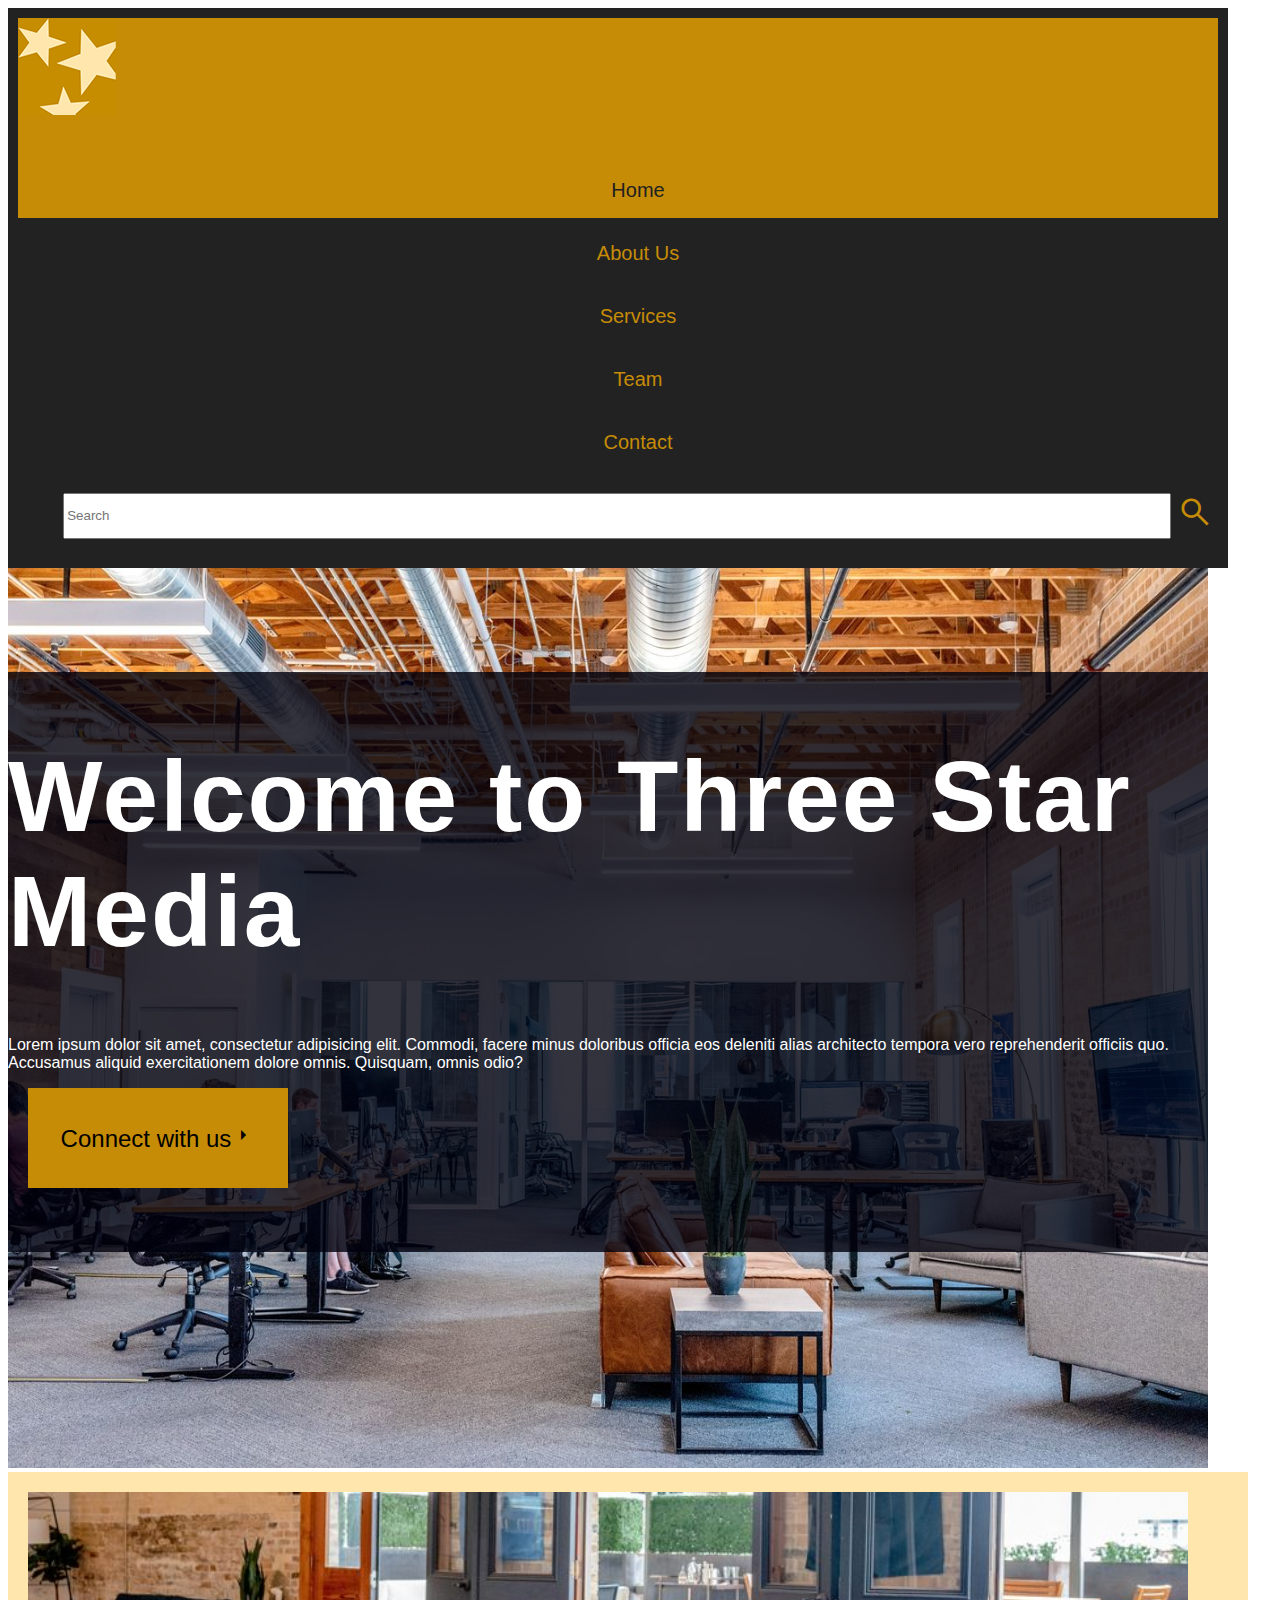
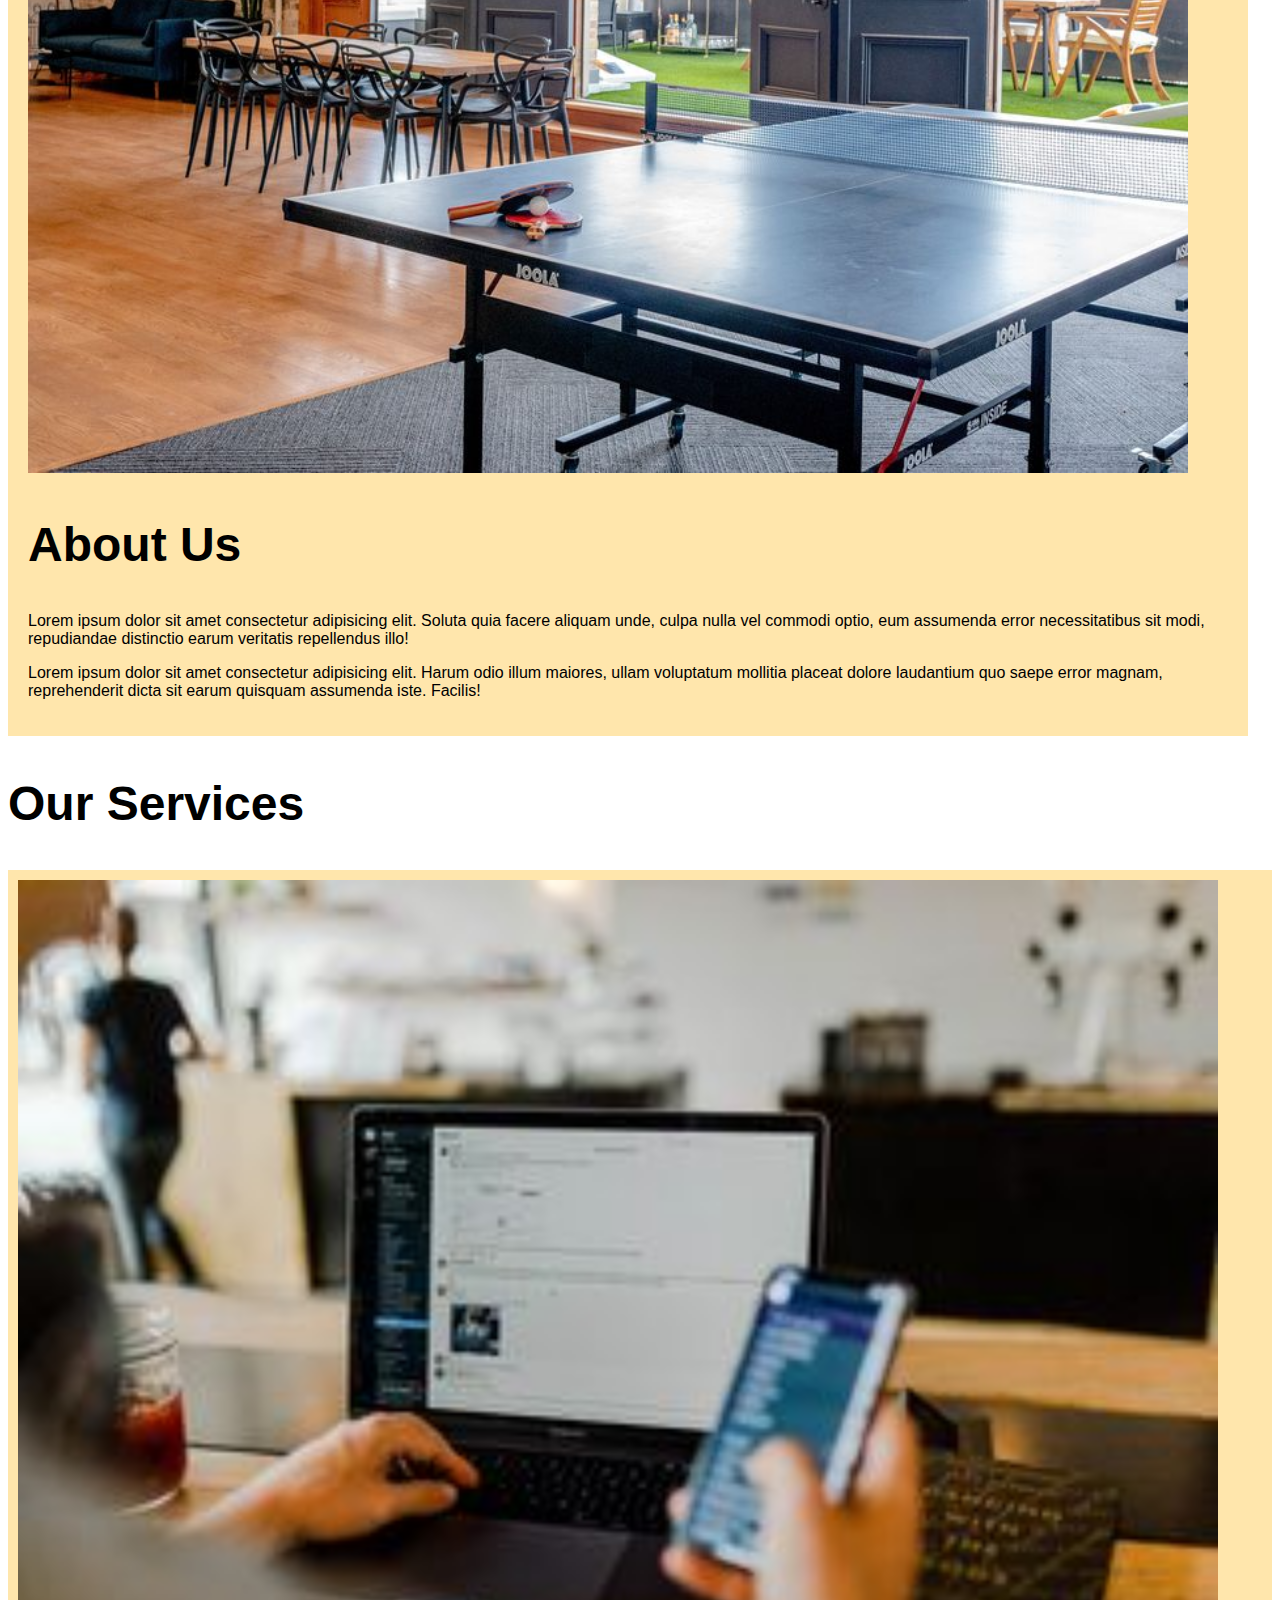
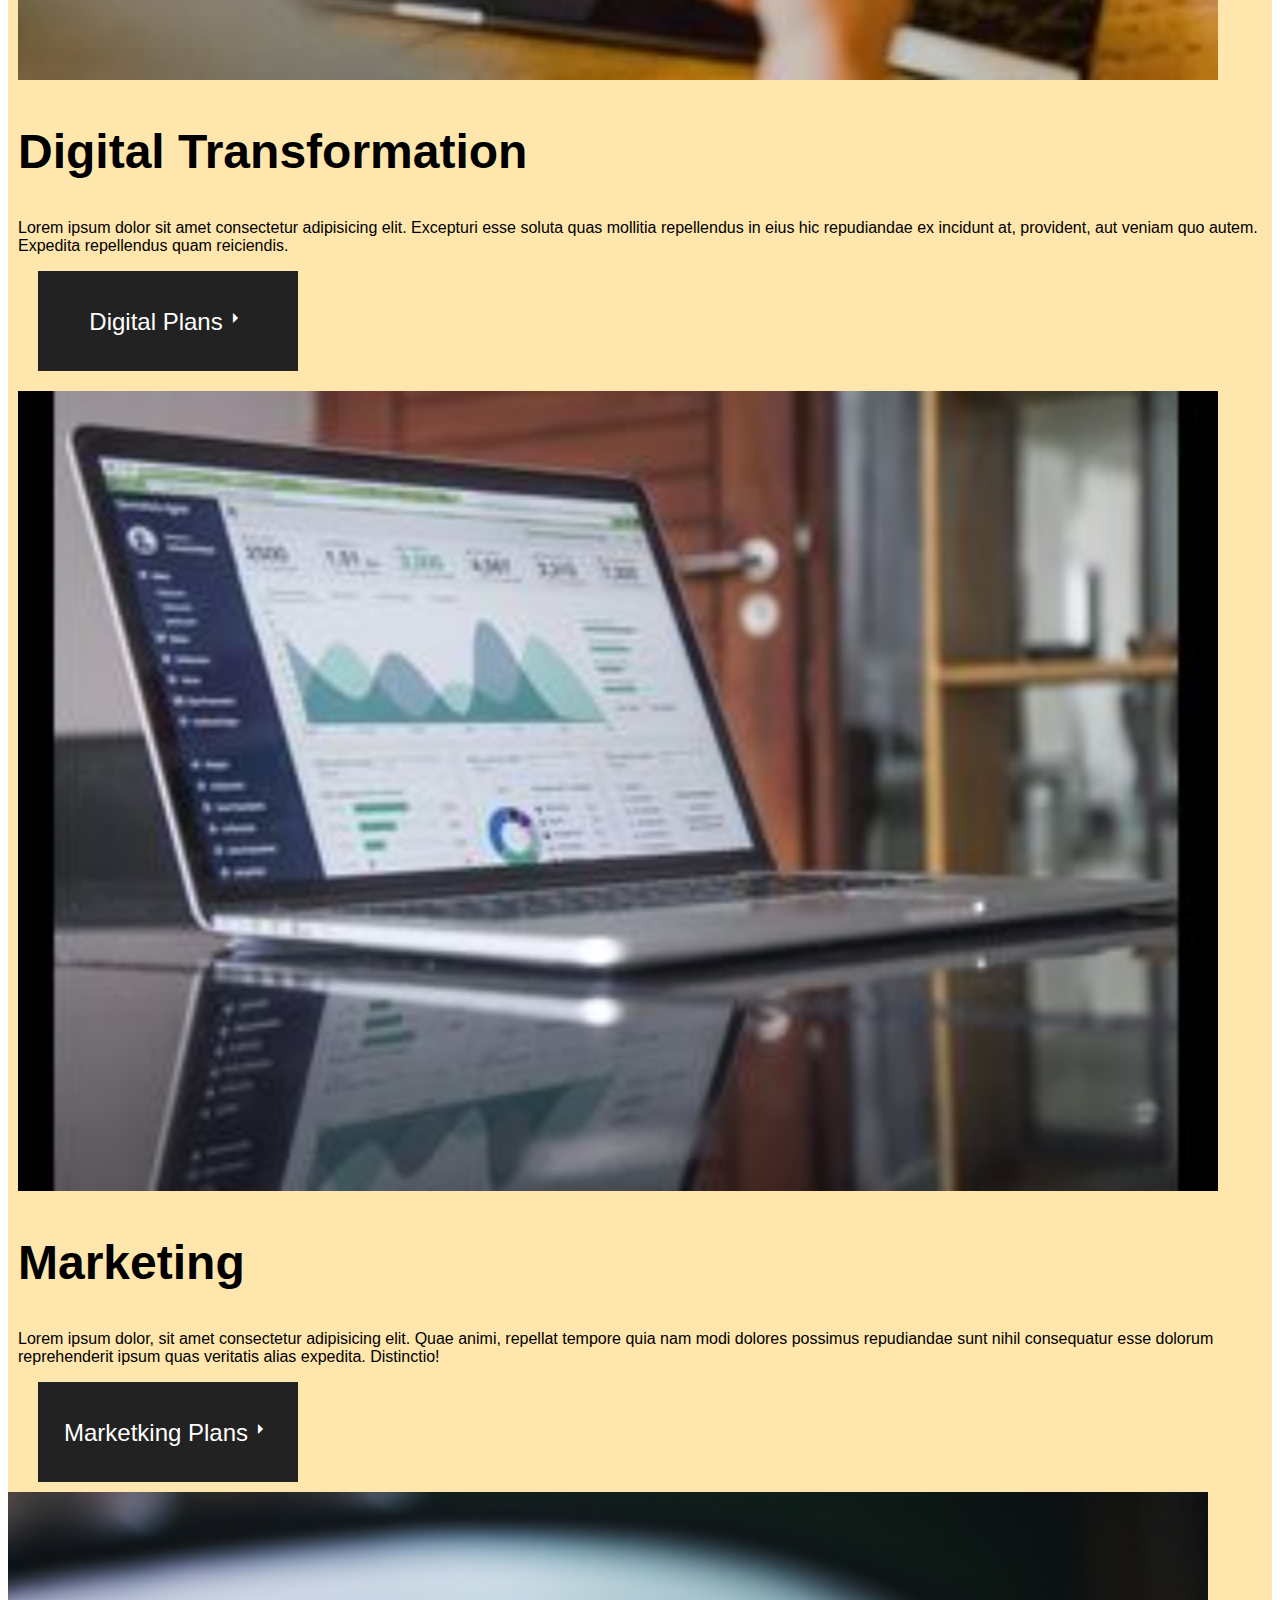
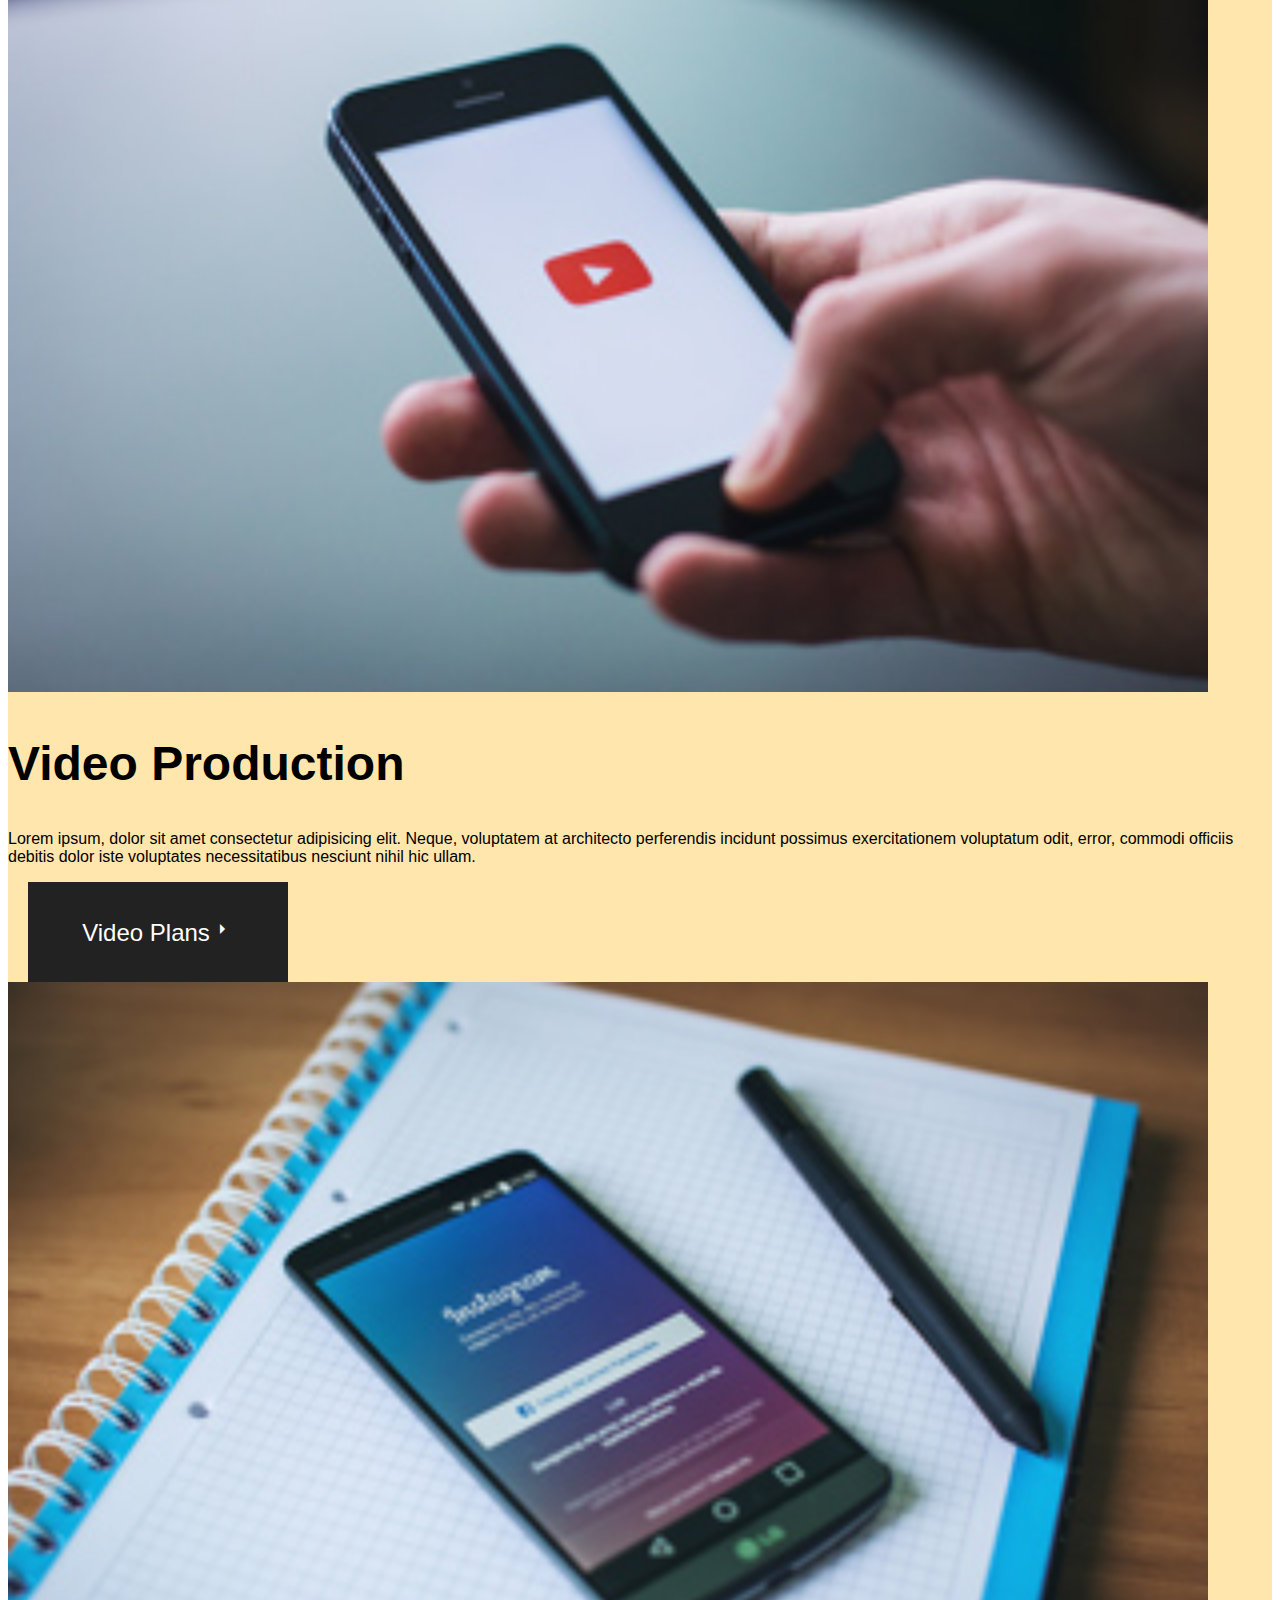
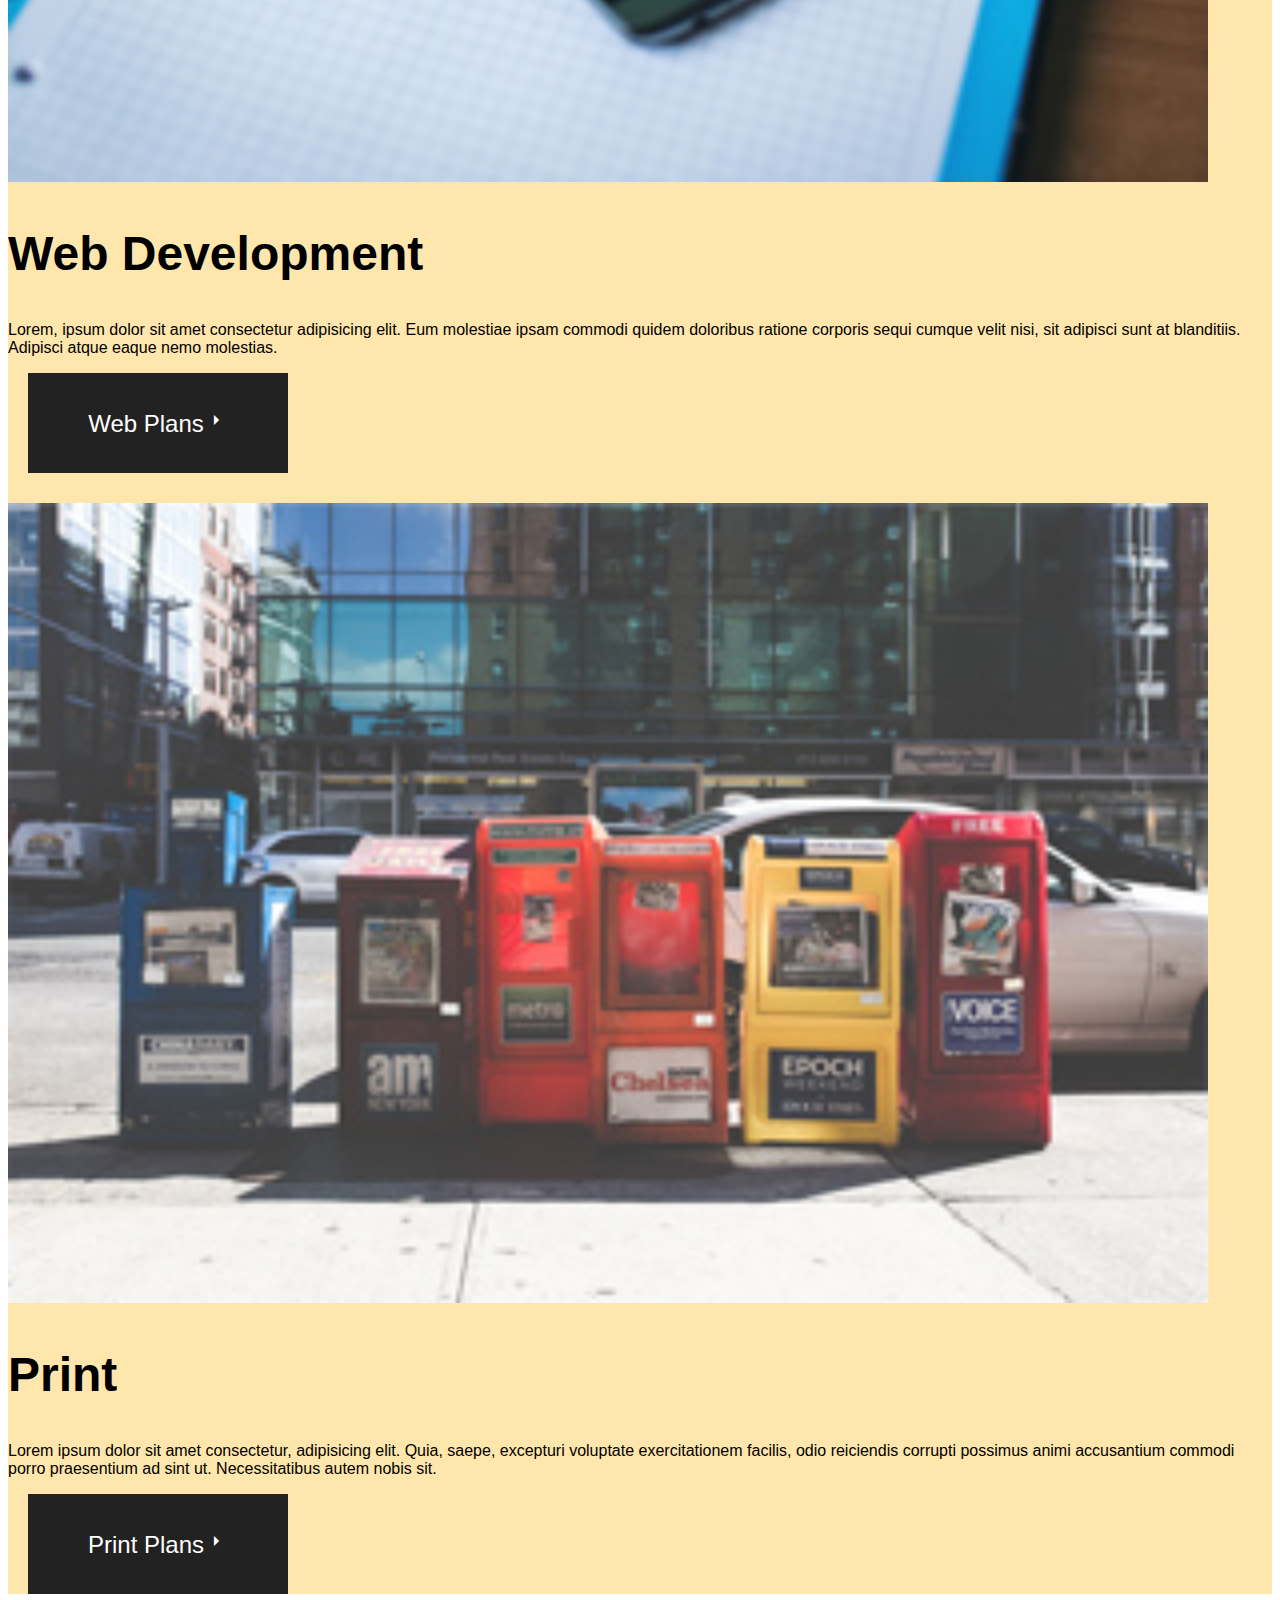
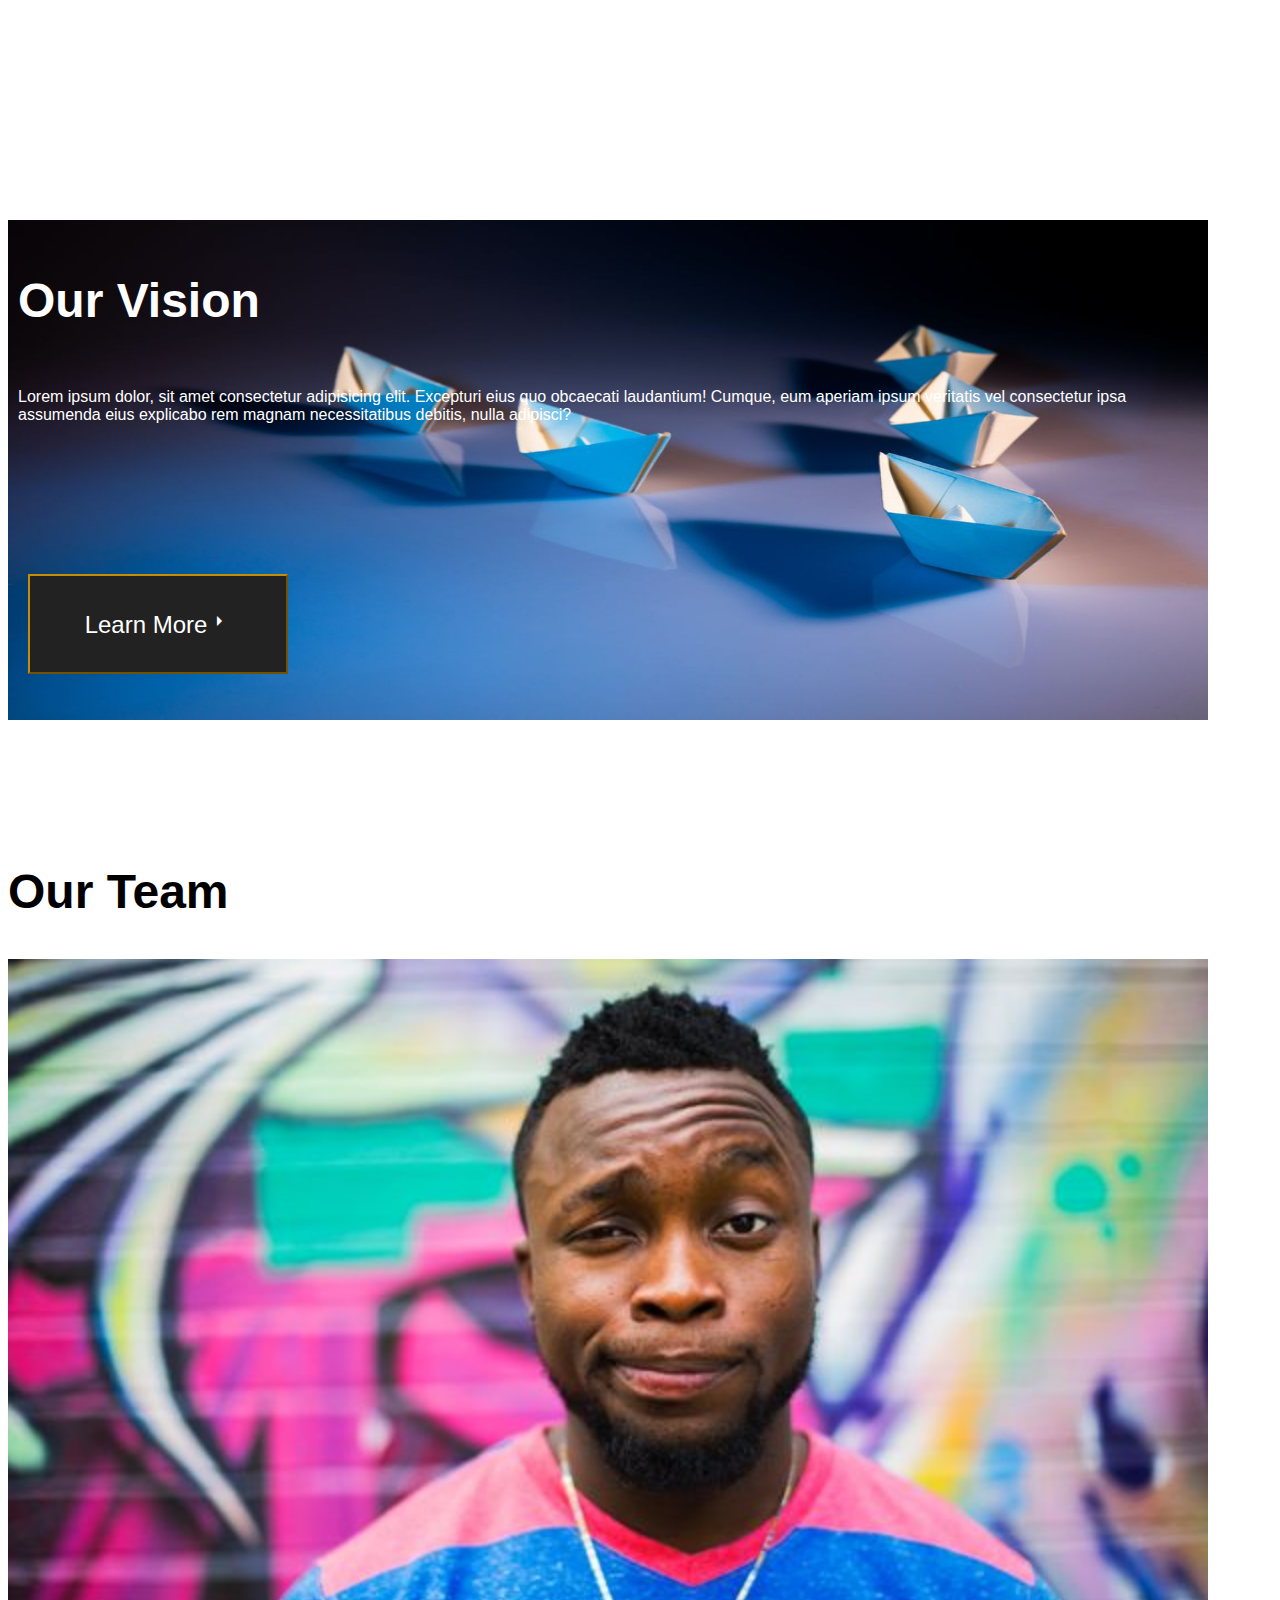
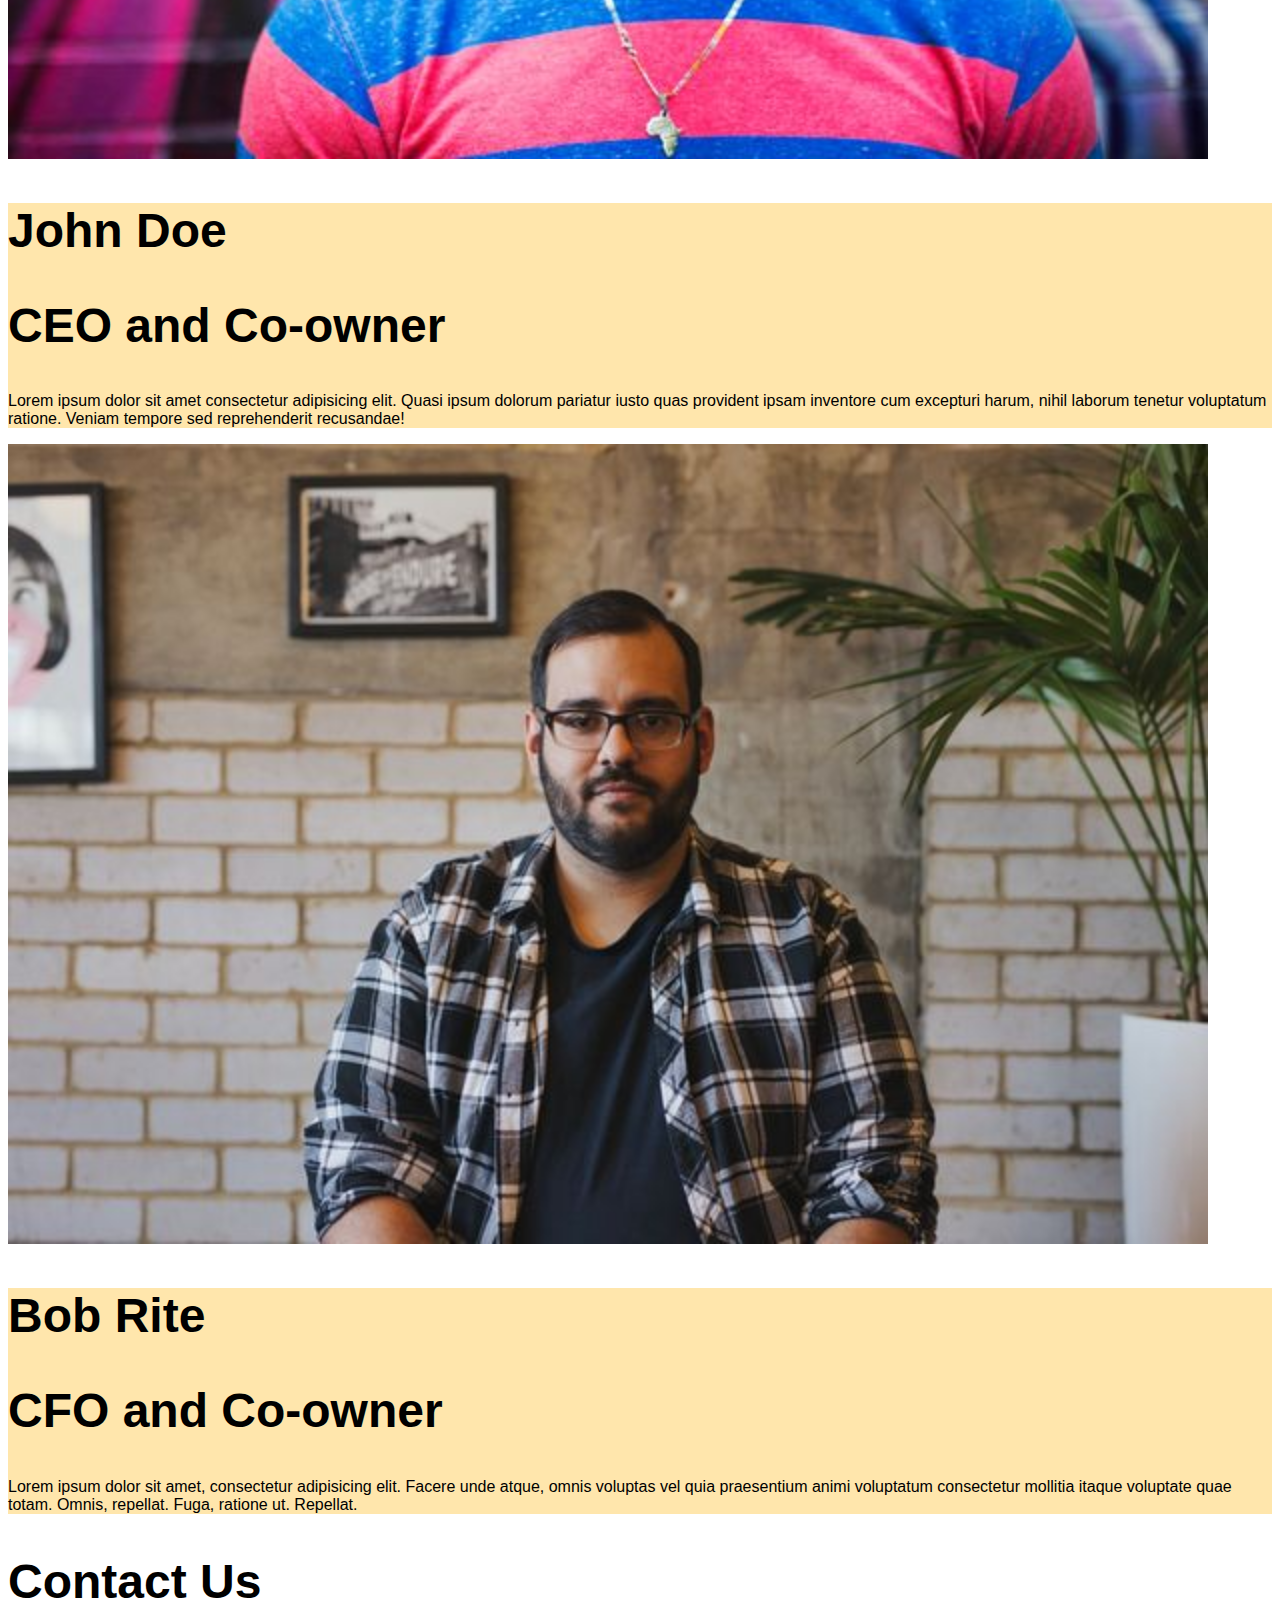
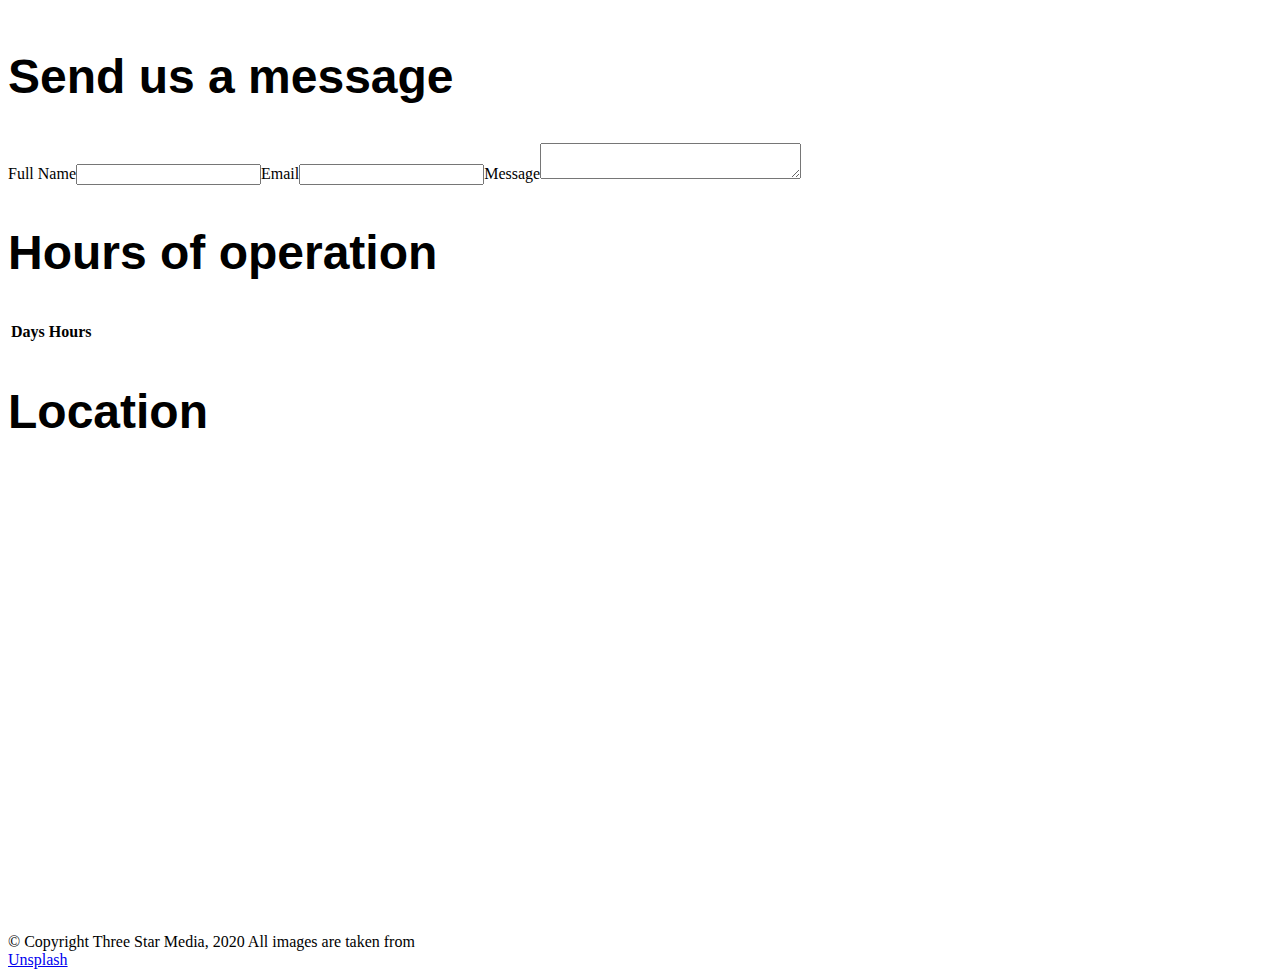
==== final-project/index.html @ a704720b "Adds googlemaps to index.html" ====
<!--Basic Html file structure-->
<!DOCTYPE html>
<html lang="en">
    <head>
        <meta charset="UTF-8">
        <meta name="viewport" content="width=device-width", initial-scale="1.0">
        <title>Welcome to Three Star Media</title>
        

        <!--Css linked-->
        <link rel="stylesheet" href="css/main.css">
        <link rel="stylesheet" href="https://fonts.googleapis.com/css2?family=Material+Symbols+Outlined:opsz,wght,FILL,GRAD@20..48,100..700,0..1,-50..200">
        <style>
            @import url('https://fonts.googleapis.com/css2?family=Open+Sans:wght@300&family=Smooch+Sans:wght@100;200;300;500&family=Vina+Sans&display=swap');

        </style>
    </head>
    <body>
        <header>
            <!--Main naviagtion and Header-->
        <div class="logowrap">
            <div class="rectangle"></div>
            <img class="logo" src="images/logo.png" alt="three stars media logo">
        </div>
        <div class="wrapper">
        <nav class="main-nav">
            <ul class="nav-list">
                <li class="firstnav"><a href="index.html" class="current">Home</a></li>
                <li><a href="#">About Us</a></li>
                <li><a href="#">Services</a></li>
                <li><a href="#">Team</a></li>
                <li><a href="#">Contact</a></li>
                <li><a href="#search"><input type="text" id="search" placeholder="Search">
                    <span class="material-symbols-outlined" style="font-size: 36px; color: #c78c06;">search
                    </span></a></li>

            </ul>
        </nav>
    </div>
        </header>
        <main>
            
            <section id="welcome">
                <img class="main-banner" src="images/main-banner.jpg" alt="Three Star Media Lobby">
                <div class="welcometext">
        <h1>Welcome to Three Star Media </h1>
        <p class="Wp">Lorem ipsum dolor sit amet, consectetur adipisicing elit. Commodi, facere minus doloribus officia eos deleniti alias architecto tempora vero reprehenderit officiis quo. Accusamus aliquid exercitationem dolore omnis. Quisquam, omnis odio?</p>
        
        <!--Connect with us-->
        
        <button class="ConnectButton" type="button">Connect with us<span class="material-symbols-outlined">
            arrow_right</span></button>
            
        </div>
        </section>
        
            <!--About us-->
            
            <section id="aboutus">
                <img class="AU" src="images/about-us.jpg" alt="Three Star Media Lobby">
            <h2>About Us</h2>
            <p>Lorem ipsum dolor sit amet consectetur adipisicing elit. Soluta quia facere aliquam unde, culpa nulla vel commodi optio, eum assumenda error necessitatibus sit modi, repudiandae distinctio earum veritatis repellendus illo!</p>

            <p>Lorem ipsum dolor sit amet consectetur adipisicing elit. Harum odio illum maiores, ullam voluptatum mollitia placeat dolore laudantium quo saepe error magnam, reprehenderit dicta sit earum quisquam assumenda iste. Facilis!</p>
        </section>
            
            <!--Our Services-->
            <section id="ourservices">
            <h2>Our Services</h2>
            
        </section>

            <!--Digital Transformation-->
           <section id="digitaltransformation">
            <img class="digi" src="images/digital.jpg" alt="Three Star Media Employee working">
            <h2>Digital Transformation</h2>
            <p>Lorem ipsum dolor sit amet consectetur adipisicing elit. Excepturi esse soluta quas mollitia repellendus in eius hic repudiandae ex incidunt at, provident, aut veniam quo autem. Expedita repellendus quam reiciendis.</p>
            <button class="Digiplan" type="button">Digital Plans<span class="material-symbols-outlined">
                arrow_right</span></button>
            </section>

            <!--Marketing-->
            <section id="marketing">
            <img class="mark" src="images/marketing.jpg" alt="laptop at three stars media">
            <h2>Marketing</h2>
            <p>Lorem ipsum dolor, sit amet consectetur adipisicing elit. Quae animi, repellat tempore quia nam modi dolores possimus repudiandae sunt nihil consequatur esse dolorum reprehenderit ipsum quas veritatis alias expedita. Distinctio!</p>
            <button class="markplan" type="button">Marketking Plans<span class="material-symbols-outlined">
                arrow_right</span></button>
            </section>

            <!--Video production-->
            <section id="videoproduction">
            <img class="vidprod" src="images/video.jpg" alt="phone with youtube logo">
            <h2>Video Production</h2>
            <p>Lorem ipsum, dolor sit amet consectetur adipisicing elit. Neque, voluptatem at architecto perferendis incidunt possimus exercitationem voluptatum odit, error, commodi officiis debitis dolor iste voluptates necessitatibus nesciunt nihil hic ullam.</p>
            <button class="vidplan" type="button">Video Plans<span class="material-symbols-outlined">
                arrow_right</span></button>
            </section>

            <!--Web Development-->
            <section id="webdev">
            <img class="web" src="images/web.jpg" alt="phone on notebook and pen with instagram">
            <h2>Web Development</h2>
            <p>Lorem, ipsum dolor sit amet consectetur adipisicing elit. Eum molestiae ipsam commodi quidem doloribus ratione corporis sequi cumque velit nisi, sit adipisci sunt at blanditiis. Adipisci atque eaque nemo molestias.</p>
            <button class="webplan" type="button">Web Plans<span class="material-symbols-outlined">
                arrow_right</span></button>
            </section>

            <!--Printing-->
            <section id="print">
            <img class="paperbox" src="images/print.jpg" alt="newspaper boxes on the side of the road">
            <h2>Print</h2>
            <p>Lorem ipsum dolor sit amet consectetur, adipisicing elit. Quia, saepe, excepturi voluptate exercitationem facilis, odio reiciendis corrupti possimus animi accusantium commodi porro praesentium ad sint ut. Necessitatibus autem nobis sit.</p>
            <button class="printplan" type="button">Print Plans<span class="material-symbols-outlined">
                arrow_right</span></button>
            </section>

            <!--Our vision-->
            <section id="ourvision">
            <h2 class="visiontext">Our Vision</h2>
            <p class="visionlorem">Lorem ipsum dolor, sit amet consectetur adipisicing elit. Excepturi eius quo obcaecati laudantium! Cumque, eum aperiam ipsum veritatis vel consectetur ipsa assumenda eius explicabo rem magnam necessitatibus debitis, nulla adipisci?</p>
            <img class="vis" src="images/vision.jpg" alt="paper boats">
            <button class="learning" type="button">Learn More<span class="material-symbols-outlined">
                arrow_right</span></button>
            </section>

            <!--Our team-->
            <section id="ourteam">
            <h2>Our Team</h2>
            <img class="john" src="images/john.jpg" alt="john doe">
        <div class="JohnDoe">
            <h2>John Doe</h2>
            <h2>CEO and Co-owner</h2>
            <p>Lorem ipsum dolor sit amet consectetur adipisicing elit. Quasi ipsum dolorum pariatur iusto quas provident ipsam inventore cum excepturi harum, nihil laborum tenetur voluptatum ratione. Veniam tempore sed reprehenderit recusandae!</p>
        </div>
            <img class="bob" src="images/bob.jpg" alt="bob rite">
        <div class="BobRite"> 
            <h2>Bob Rite</h2>
            <h2>CFO and Co-owner</h2>
            <p>Lorem ipsum dolor sit amet, consectetur adipisicing elit. Facere unde atque, omnis voluptas vel quia praesentium animi voluptatum consectetur mollitia itaque voluptate quae totam. Omnis, repellat. Fuga, ratione ut. Repellat.</p>
        </div>
        </section>

            <!--Contact us-->
            <section id="contactus">
            <h2>Contact Us</h2>
            <h2>Send us a message</h2>
        

            <form>
                <label for="fullname">Full Name</label><input type="text" id="fullname" name="fullname"><label for="email">Email</label><input type="email" id="email" name="email"><label for="message">Message</label><textarea name="message" rows="2" cols="30"></textarea>
            </form>
        </section>

            <!--Hours of operation-->
            <section id="hoursofoperation">
            <h2>Hours of operation</h2>
            
            <table>
                <thead>
                    <tr>
                        <th colspan="2">Days</th>
                        <th rowspan="3">Hours</th>
                    </tr>
                </thead>





            </table>
        </section>

        <!--Location and map-->
        <h2>Location</h2>
        <iframe class="googlemaps" src="https://www.google.com/maps/embed?pb=!1m18!1m12!1m3!1d5608.071470457849!2d-75.76611792229006!3d45.348090899999995!2m3!1f0!2f0!3f0!3m2!1i1024!2i768!4f13.1!3m3!1m2!1s0x4cce0713a10cfe09%3A0xc2c243a18ef99409!2sAlgonquin%20College%20(ITS)!5e0!3m2!1sen!2sca!4v1702329165837!5m2!1sen!2sca" width="600" height="450" style="border:0;" allowfullscreen="" loading="lazy" referrerpolicy="no-referrer-when-downgrade"></iframe>





    </body>
</main>
    <footer>
        <!--Copyright info-->
        &copy; Copyright Three Star Media, 2020
        All images are taken from <nav class="unsplash"><a href="#">Unsplash</a></nav>
    </footer>
</html>
---- final-project/css/main.css ----
/*All Mobile Styling goes HERE*/
/*Colours values used in the layout #c78c06, #ffe6ac, #222 and white*/




/*main navigation*/

.rectangle {
    max-width: 1200px;
    z-index: 0;
    position: relative;
    width: 1200px;
    height: 200px;
    color: #c78c06;
    background-color: #c78c06;
    
}

.logo {
    z-index: 1;
    position: relative;
    transform: translateY(-200px);
}

header {
    max-width: 1200px;
    background-color: #222;
    color: #fff; 
    padding: 10px; 
    max-height: 540px;
}

/* Add style for the navigation links */
.nav-list li {
    position: relative;
    z-index: 2;
    display: block;
    text-align: center;
    margin-top: 40px;
    transform: translateY(-180px);
}

.current {
    
    position: relative;
    z-index: 3;
    color:hsl(0, 0%, 13%);
    
}

li a {
    font-family: sans-serif;
    font-size: 20px;
    color: #c78c06;
    text-decoration: none;
}

/* Style the search input */
#search {
    height: 40px;
    width: 1100px;
    transform: translateY(-10px);
    
}

#search .material-symbol-outlined {
    border-style: solid;
    border-color: #c78c06;
    border-width: 1px;
}

/*connect with us*/
.main-banner {
    max-width: 1200px;
    position: relative;
    z-index: -1;
}

.welcometext {
    max-width: 1200px;
    position: absolute;
    transform: translateY(-800px);
    background: rgba(0, 0, 13, 0.8);
    color: white;
    font-family: sans-serif;
    height: 580px;
}

h1 {
    font-size: 100px;
    max-width: 1200px;
    font-family: sans-serif;
    letter-spacing: 2px;
}

.ConnectButton {
    background-color: #c78c06;
    border-width: 0;
    font-size: 24px;
    width: 260px;
    height: 100px;
    transform: translateX(20px);
}




/*about us*/

#aboutus {
    background-color: #ffe6ac;
    padding: 20px;
    max-width: 1200px;
}

h2 {
    font-size: 48px;
    font-family: sans-serif;
}

p {
    font-family: sans-serif;
    
}

.AU {
    max-width: 1200px;
    width: 1160px;
}



/*our services*/
#ourservices {
    position: relative;

}







/*digital transformation*/
#digitaltransformation {
    background-color: #ffe6ac;
    padding: 10px;
}

.digi {
    max-width: 1200px;
    min-width: 1200px;
    padding: 0;
    margin: 0;
    border: 0;
}

     .Digiplan   {
    background-color: #222;
    color: white;
    border-width: 0;
    font-size: 24px;
    width: 260px;
    height: 100px;
    transform: translateX(20px);
}





/*marketing*/
#marketing {
    background-color: #ffe6ac;
    padding: 10px;
}

.mark {
    max-width: 1200px;
    min-width: 1200px;
}

.markplan {
    background-color: #222;
    color: white;
    border-width: 0;
    font-size: 24px;
    width: 260px;
    height: 100px;
    transform: translateX(20px);
}





/*video production*/
#videoproduction {
    background-color: #ffe6ac;
}

.vidprod {
    max-width: 1200px;
    min-width: 1200px;
}

.vidplan {
    background-color: #222;
    color: white;
    border-width: 0;
    font-size: 24px;
    width: 260px;
    height: 100px;
    transform: translateX(20px);
}



/*web dev*/
#webdev {
    background-color: #ffe6ac;
}

.web {
    max-width: 1200px;
    min-width: 1200px; 
}

.webplan {
    background-color: #222;
    color: white;
    border-width: 0;
    font-size: 24px;
    width: 260px;
    height: 100px;
    transform: translateX(20px);
}





/*printing*/
#print {
    background-color: #ffe6ac;
}

.paperbox {
    max-width: 1200px;
    min-width: 1200px; 
    padding-top: 30px;
}

.printplan {
    background-color: #222;
    color: white;
    border-width: 0;
    font-size: 24px;
    width: 260px;
    height: 100px;
    transform: translateX(20px);
}


/*Our vision*/

#ourvision {
    max-width: 1200px;
}
.vis {
    max-width: 1200px;
    min-width: 1200px;
    max-height: 500px;
    
}

.learning {
    
    background-color: #222;
    color: white;
    border-width: 2px;
    border-color: #c78c06;
    font-size: 24px;
    width: 260px;
    height: 100px;
    transform: translateY(-150px);
    margin-left: 20px;
}

.visiontext {
color:white;
padding: 10px;
    transform: translateY(230px);
}

.visionlorem{
    color: white;
    padding: 10px;
    transform: translateY(230px);
}


/*Our team*/

    


.john {
    max-width: 1200px;
    min-width: 1200px;
    
}

.JohnDoe {
   
    background-color: #ffe6ac;

}

.bob {
    max-width: 1200px;
    min-width: 1200px;
    
}

.BobRite {
    background-color: #ffe6ac;
}


/*contact us*/







/*hours of operartion*/







/*location*/
.googlemaps {
    max-width: 1200px;
    width: 1200px;
}






/*copyright info*/














/*All Desktop Styling goes HERE*/

/*main navigation*/





/*connect with us*/






/*about us*/







/*our services*/







/*digital transformation*/










/*marketing*/







/*video production*/







/*web dev*/








/*printing*/








/*Our vision*/









/*Our team*/







/*contact us*/







/*hours of operartion*/







/*copyright info*/
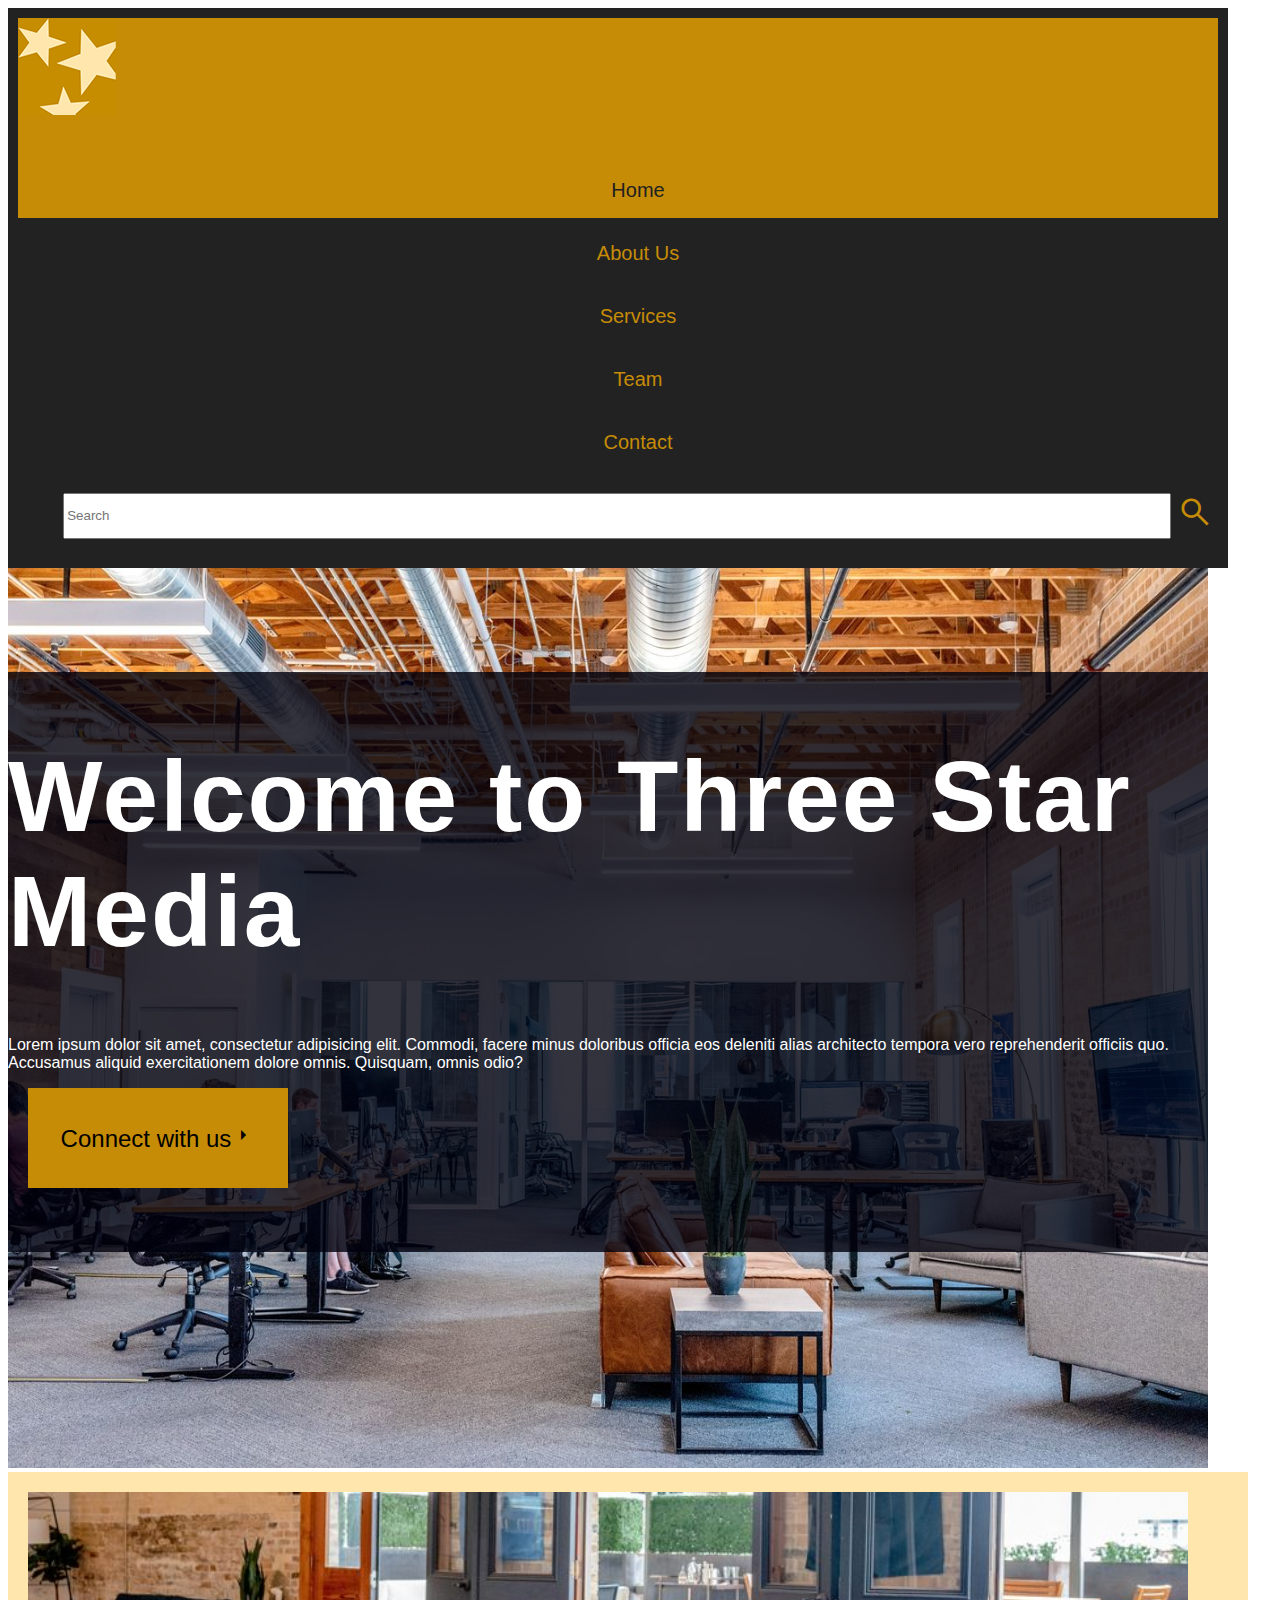
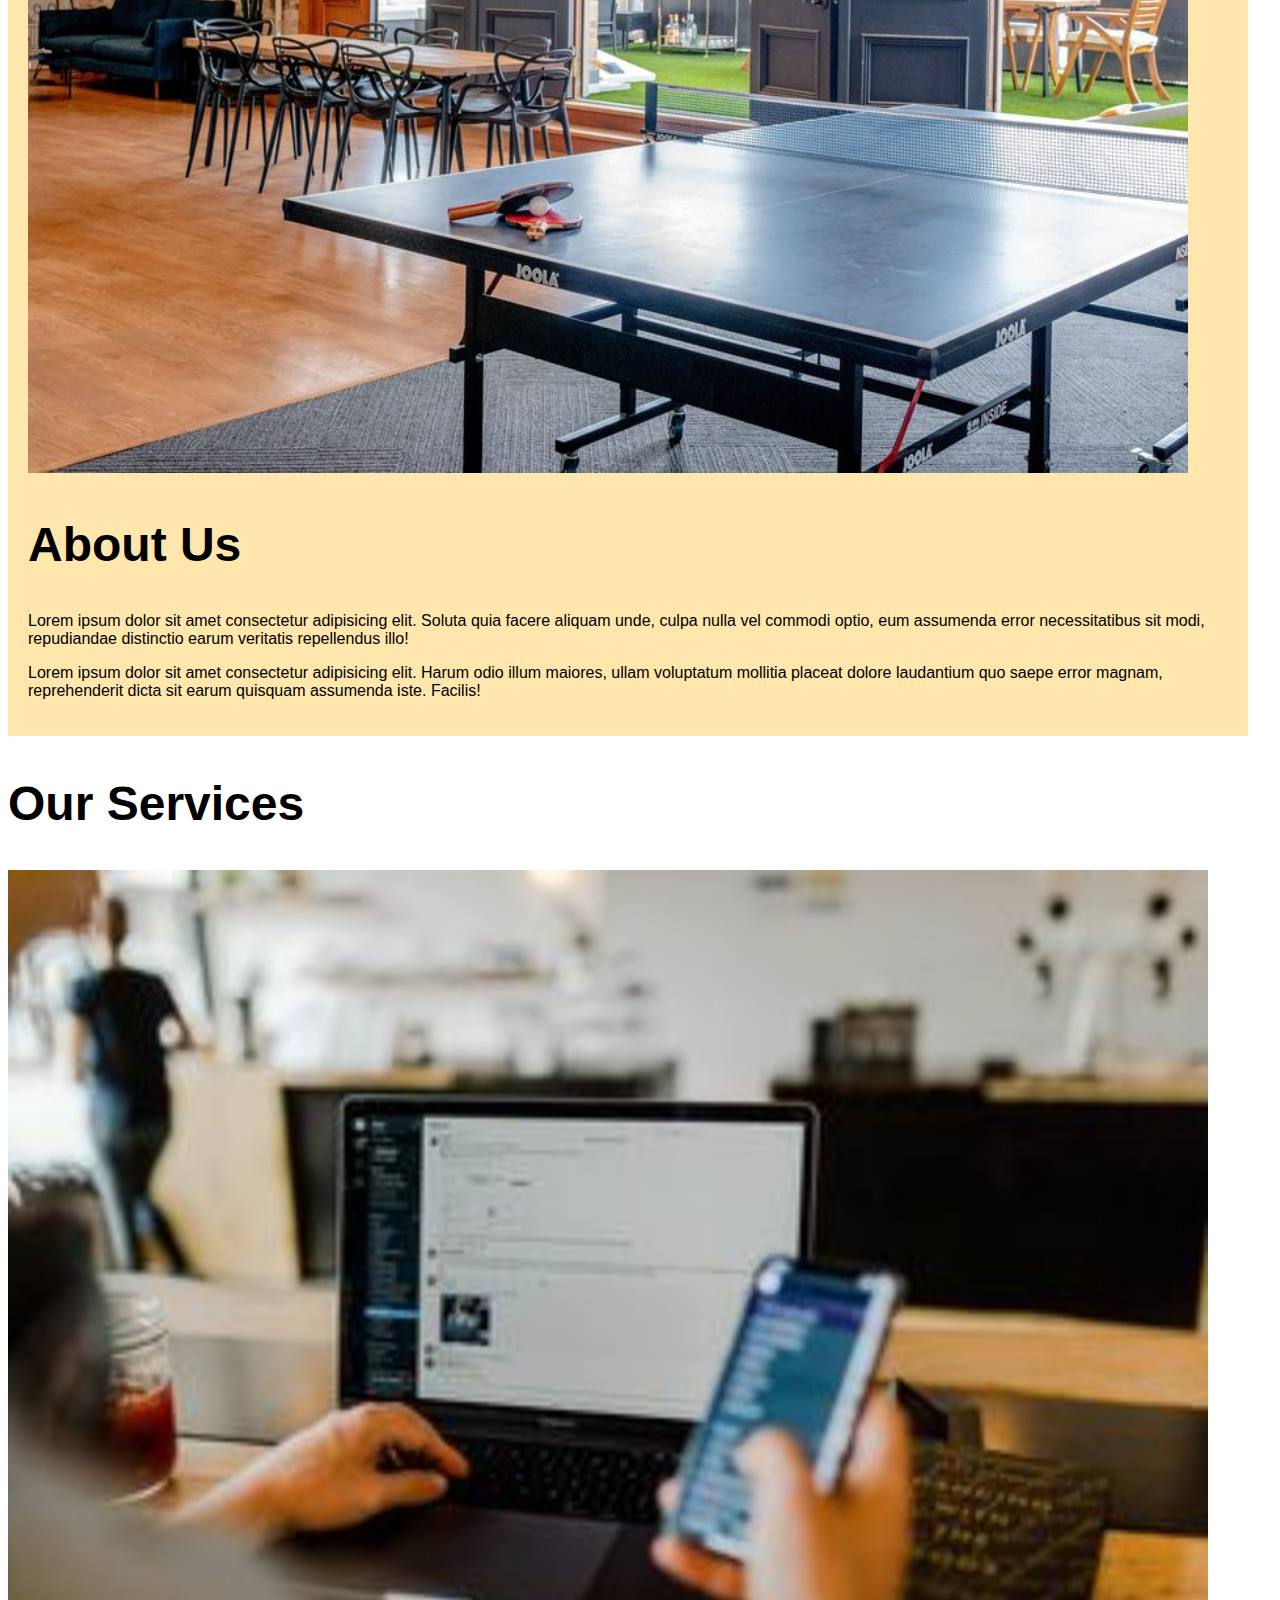
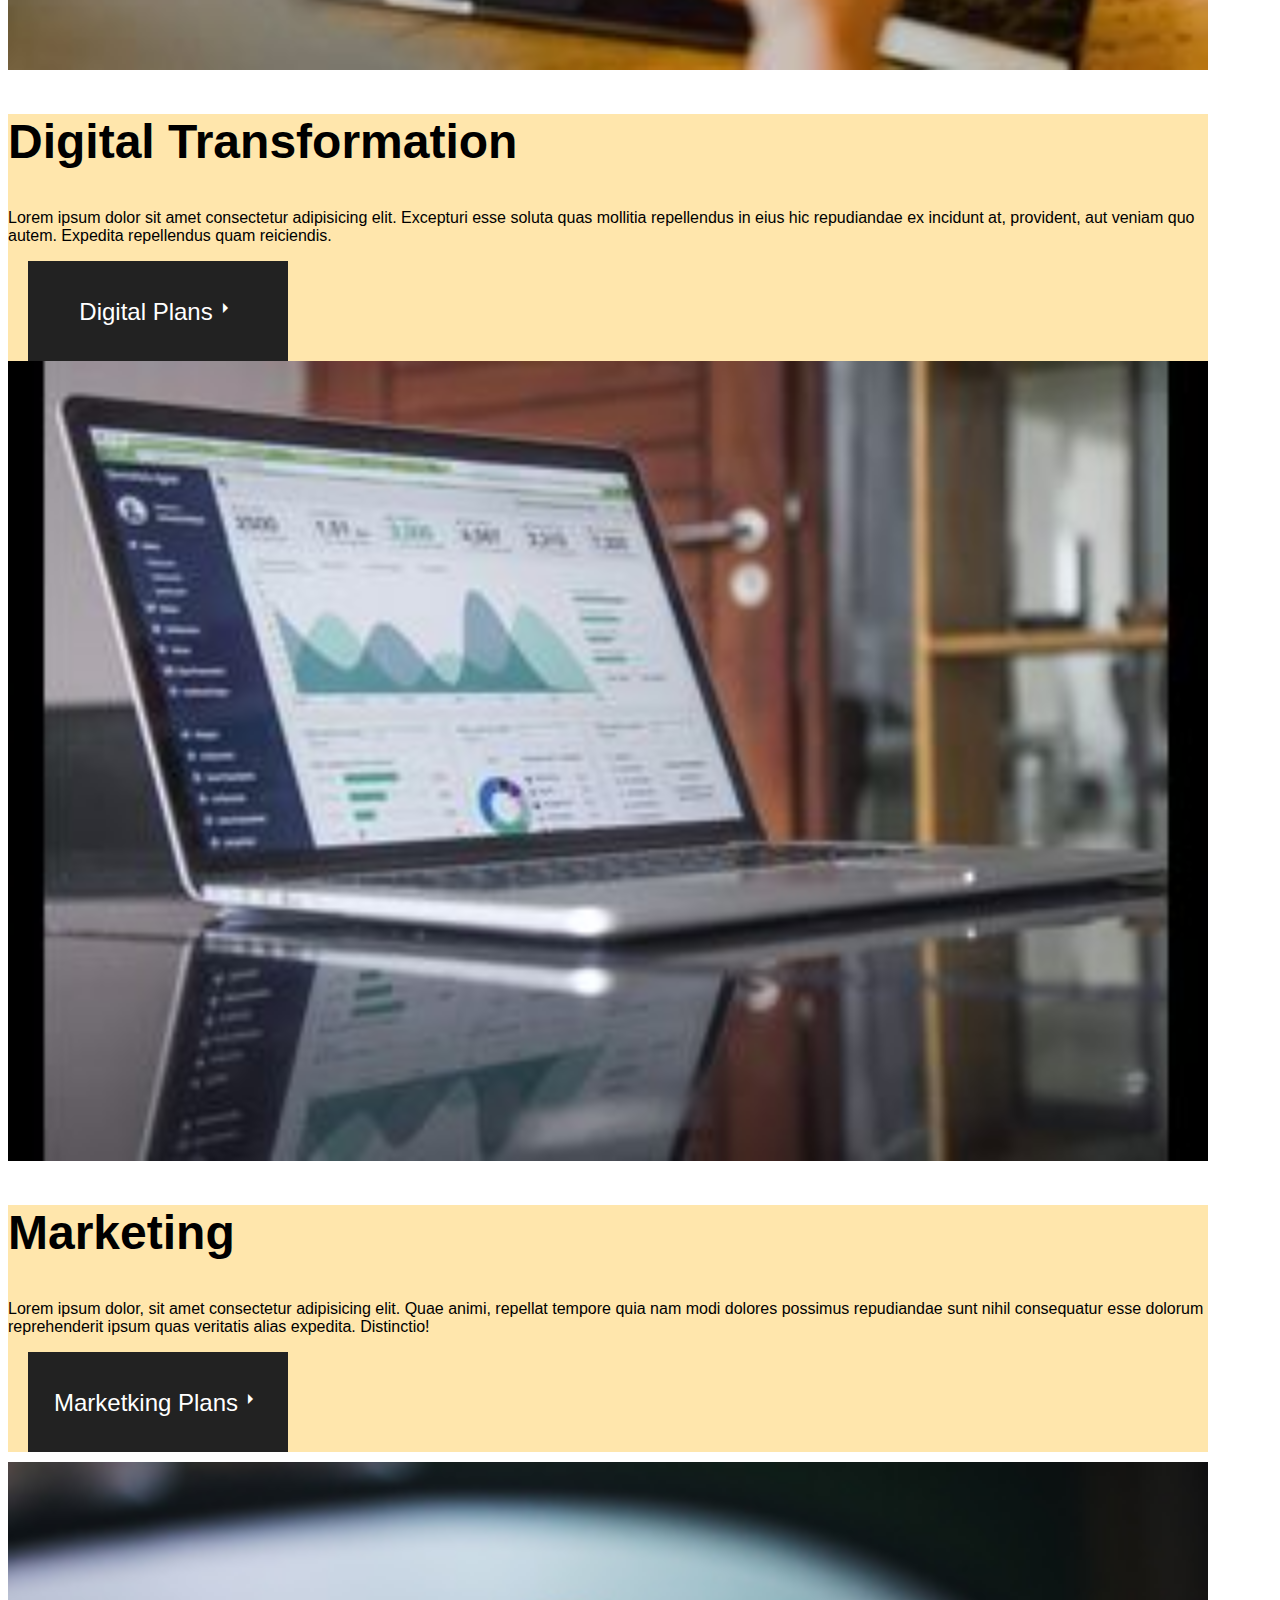
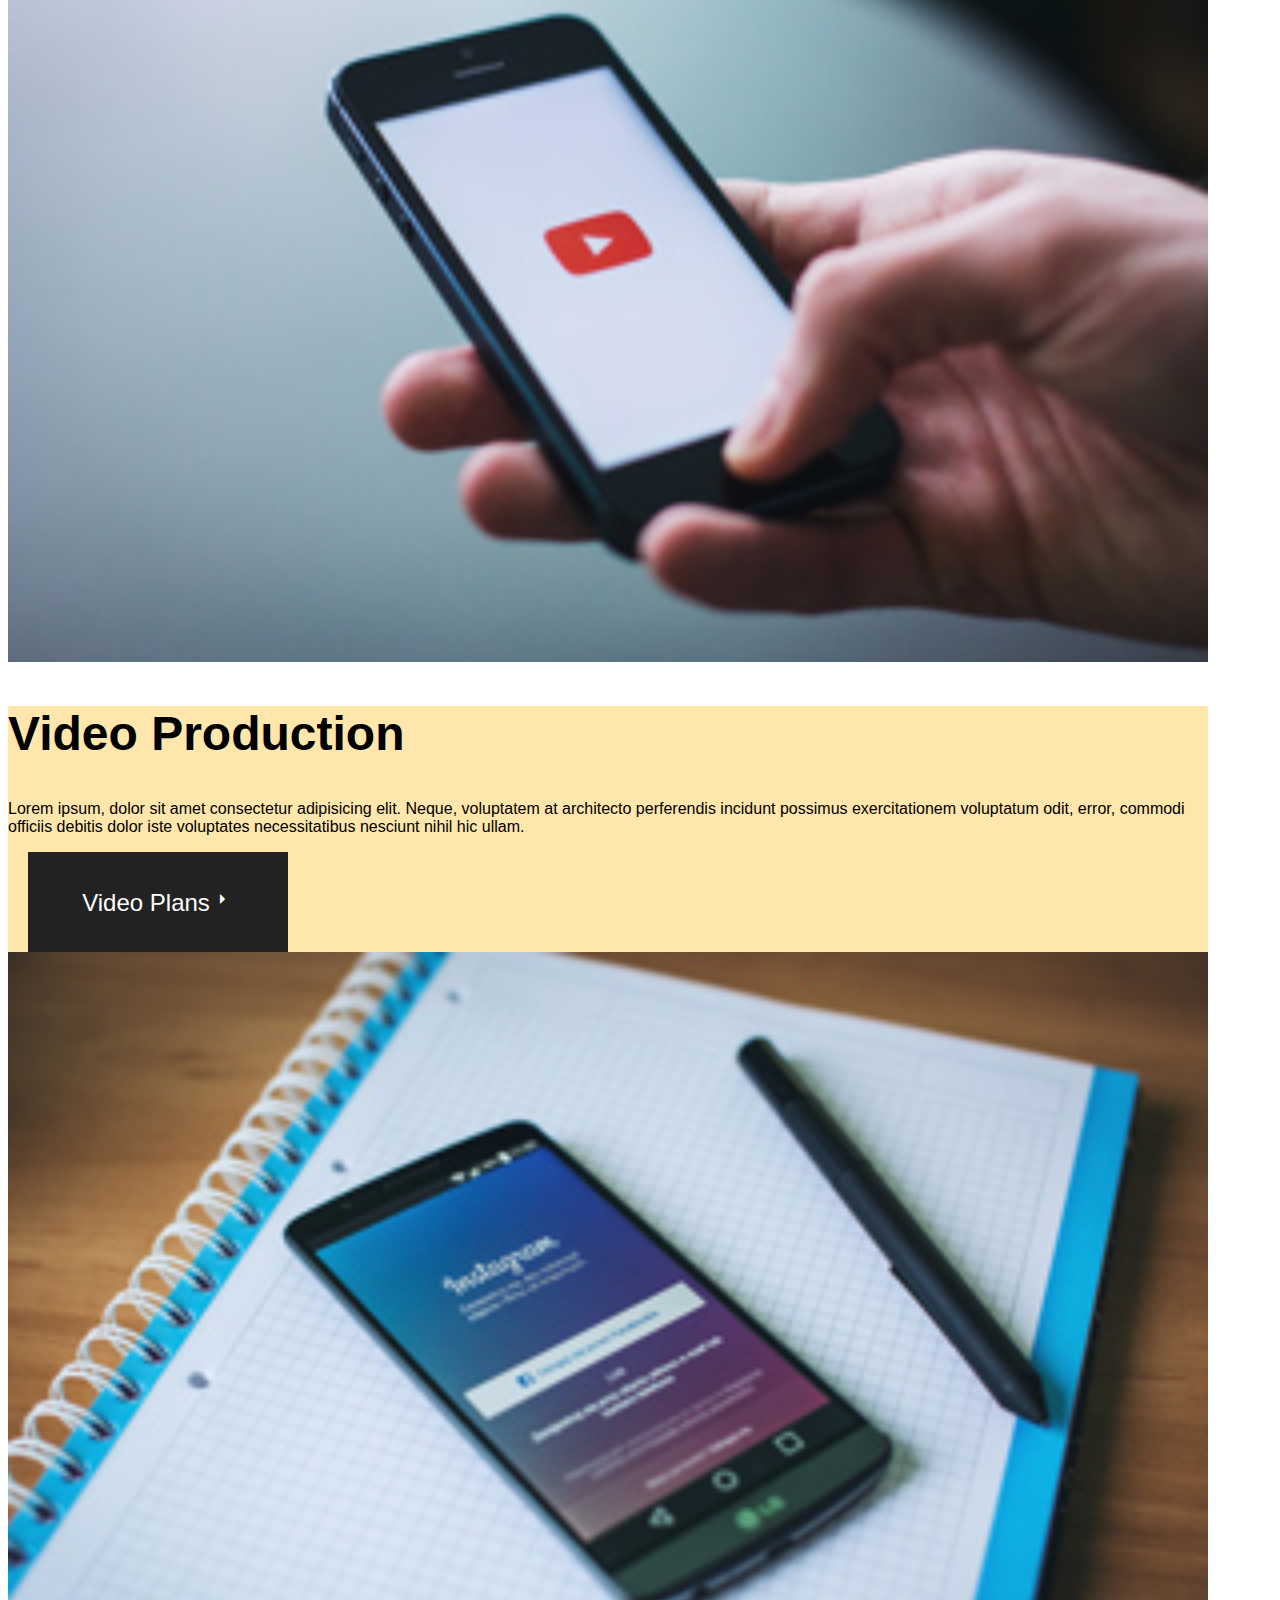
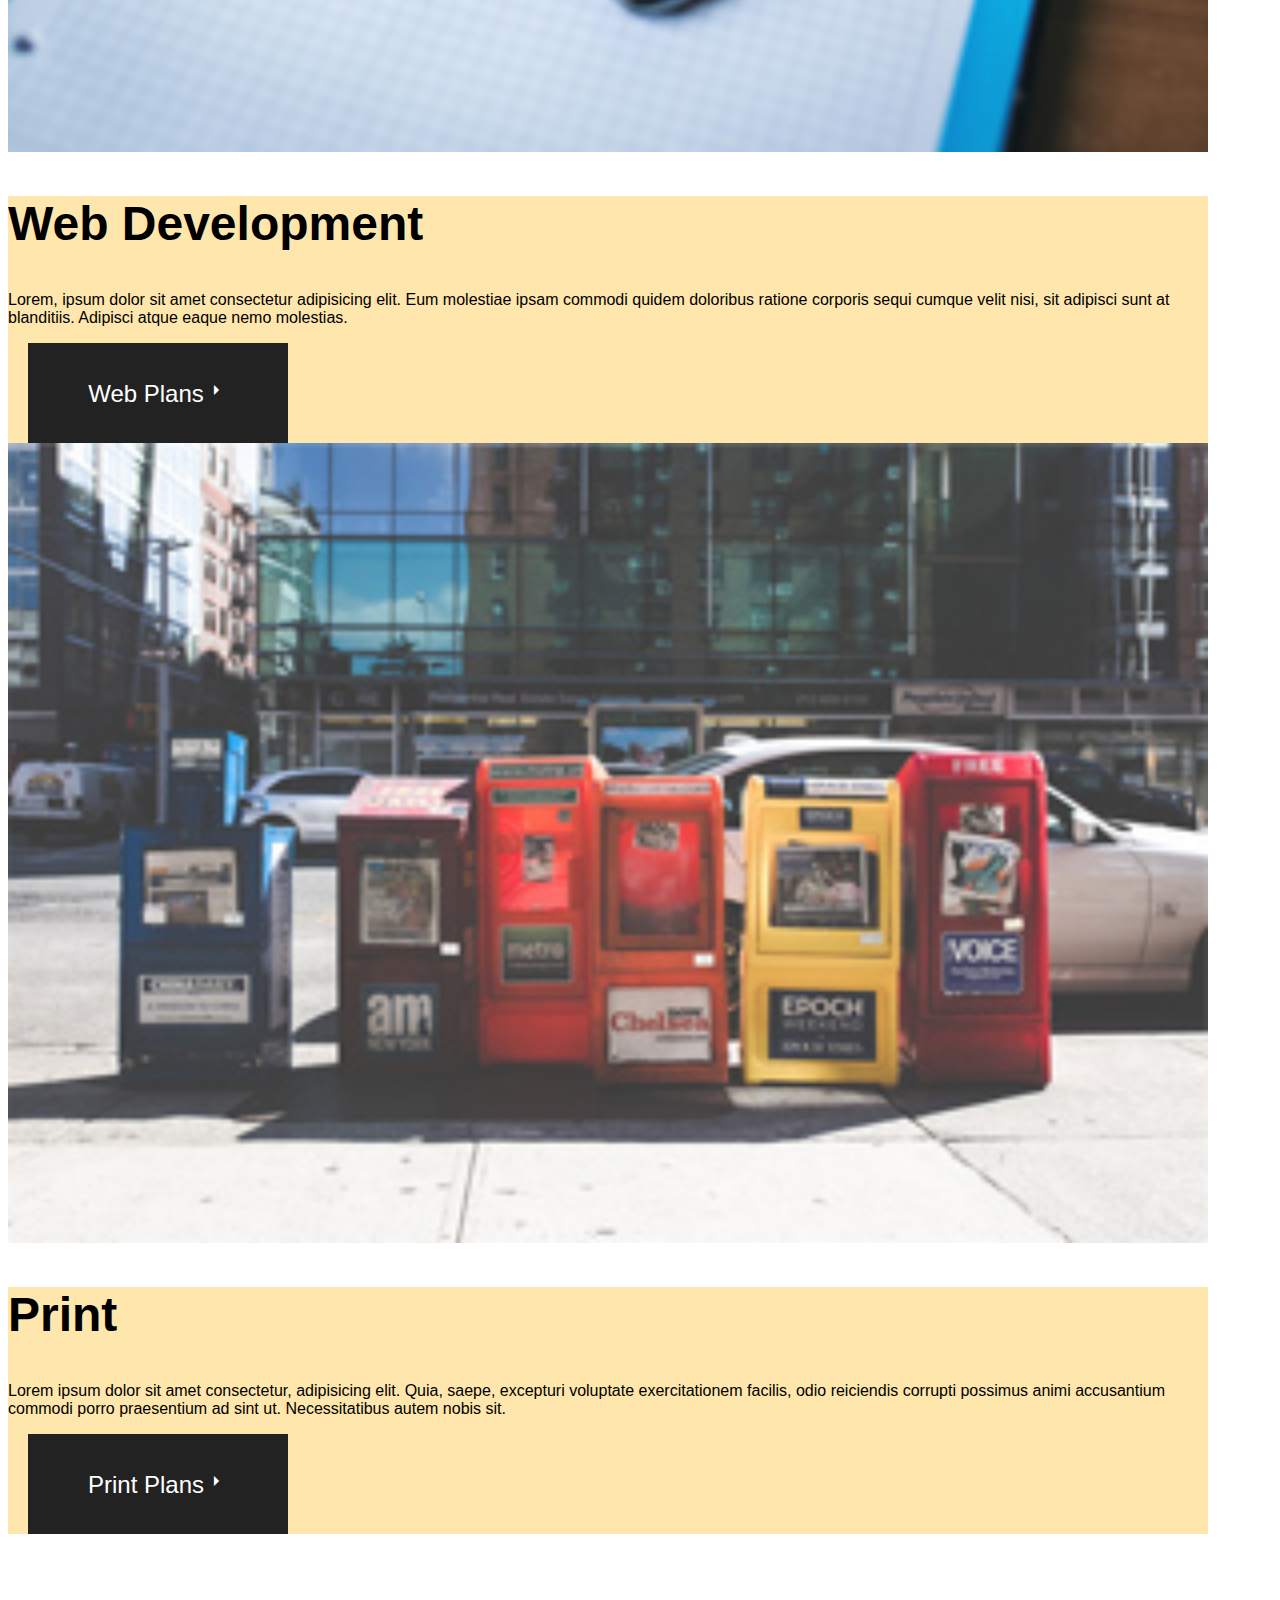
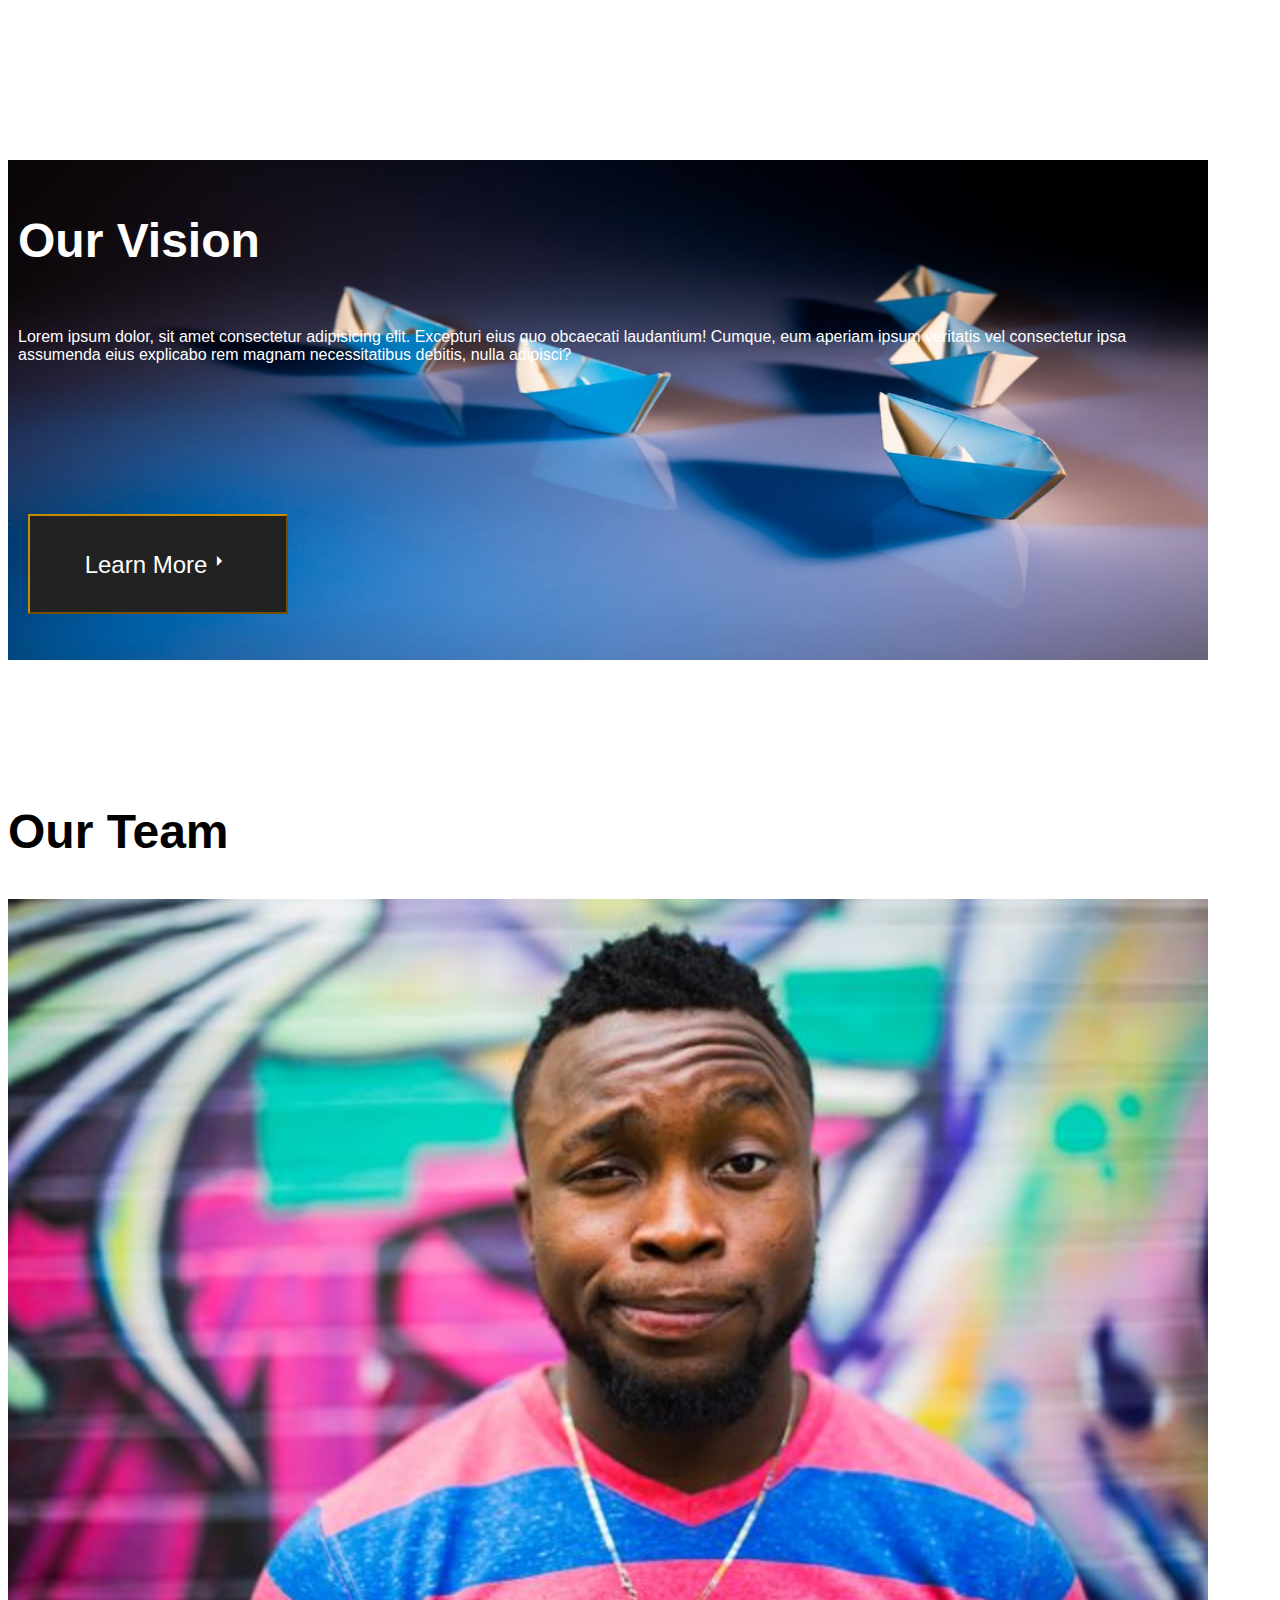
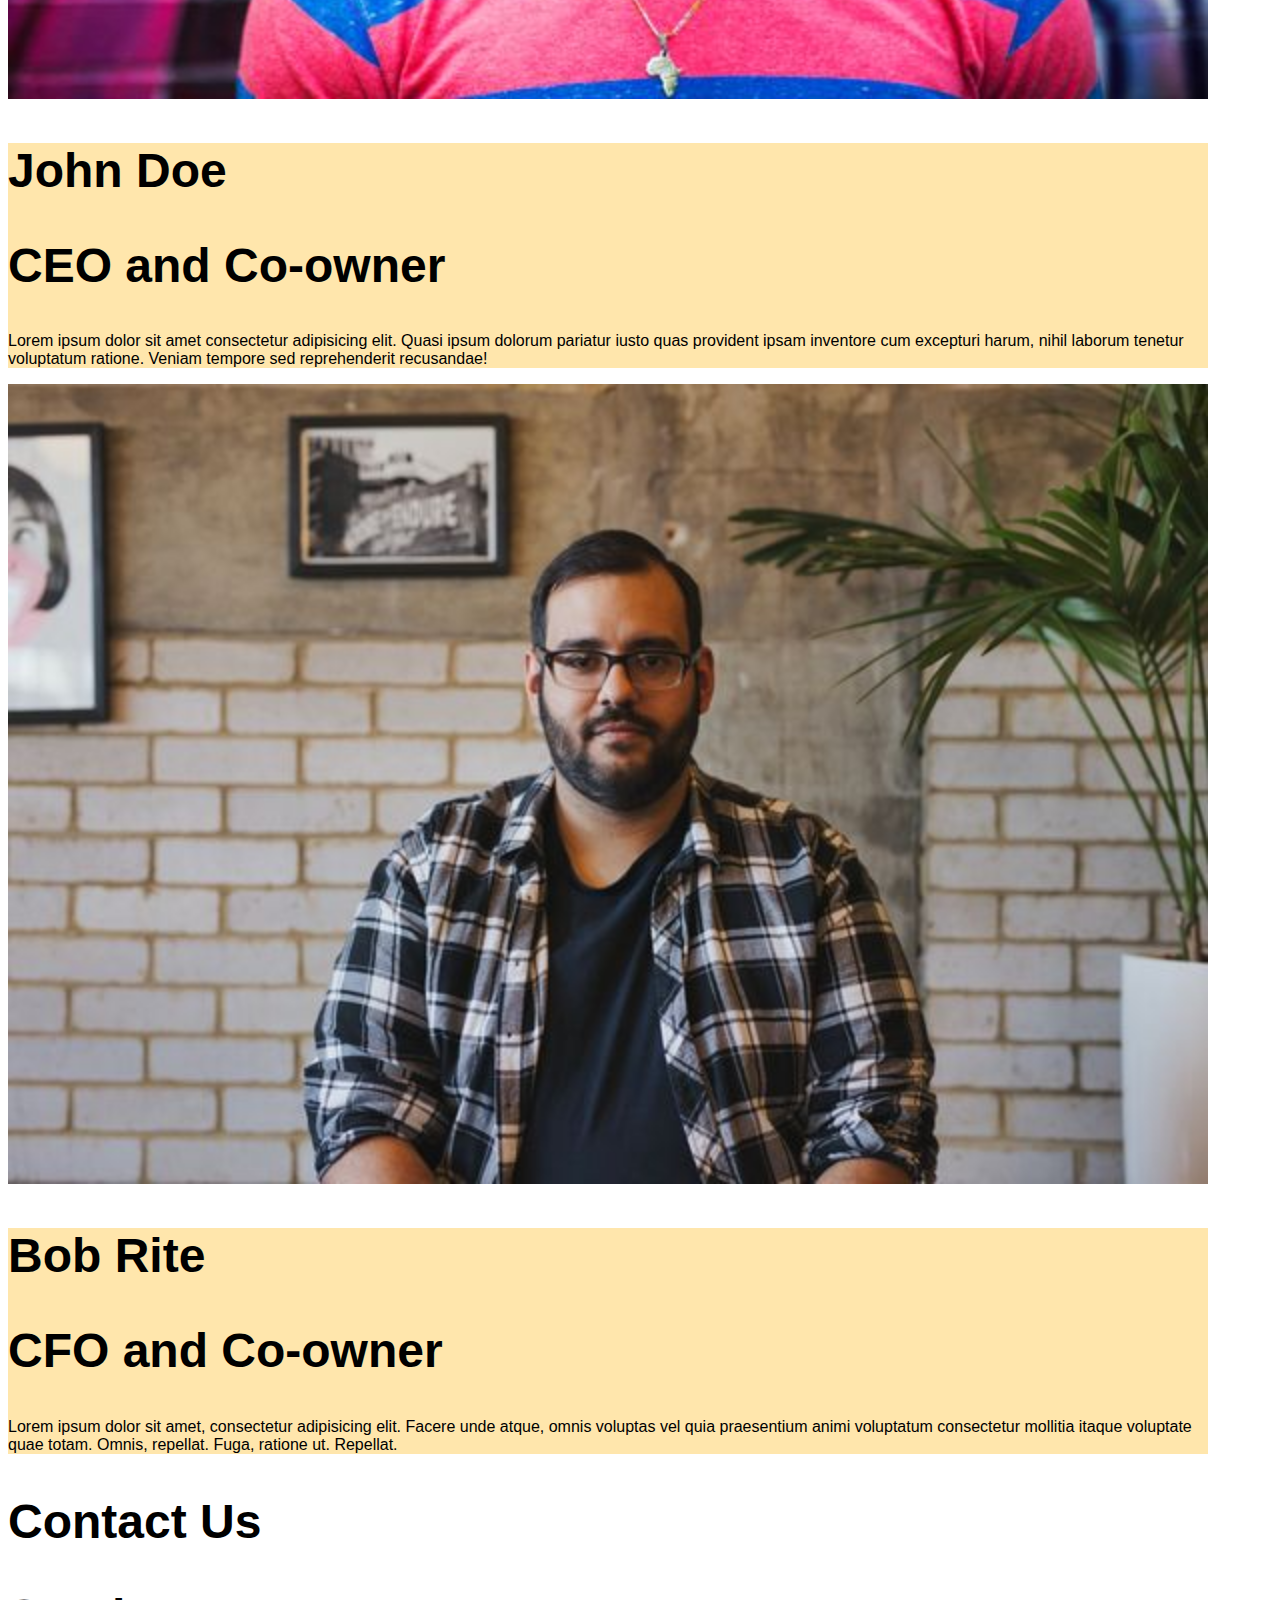
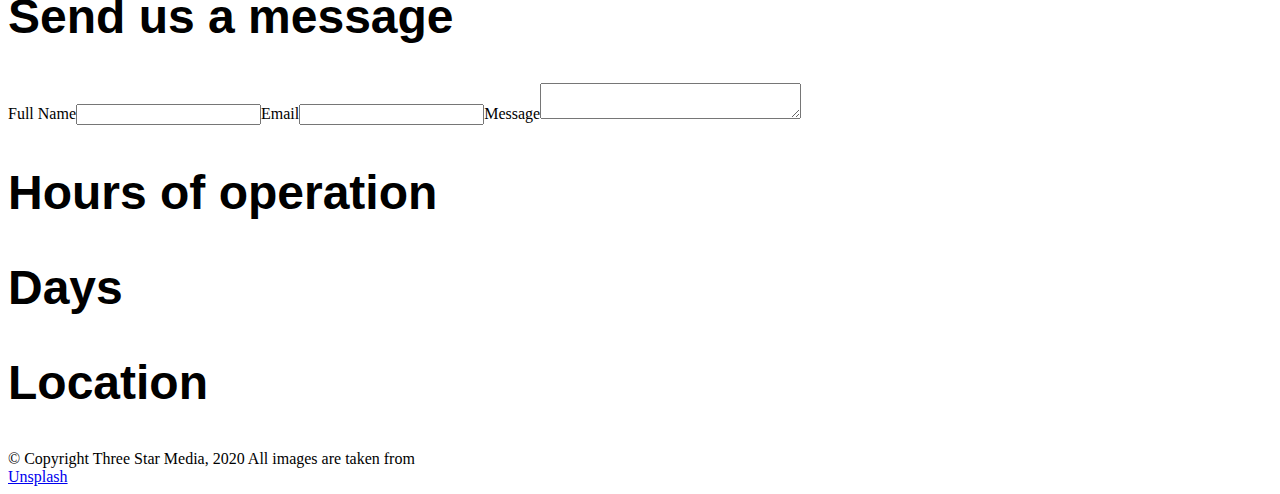
==== commit 0594eb55: "Formates sections to line up in index.html" ====
--- a/final-project/index.html
+++ b/final-project/index.html
@@ -71,8 +71,8 @@
         </section>
 
             <!--Digital Transformation-->
-           <section id="digitaltransformation">
             <img class="digi" src="images/digital.jpg" alt="Three Star Media Employee working">
+            <section id="digitaltransformation">
             <h2>Digital Transformation</h2>
             <p>Lorem ipsum dolor sit amet consectetur adipisicing elit. Excepturi esse soluta quas mollitia repellendus in eius hic repudiandae ex incidunt at, provident, aut veniam quo autem. Expedita repellendus quam reiciendis.</p>
             <button class="Digiplan" type="button">Digital Plans<span class="material-symbols-outlined">
@@ -80,8 +80,8 @@
             </section>
 
             <!--Marketing-->
+            <img class="mark" src="images/marketing.jpg" alt="laptop at three stars media">
             <section id="marketing">
-            <img class="mark" src="images/marketing.jpg" alt="laptop at three stars media">
             <h2>Marketing</h2>
             <p>Lorem ipsum dolor, sit amet consectetur adipisicing elit. Quae animi, repellat tempore quia nam modi dolores possimus repudiandae sunt nihil consequatur esse dolorum reprehenderit ipsum quas veritatis alias expedita. Distinctio!</p>
             <button class="markplan" type="button">Marketking Plans<span class="material-symbols-outlined">
@@ -89,8 +89,8 @@
             </section>
 
             <!--Video production-->
+            <img class="vidprod" src="images/video.jpg" alt="phone with youtube logo">
             <section id="videoproduction">
-            <img class="vidprod" src="images/video.jpg" alt="phone with youtube logo">
             <h2>Video Production</h2>
             <p>Lorem ipsum, dolor sit amet consectetur adipisicing elit. Neque, voluptatem at architecto perferendis incidunt possimus exercitationem voluptatum odit, error, commodi officiis debitis dolor iste voluptates necessitatibus nesciunt nihil hic ullam.</p>
             <button class="vidplan" type="button">Video Plans<span class="material-symbols-outlined">
@@ -98,8 +98,8 @@
             </section>
 
             <!--Web Development-->
+            <img class="web" src="images/web.jpg" alt="phone on notebook and pen with instagram">
             <section id="webdev">
-            <img class="web" src="images/web.jpg" alt="phone on notebook and pen with instagram">
             <h2>Web Development</h2>
             <p>Lorem, ipsum dolor sit amet consectetur adipisicing elit. Eum molestiae ipsam commodi quidem doloribus ratione corporis sequi cumque velit nisi, sit adipisci sunt at blanditiis. Adipisci atque eaque nemo molestias.</p>
             <button class="webplan" type="button">Web Plans<span class="material-symbols-outlined">
@@ -107,8 +107,8 @@
             </section>
 
             <!--Printing-->
+            <img class="paperbox" src="images/print.jpg" alt="newspaper boxes on the side of the road">
             <section id="print">
-            <img class="paperbox" src="images/print.jpg" alt="newspaper boxes on the side of the road">
             <h2>Print</h2>
             <p>Lorem ipsum dolor sit amet consectetur, adipisicing elit. Quia, saepe, excepturi voluptate exercitationem facilis, odio reiciendis corrupti possimus animi accusantium commodi porro praesentium ad sint ut. Necessitatibus autem nobis sit.</p>
             <button class="printplan" type="button">Print Plans<span class="material-symbols-outlined">
@@ -155,30 +155,9 @@
             <!--Hours of operation-->
             <section id="hoursofoperation">
             <h2>Hours of operation</h2>
-            
-            <table>
-                <thead>
-                    <tr>
-                        <th colspan="2">Days</th>
-                        <th rowspan="3">Hours</th>
-                    </tr>
-                </thead>
-
-
-
-
-
-            </table>
+            <h2>Days</h2>
+            <h2>Location</h2>
         </section>
-
-        <!--Location and map-->
-        <h2>Location</h2>
-        <iframe class="googlemaps" src="https://www.google.com/maps/embed?pb=!1m18!1m12!1m3!1d5608.071470457849!2d-75.76611792229006!3d45.348090899999995!2m3!1f0!2f0!3f0!3m2!1i1024!2i768!4f13.1!3m3!1m2!1s0x4cce0713a10cfe09%3A0xc2c243a18ef99409!2sAlgonquin%20College%20(ITS)!5e0!3m2!1sen!2sca!4v1702329165837!5m2!1sen!2sca" width="600" height="450" style="border:0;" allowfullscreen="" loading="lazy" referrerpolicy="no-referrer-when-downgrade"></iframe>
-
-
-
-
-
     </body>
 </main>
     <footer>
--- a/final-project/css/main.css
+++ b/final-project/css/main.css
@@ -147,15 +147,12 @@
 /*digital transformation*/
 #digitaltransformation {
     background-color: #ffe6ac;
-    padding: 10px;
+    max-width: 1200px;
 }
 
 .digi {
     max-width: 1200px;
     min-width: 1200px;
-    padding: 0;
-    margin: 0;
-    border: 0;
 }
 
      .Digiplan   {
@@ -175,12 +172,14 @@
 /*marketing*/
 #marketing {
     background-color: #ffe6ac;
-    padding: 10px;
+    margin-bottom: 10px;
+    max-width: 1200px;
 }
 
 .mark {
     max-width: 1200px;
     min-width: 1200px;
+
 }
 
 .markplan {
@@ -200,6 +199,7 @@
 /*video production*/
 #videoproduction {
     background-color: #ffe6ac;
+    max-width: 1200px;
 }
 
 .vidprod {
@@ -222,6 +222,7 @@
 /*web dev*/
 #webdev {
     background-color: #ffe6ac;
+    max-width: 1200px;
 }
 
 .web {
@@ -246,12 +247,12 @@
 /*printing*/
 #print {
     background-color: #ffe6ac;
+    max-width: 1200px;
 }
 
 .paperbox {
     max-width: 1200px;
     min-width: 1200px; 
-    padding-top: 30px;
 }
 
 .printplan {
@@ -311,12 +312,11 @@
 .john {
     max-width: 1200px;
     min-width: 1200px;
-    
 }
 
 .JohnDoe {
-   
-    background-color: #ffe6ac;
+    background-color: #ffe6ac;
+    max-width: 1200px;
 
 }
 
@@ -328,6 +328,7 @@
 
 .BobRite {
     background-color: #ffe6ac;
+    max-width: 1200px;
 }
 
 
@@ -347,17 +348,6 @@
 
 
 
-/*location*/
-.googlemaps {
-    max-width: 1200px;
-    width: 1200px;
-}
-
-
-
-
-
-
 /*copyright info*/
 
 
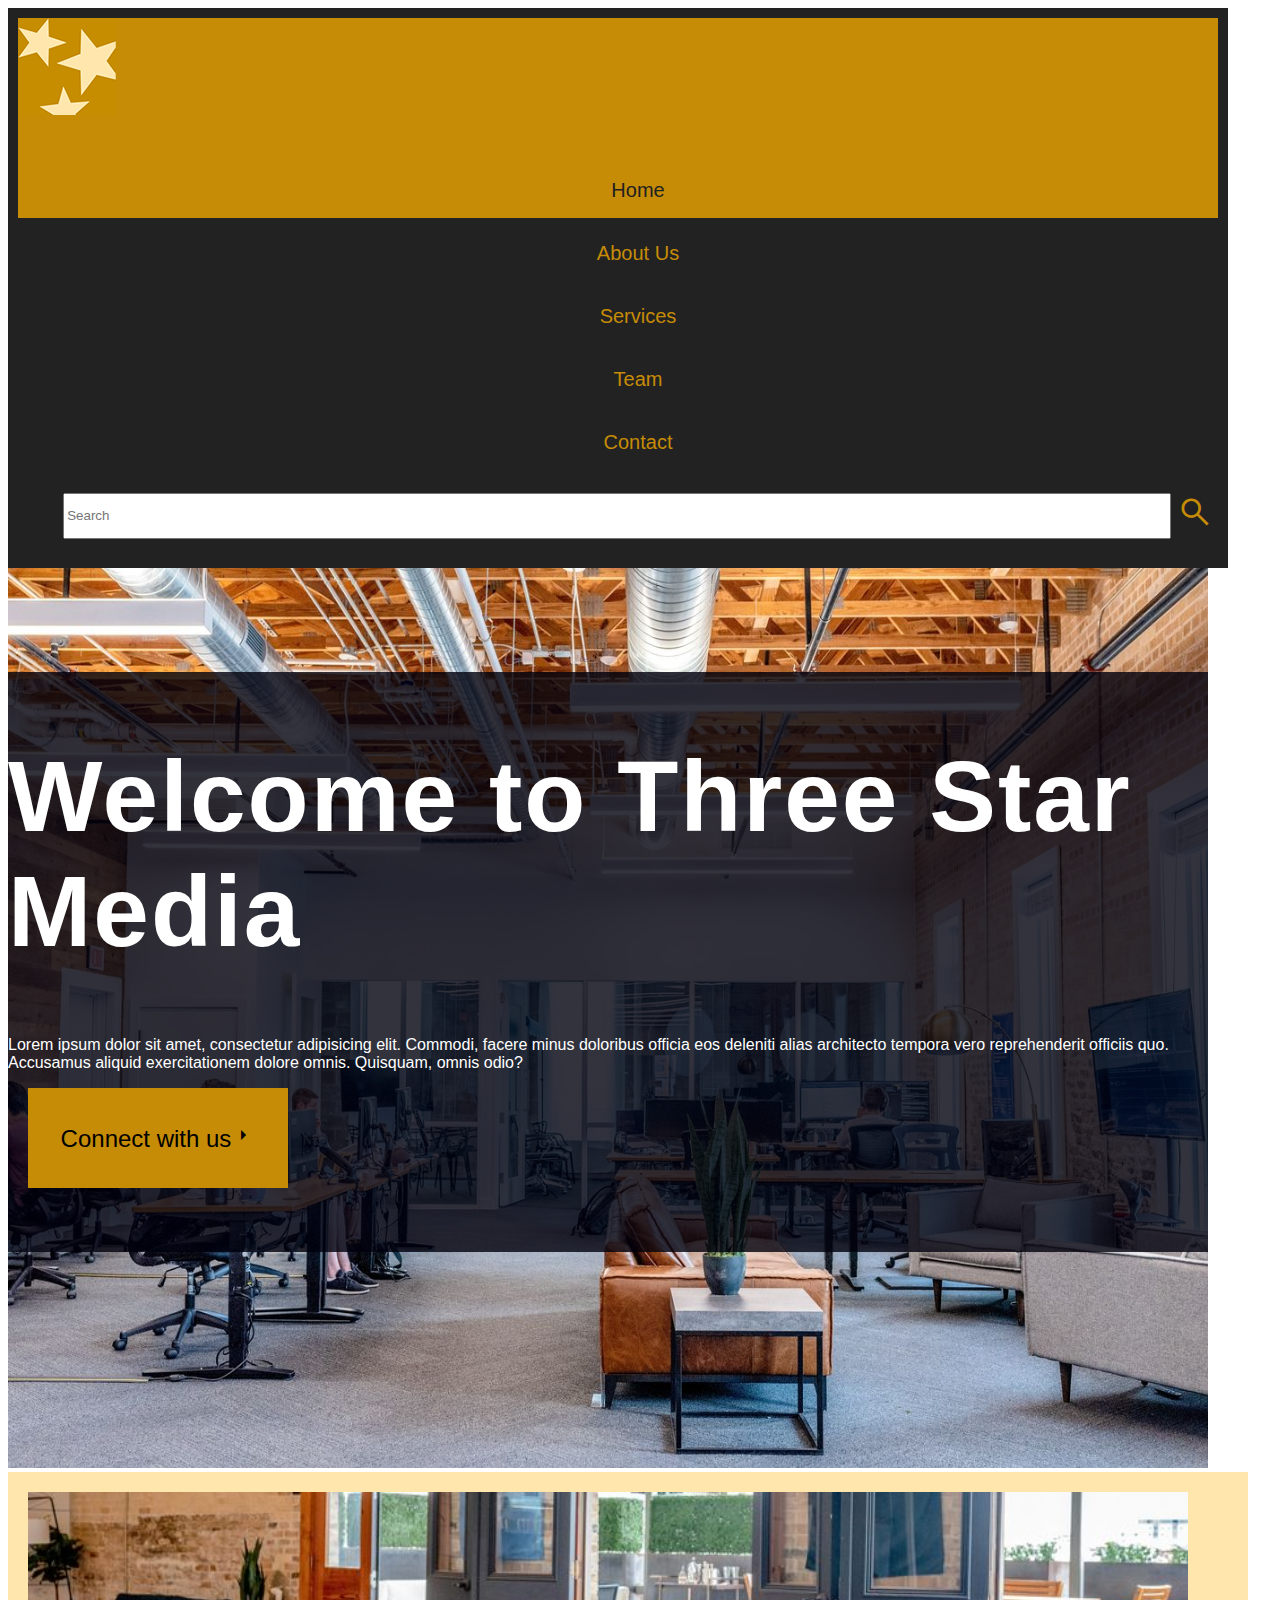
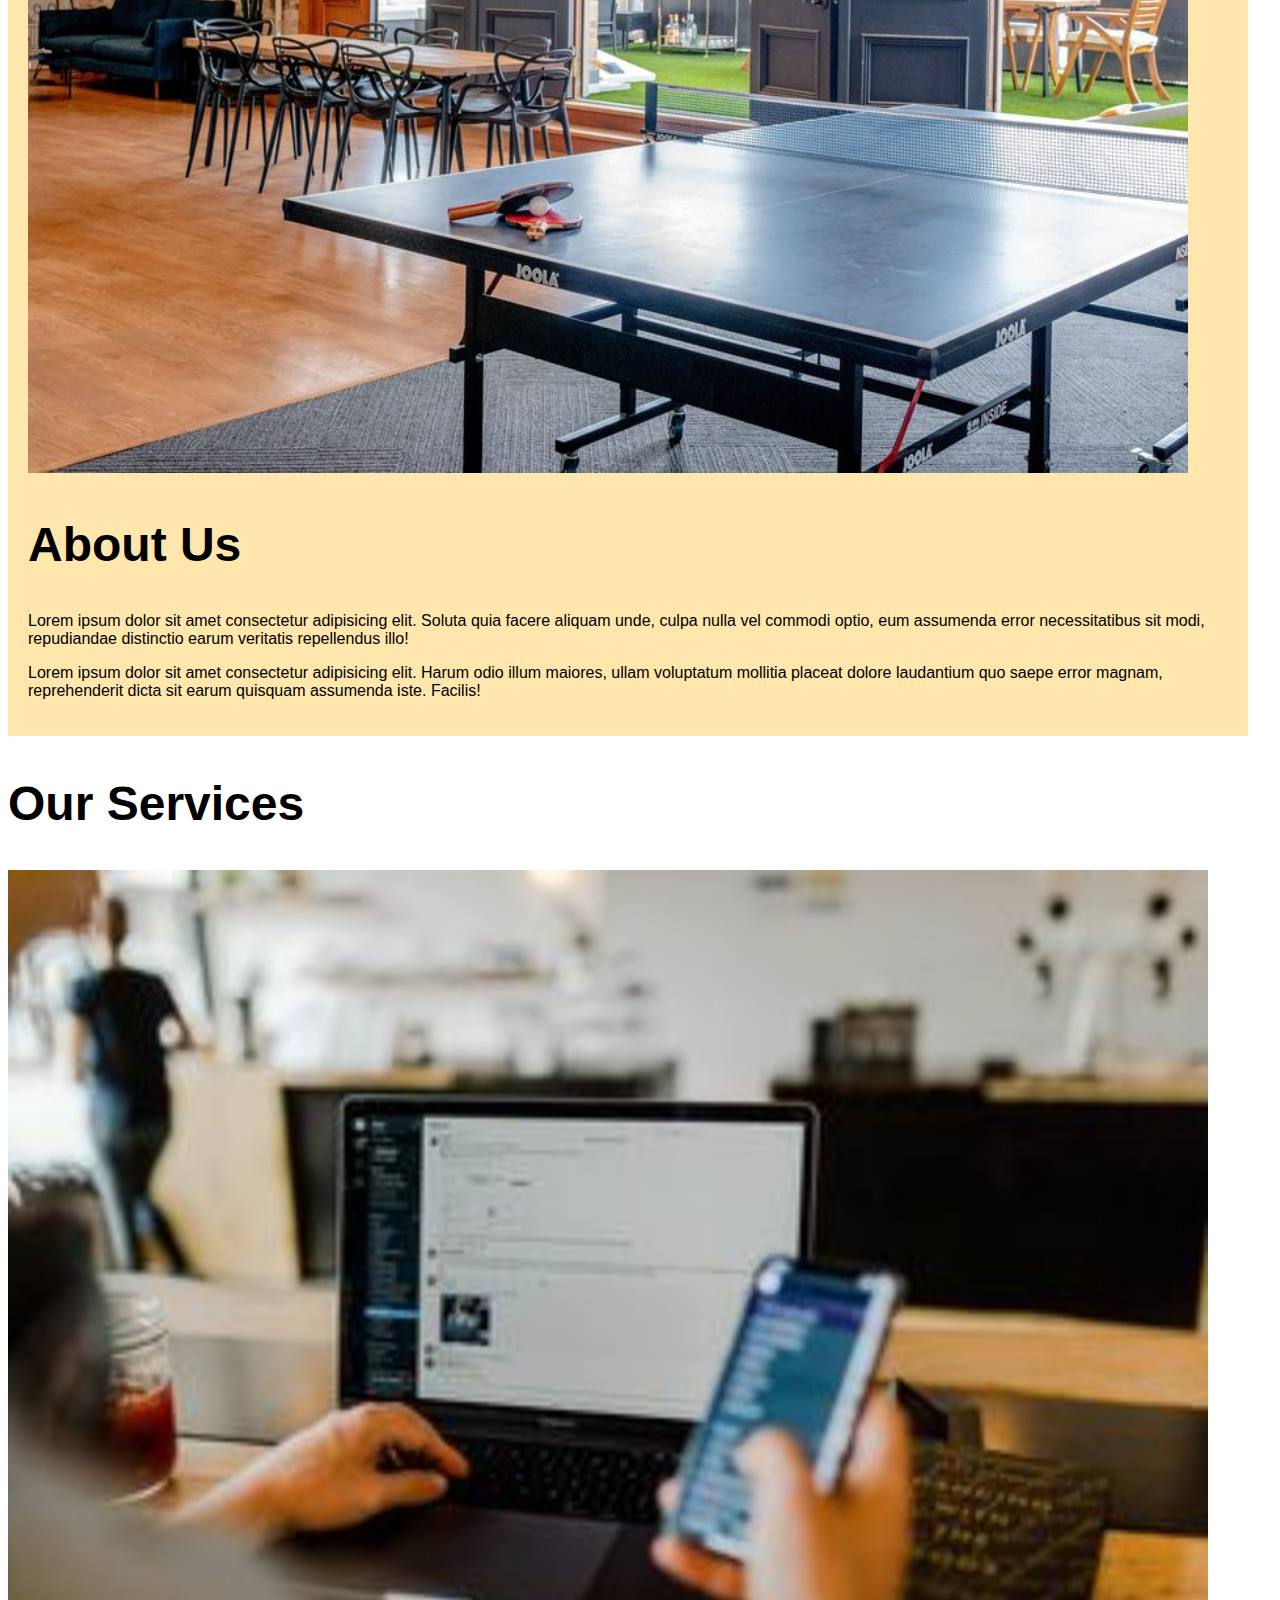
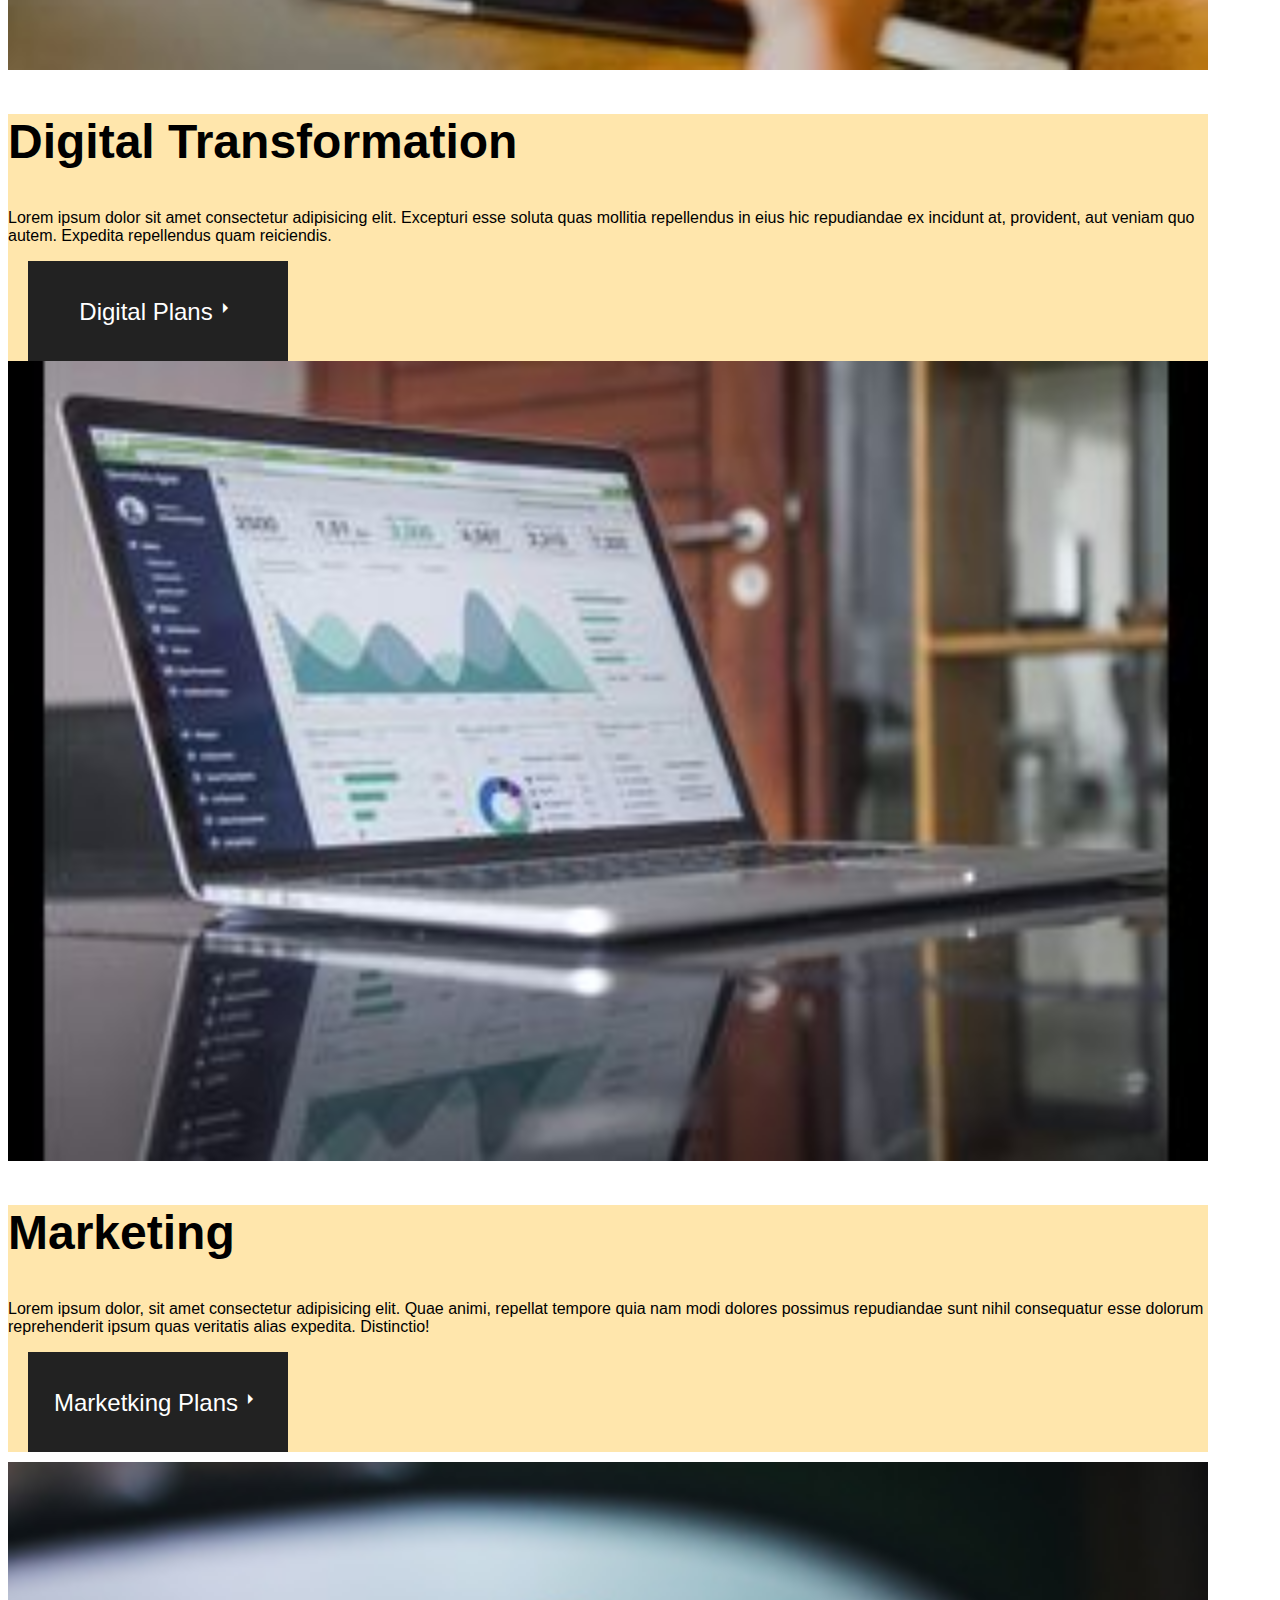
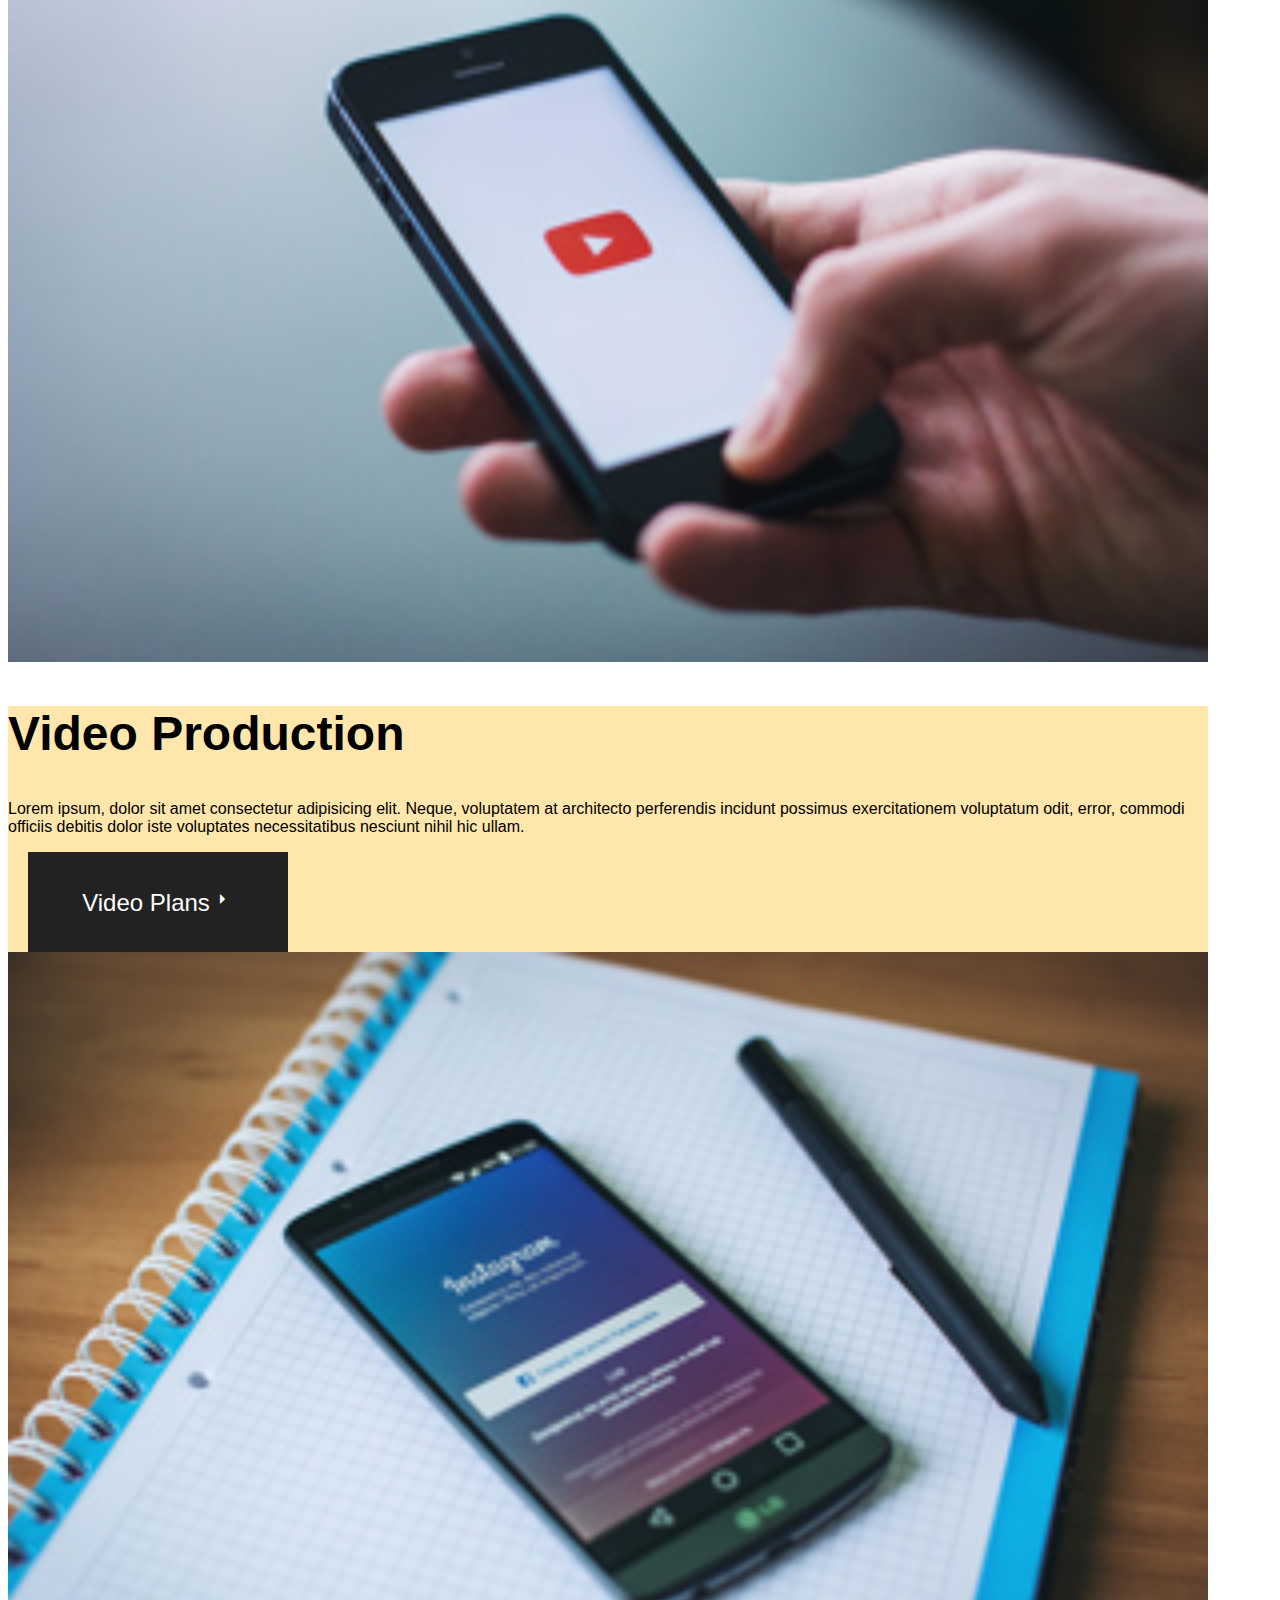
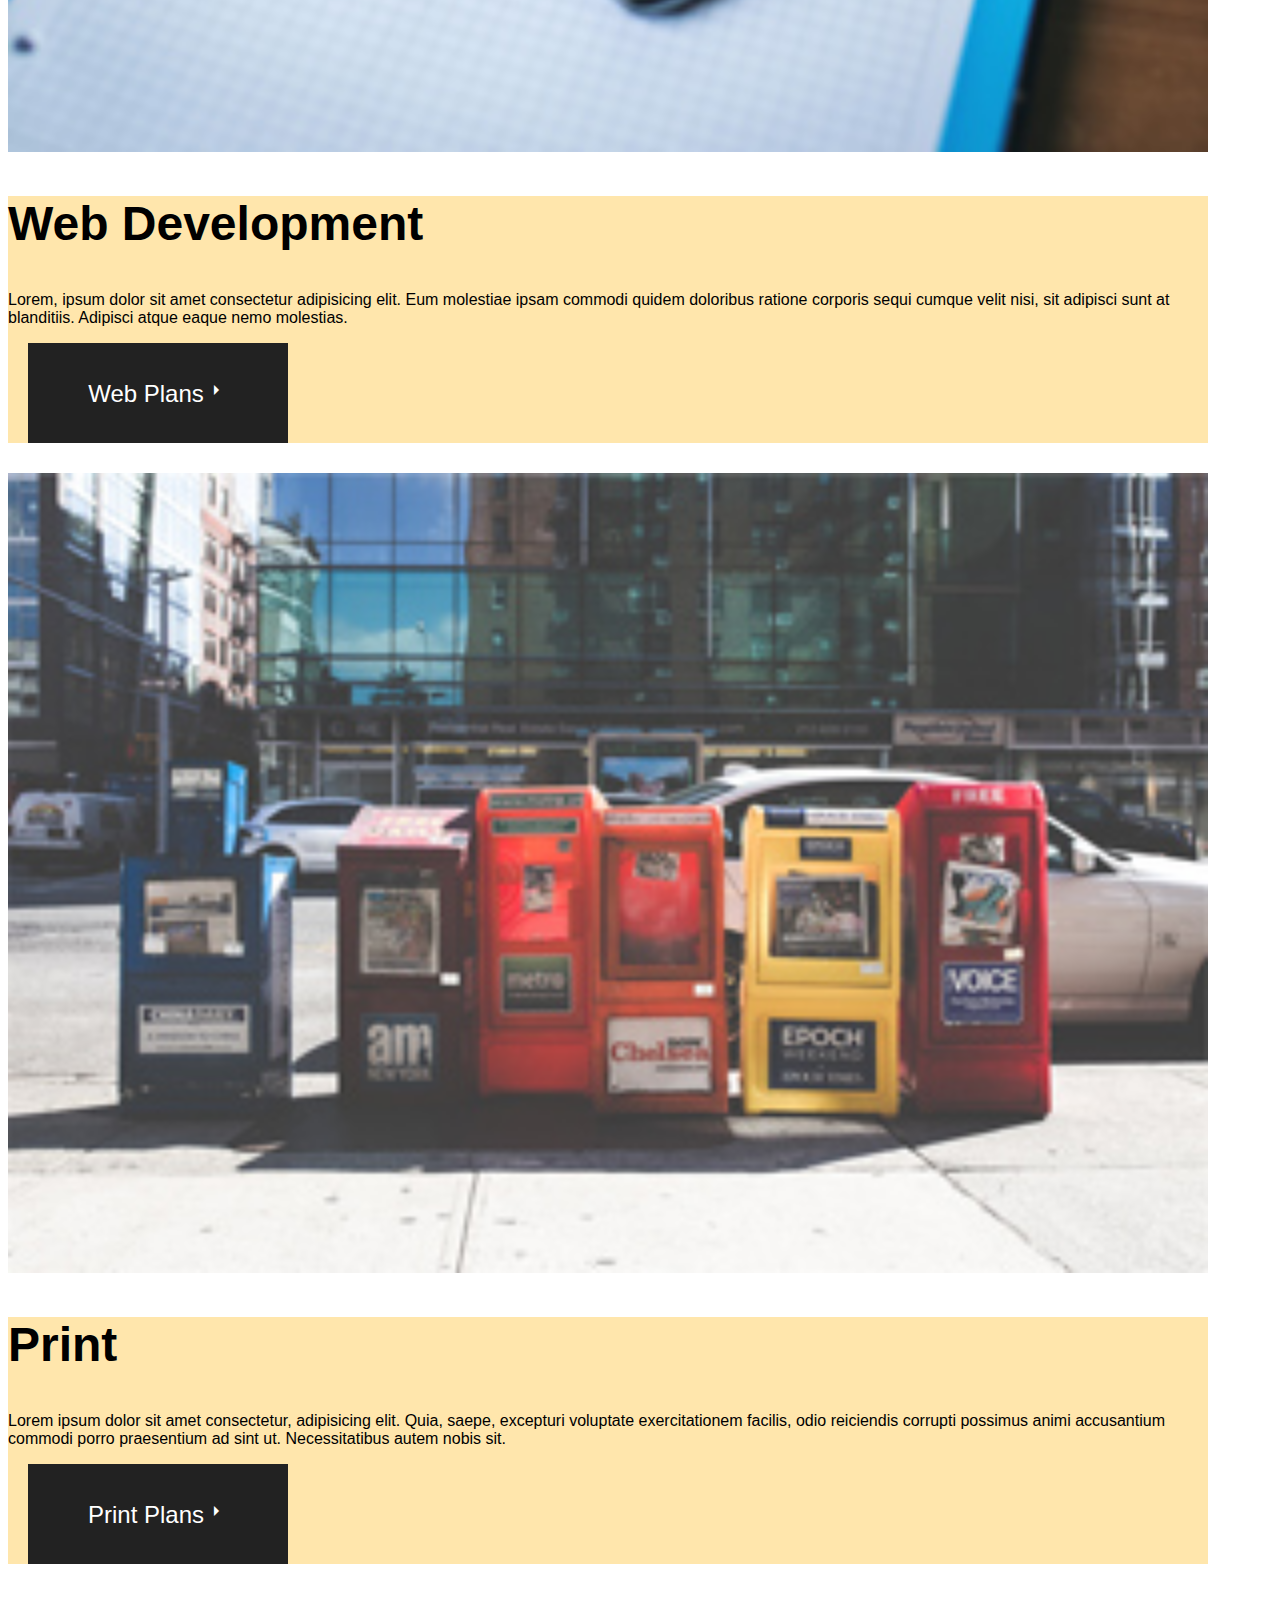
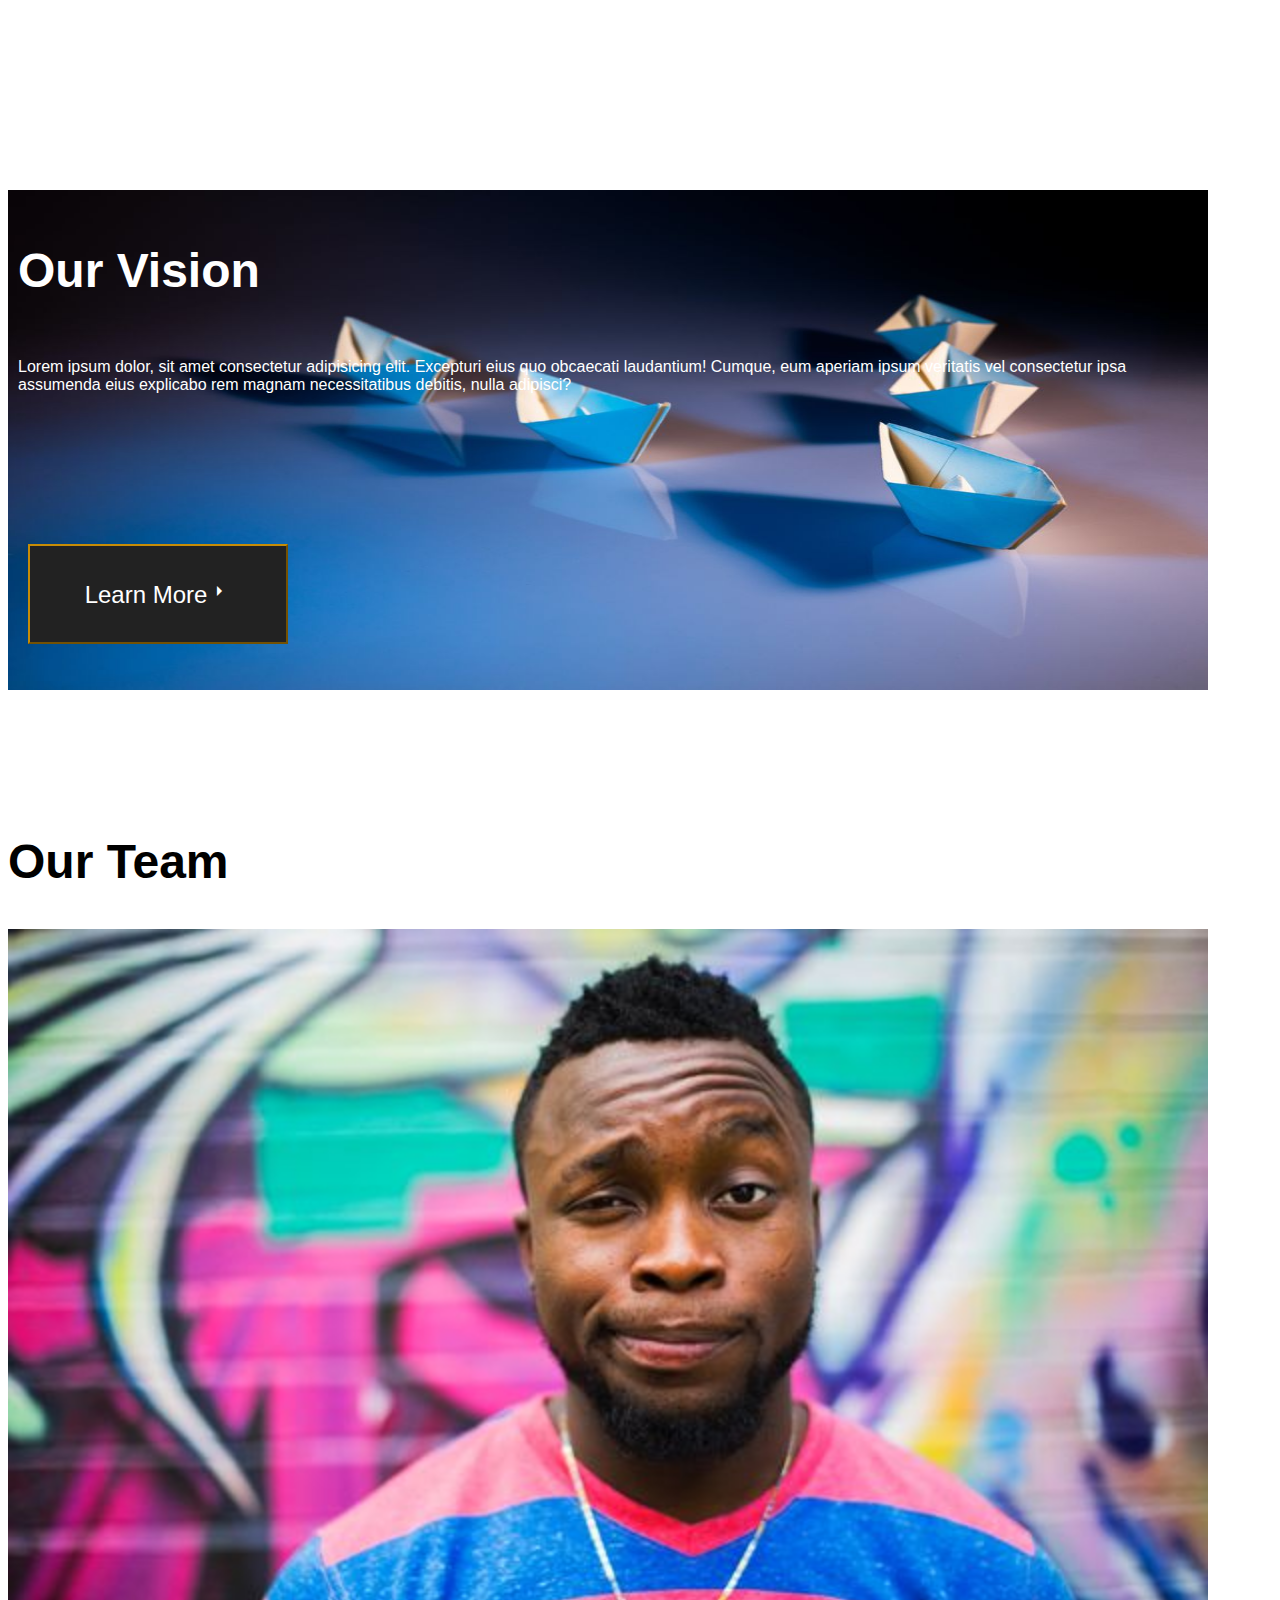
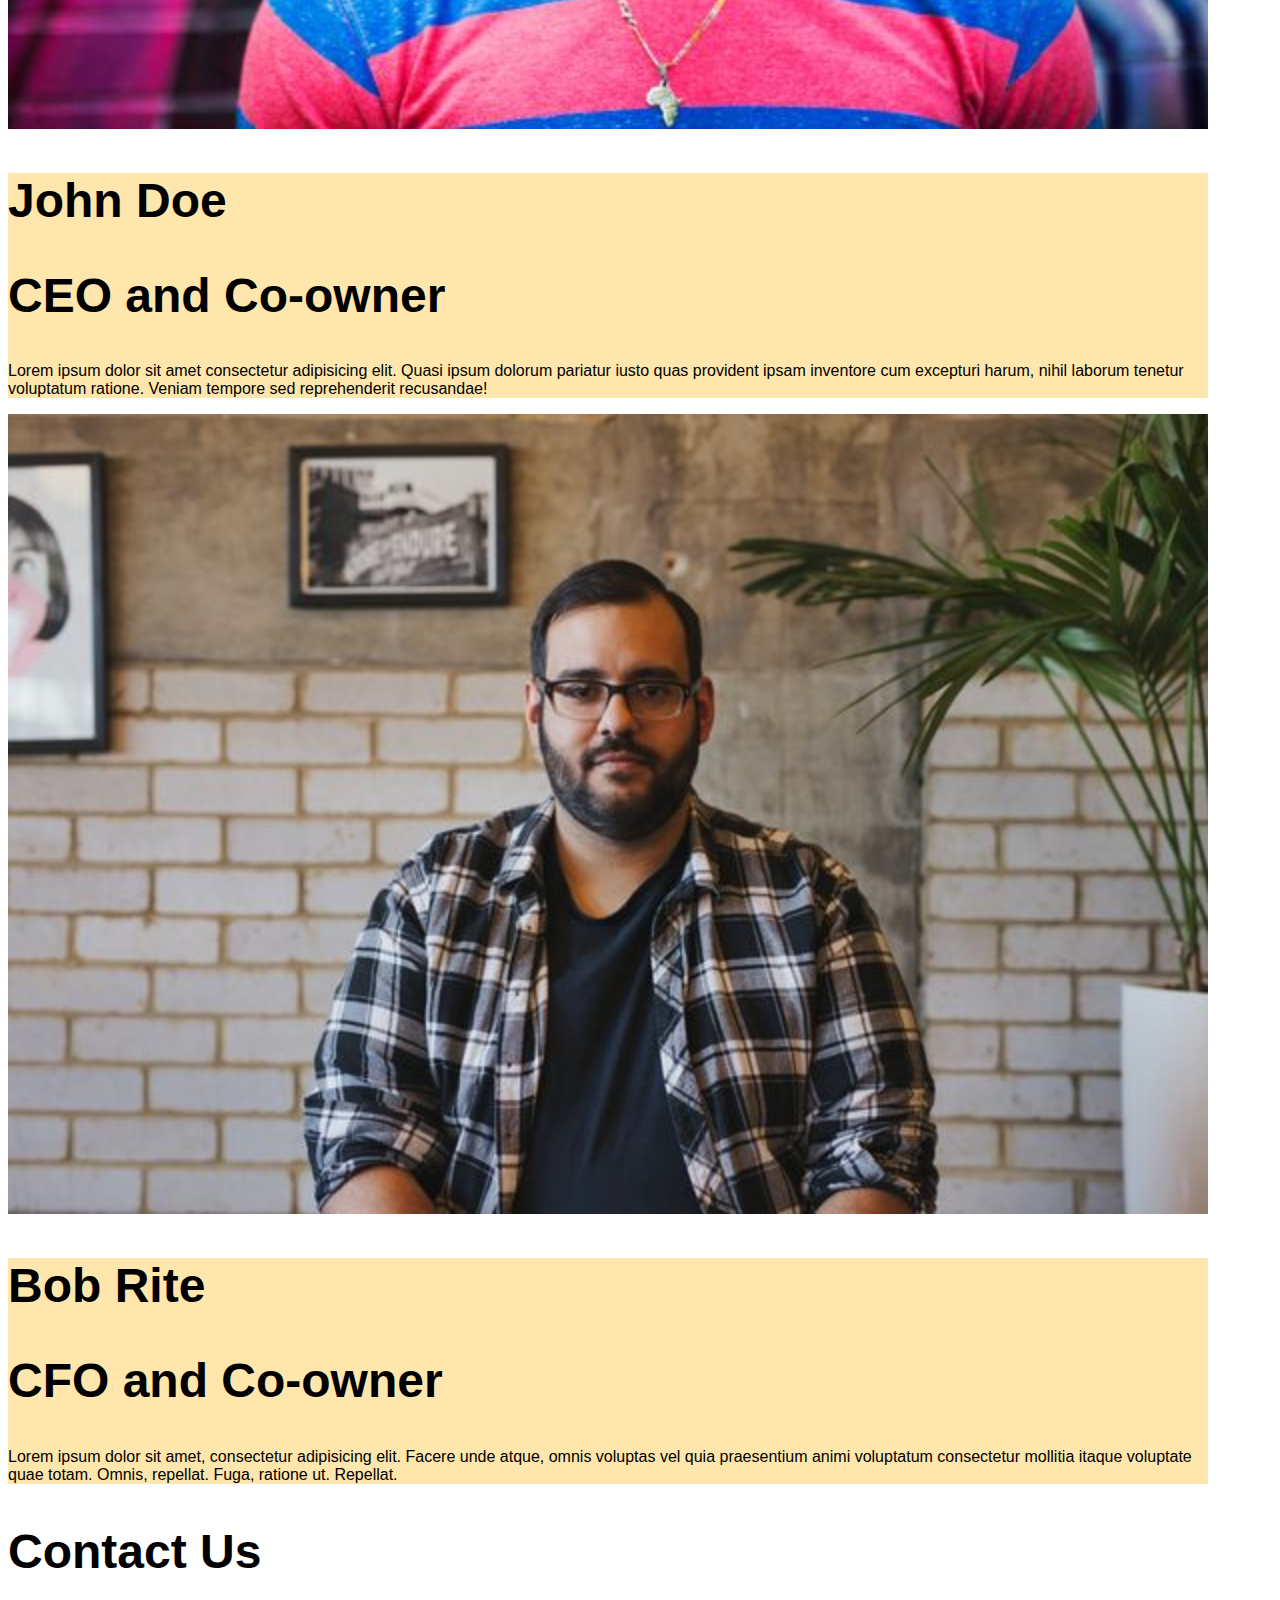
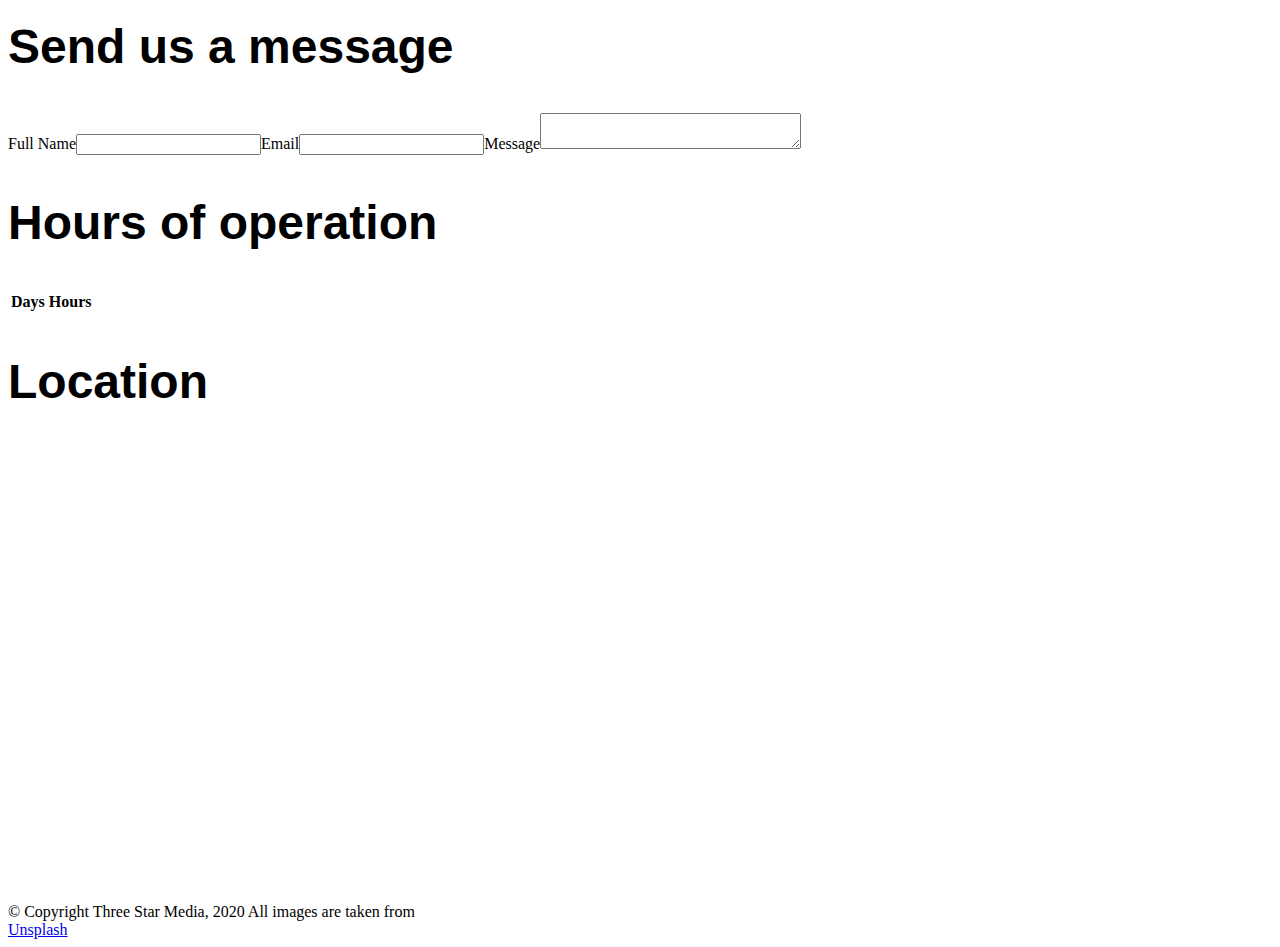
==== commit fe252091: "Merge branch 'main' of https://github.com/malb0020/malb0020.github.io" ====
--- a/final-project/index.html
+++ b/final-project/index.html
@@ -155,9 +155,30 @@
             <!--Hours of operation-->
             <section id="hoursofoperation">
             <h2>Hours of operation</h2>
-            <h2>Days</h2>
-            <h2>Location</h2>
+            
+            <table>
+                <thead>
+                    <tr>
+                        <th colspan="2">Days</th>
+                        <th rowspan="3">Hours</th>
+                    </tr>
+                </thead>
+
+
+
+
+
+            </table>
         </section>
+
+        <!--Location and map-->
+        <h2>Location</h2>
+        <iframe class="googlemaps" src="https://www.google.com/maps/embed?pb=!1m18!1m12!1m3!1d5608.071470457849!2d-75.76611792229006!3d45.348090899999995!2m3!1f0!2f0!3f0!3m2!1i1024!2i768!4f13.1!3m3!1m2!1s0x4cce0713a10cfe09%3A0xc2c243a18ef99409!2sAlgonquin%20College%20(ITS)!5e0!3m2!1sen!2sca!4v1702329165837!5m2!1sen!2sca" width="600" height="450" style="border:0;" allowfullscreen="" loading="lazy" referrerpolicy="no-referrer-when-downgrade"></iframe>
+
+
+
+
+
     </body>
 </main>
     <footer>
--- a/final-project/css/main.css
+++ b/final-project/css/main.css
@@ -153,6 +153,9 @@
 .digi {
     max-width: 1200px;
     min-width: 1200px;
+    padding: 0;
+    margin: 0;
+    border: 0;
 }
 
      .Digiplan   {
@@ -253,6 +256,7 @@
 .paperbox {
     max-width: 1200px;
     min-width: 1200px; 
+    padding-top: 30px;
 }
 
 .printplan {
@@ -312,9 +316,11 @@
 .john {
     max-width: 1200px;
     min-width: 1200px;
+    
 }
 
 .JohnDoe {
+   
     background-color: #ffe6ac;
     max-width: 1200px;
 
@@ -348,6 +354,17 @@
 
 
 
+/*location*/
+.googlemaps {
+    max-width: 1200px;
+    width: 1200px;
+}
+
+
+
+
+
+
 /*copyright info*/
 
 
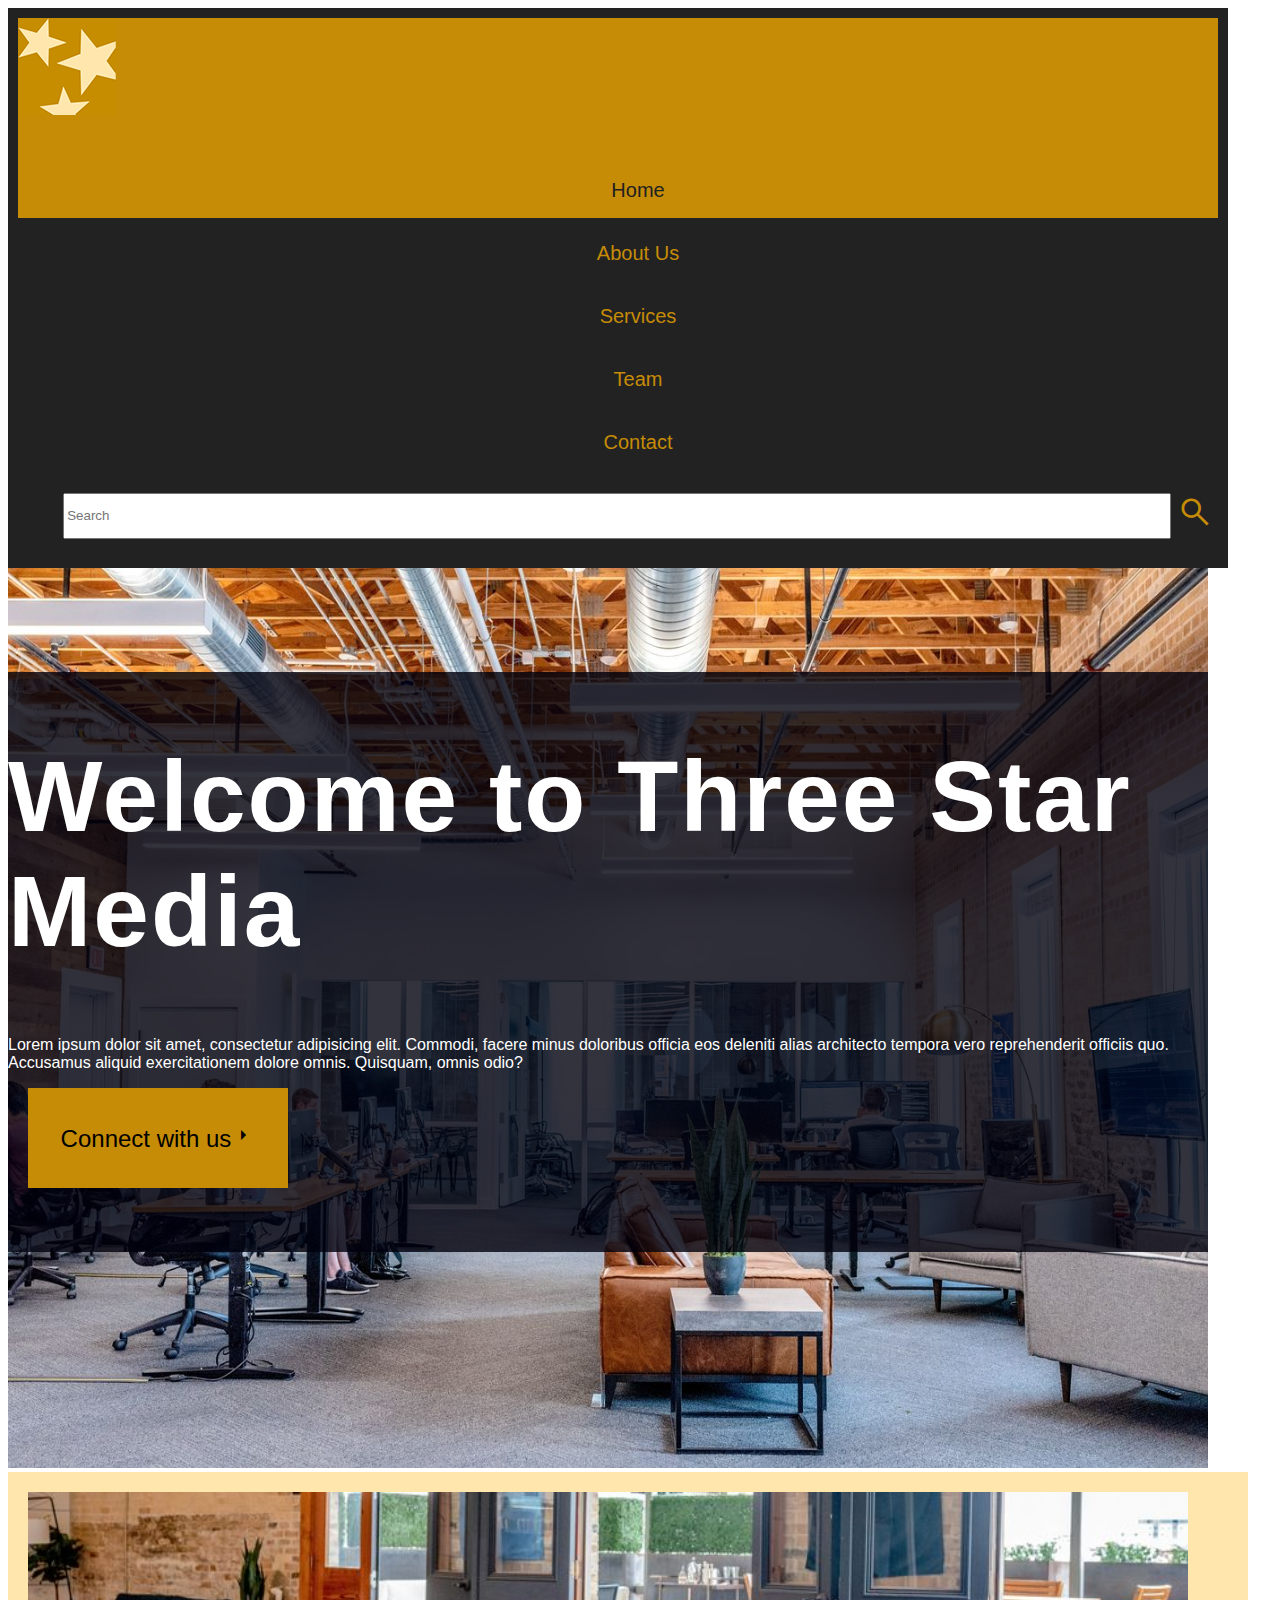
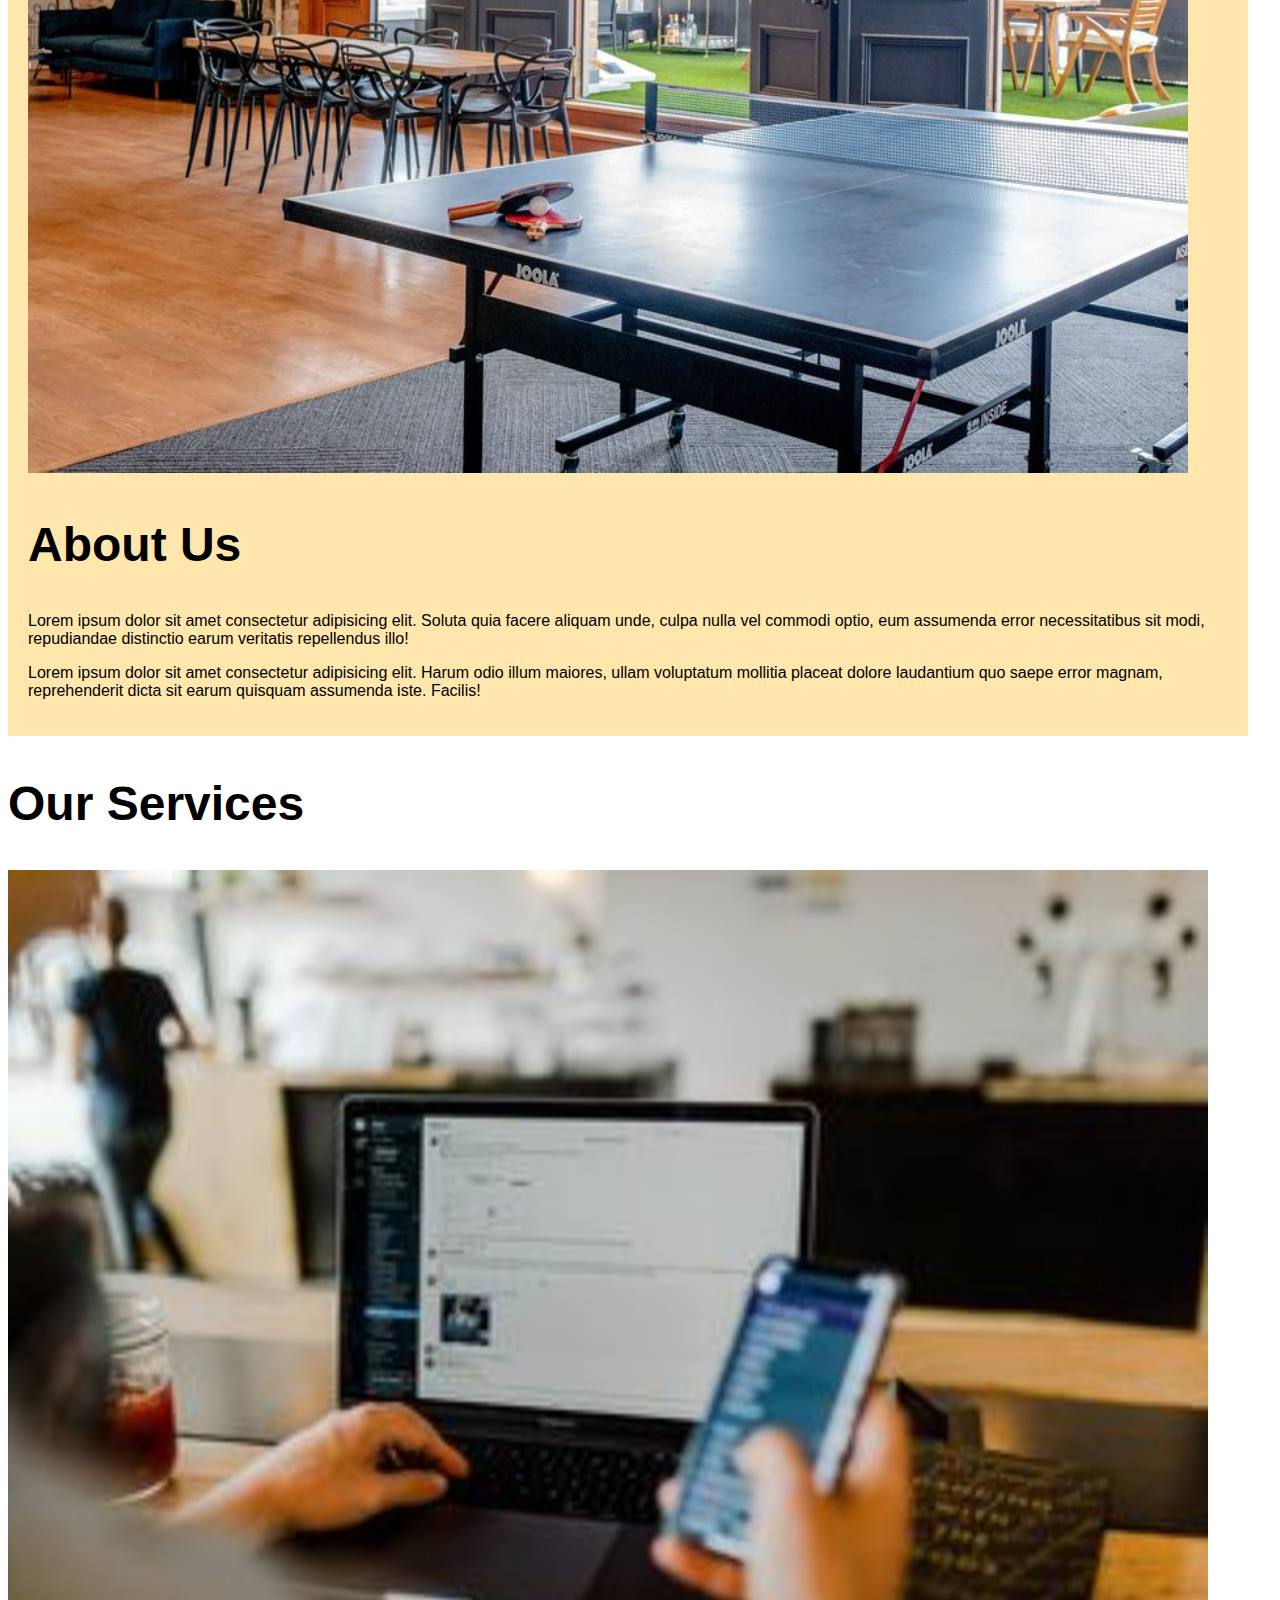
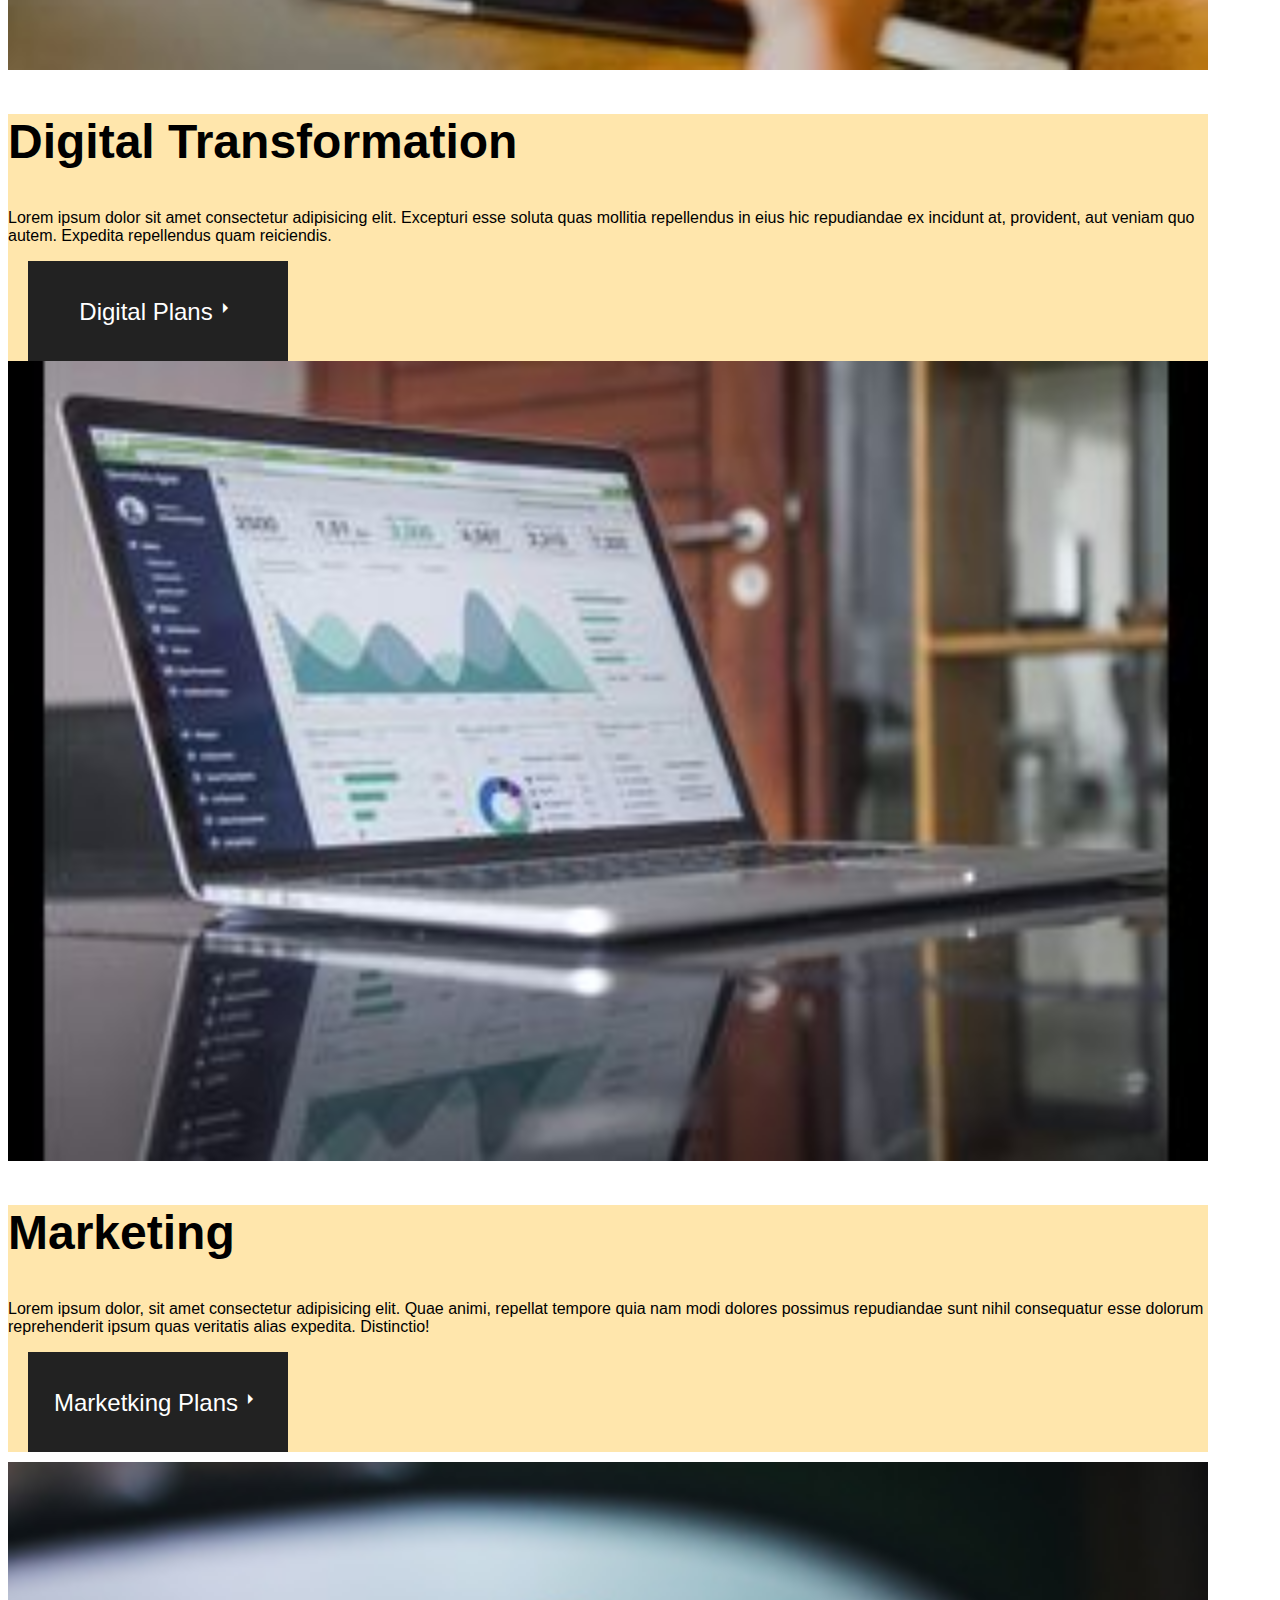
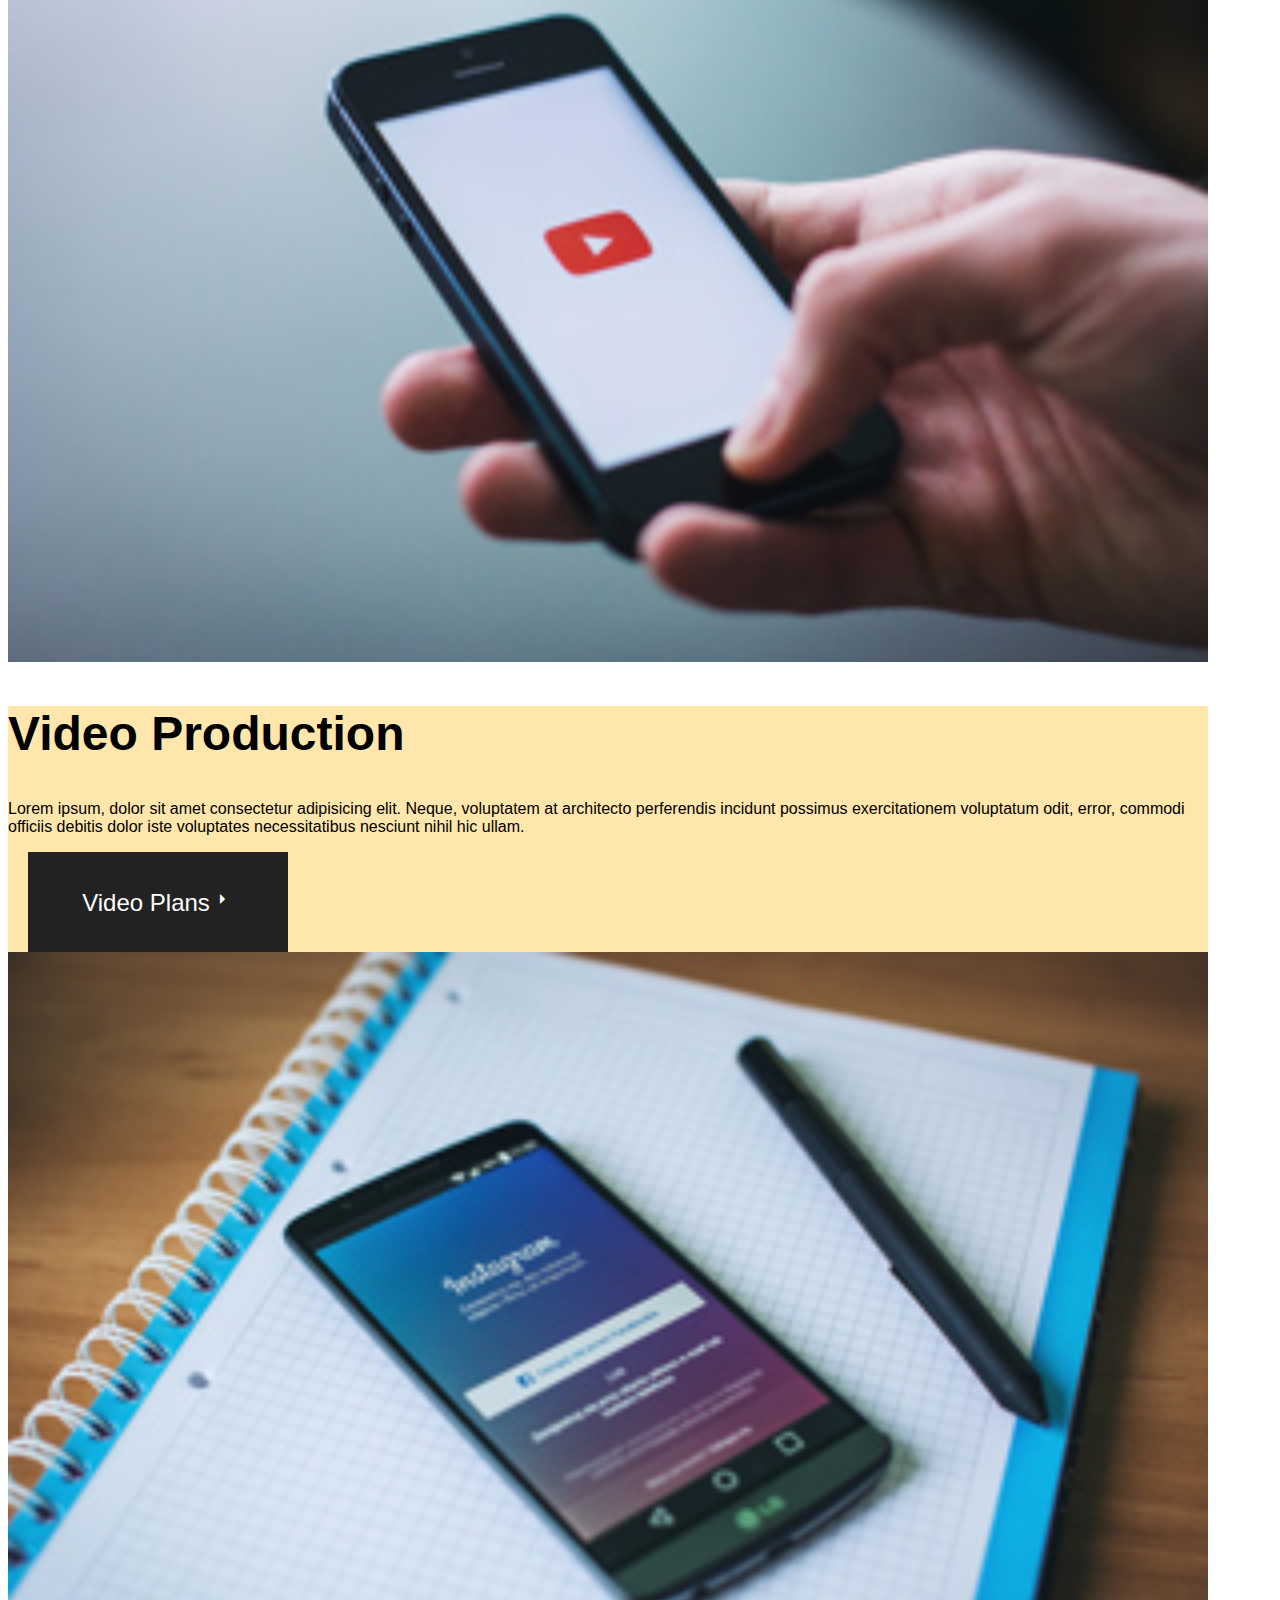
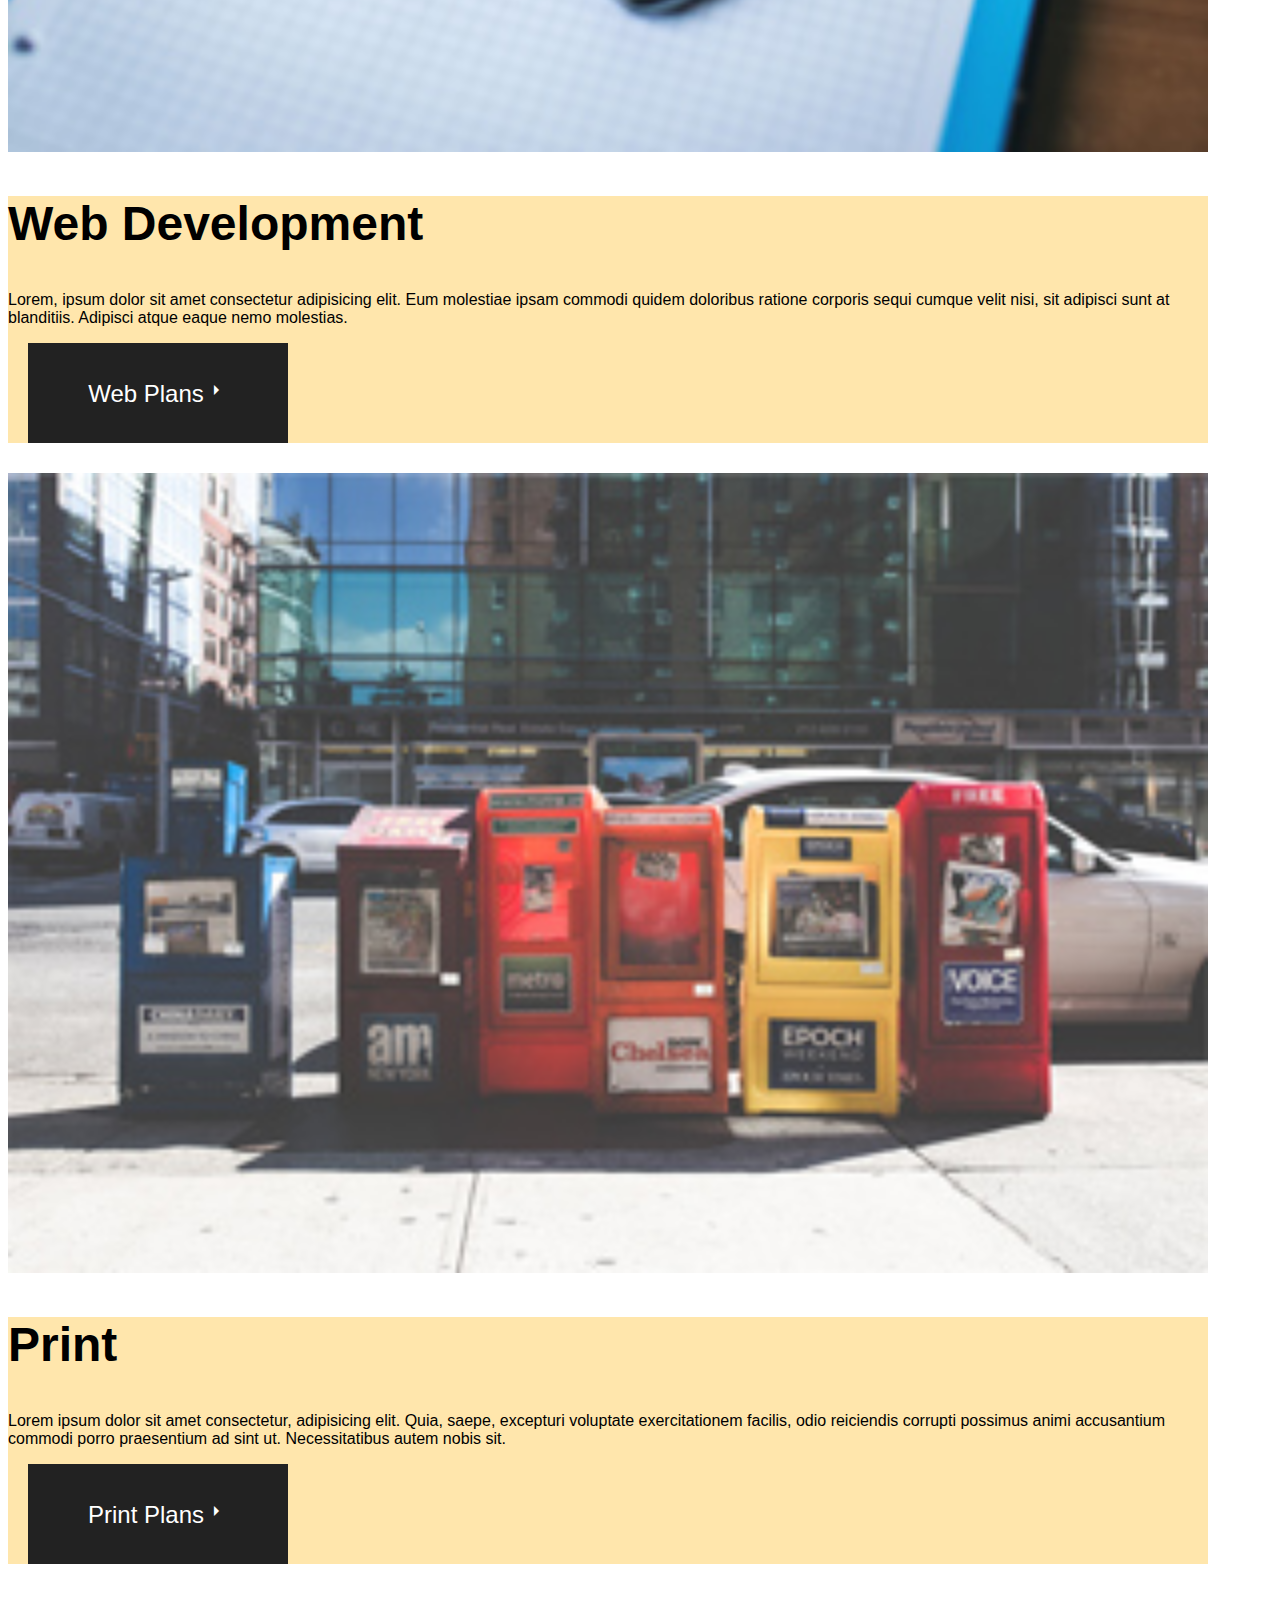
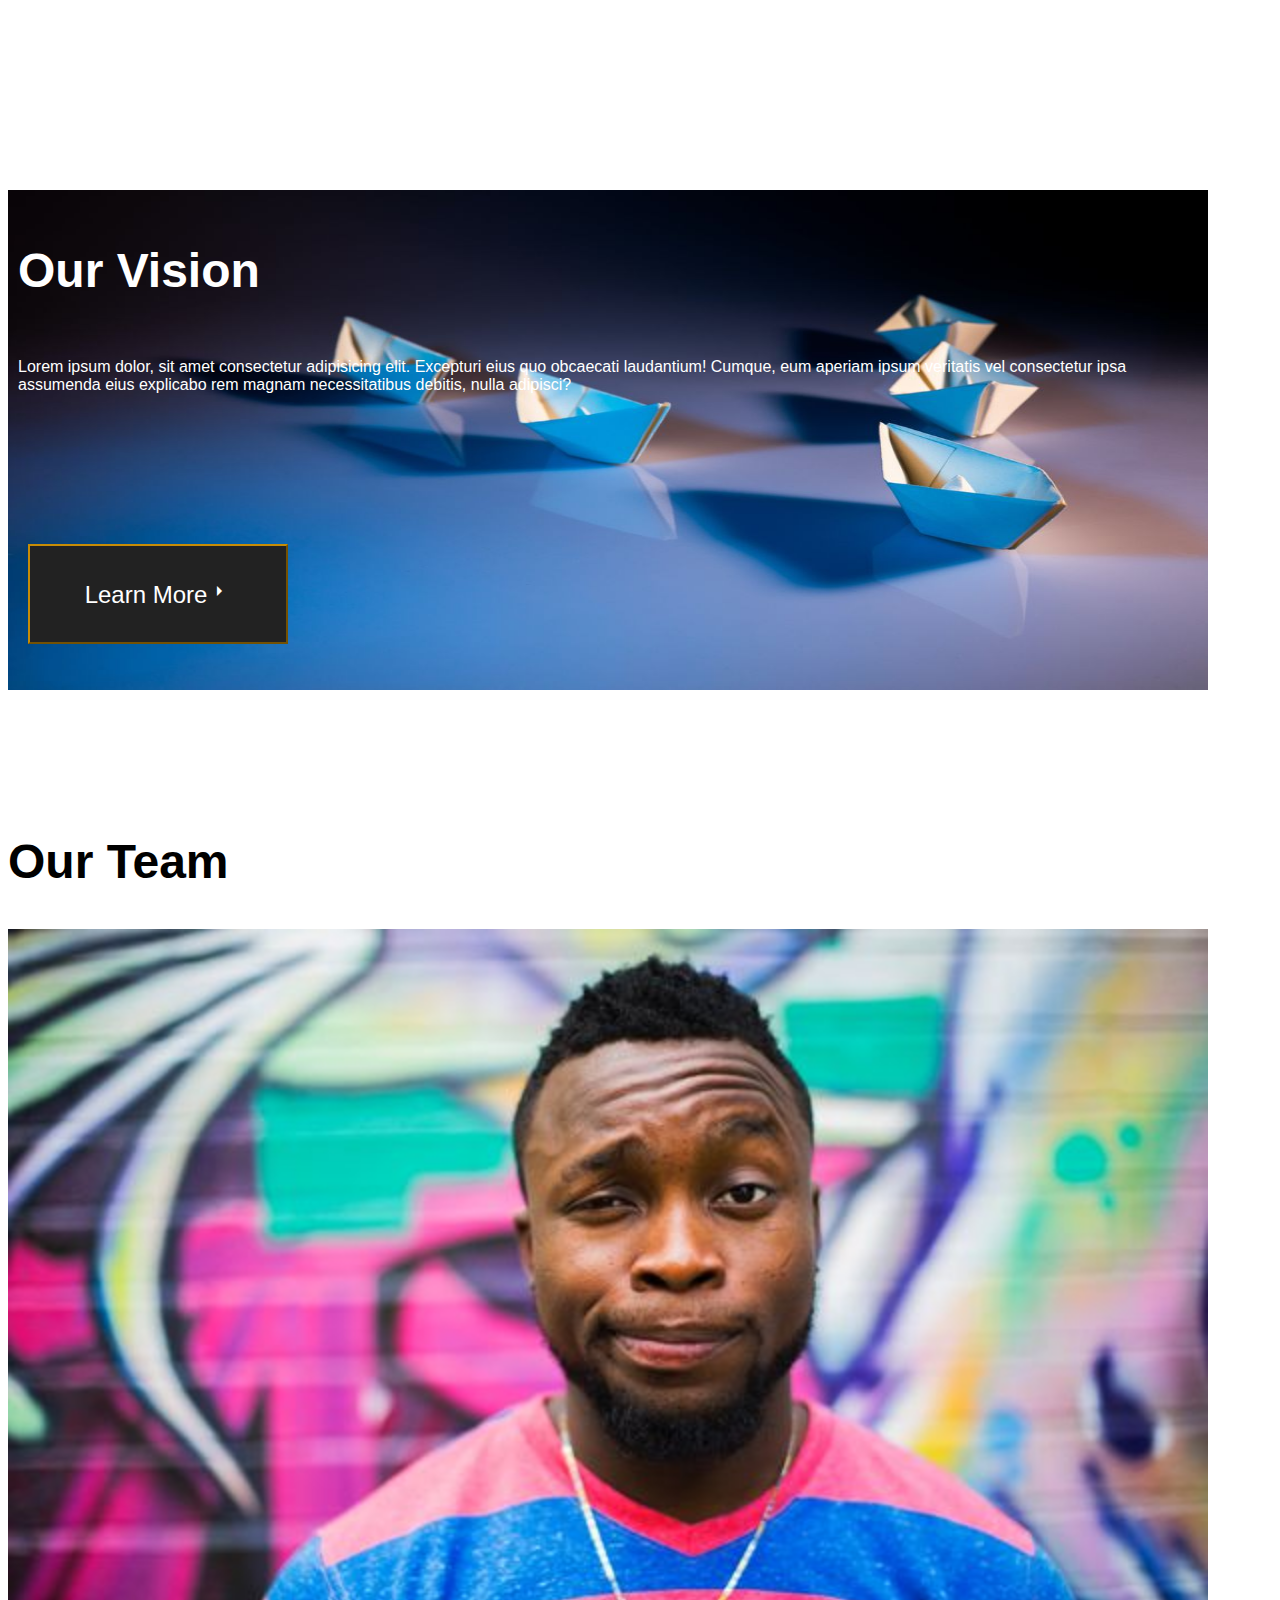
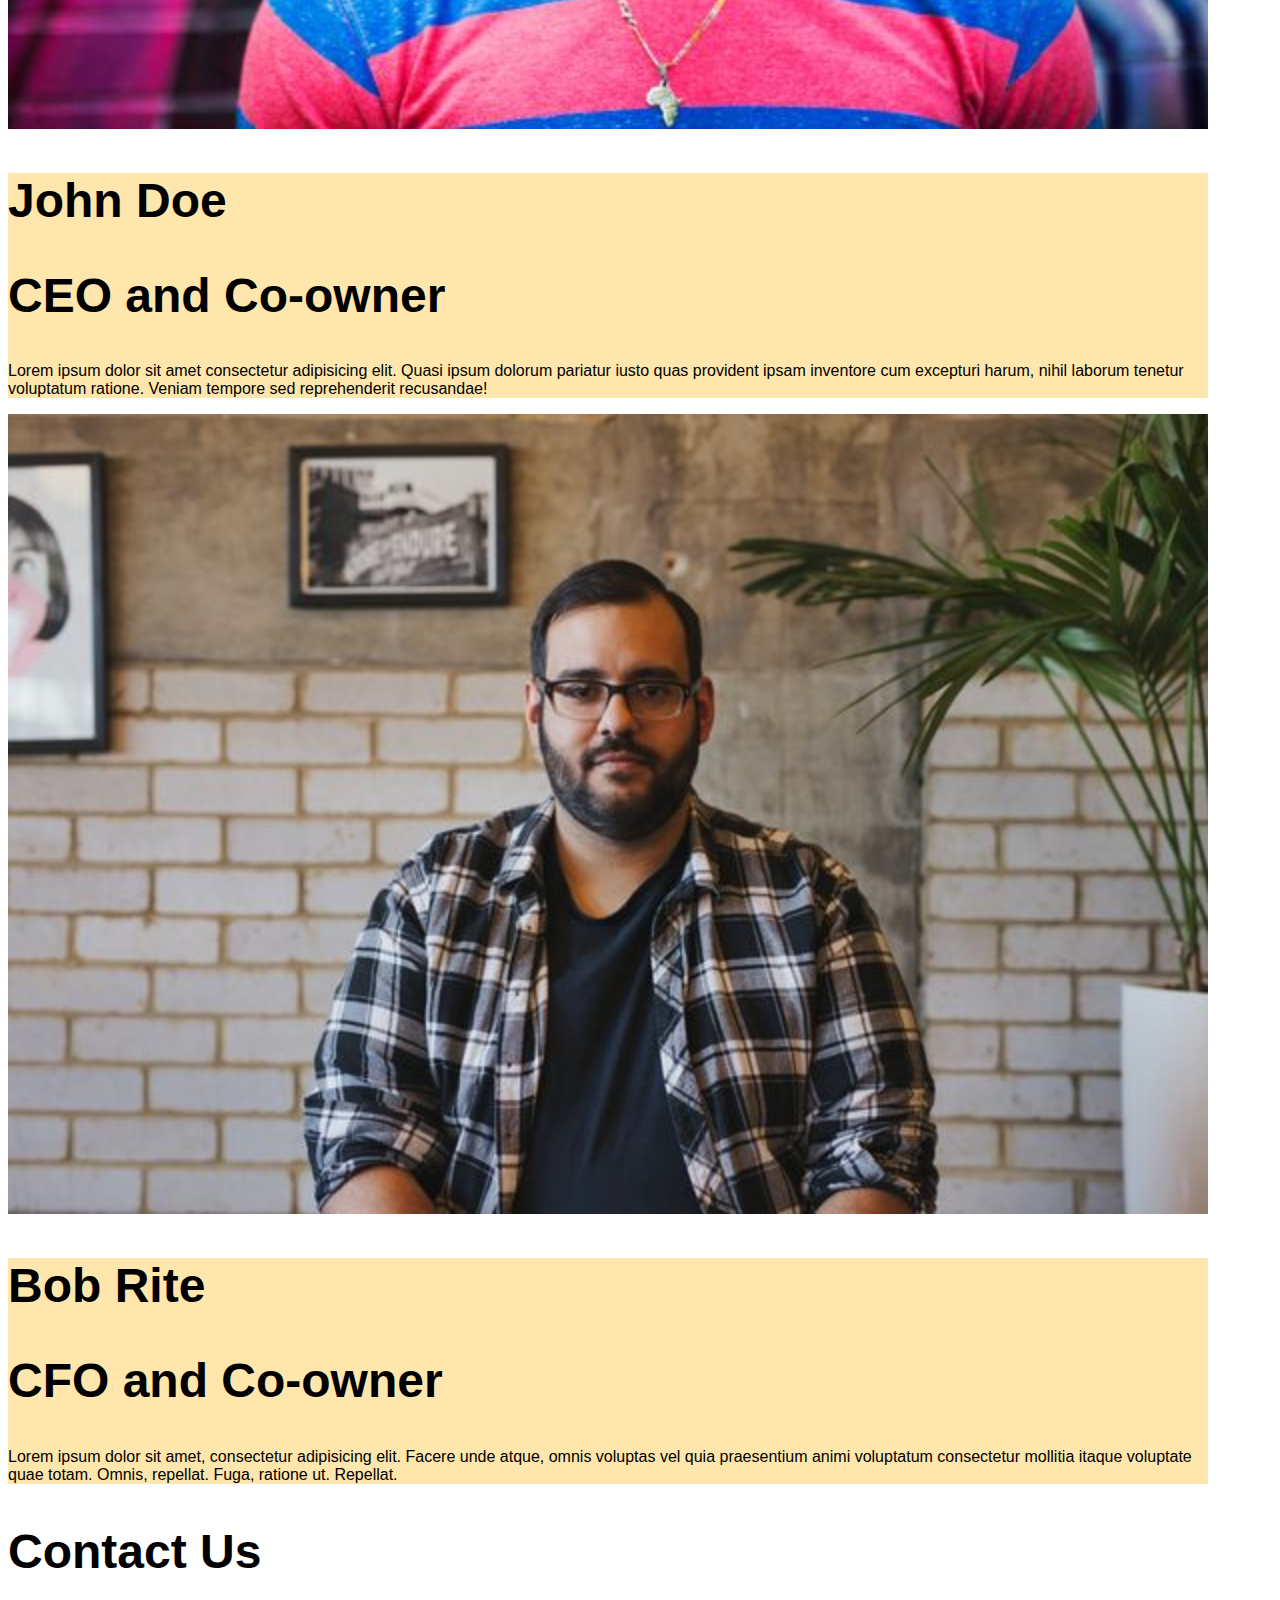
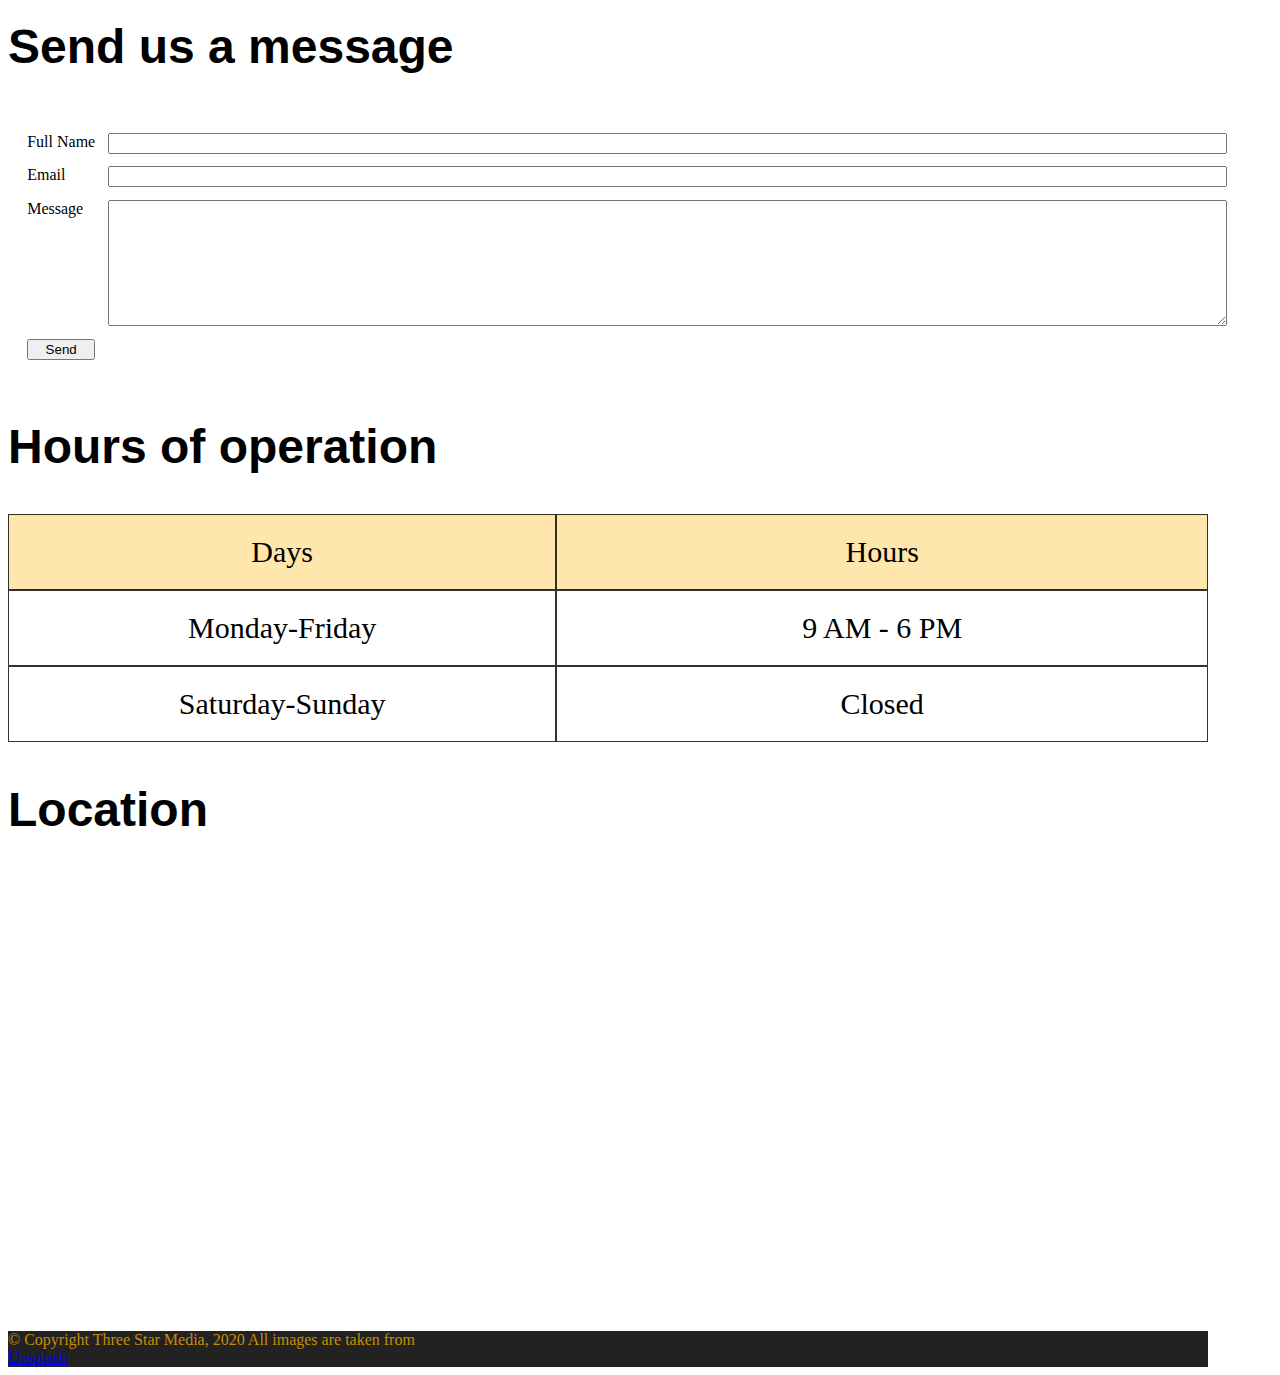
==== commit 11100460: "Adds styling to index.html" ====
--- a/final-project/index.html
+++ b/final-project/index.html
@@ -147,8 +147,17 @@
             <h2>Send us a message</h2>
         
 
-            <form>
-                <label for="fullname">Full Name</label><input type="text" id="fullname" name="fullname"><label for="email">Email</label><input type="email" id="email" name="email"><label for="message">Message</label><textarea name="message" rows="2" cols="30"></textarea>
+            <form class="form">
+                <label for="fullname">Full Name</label>
+                <input type="text" id="fullname" name="fullname">
+
+                <label for="email">Email</label>
+                <input type="email" id="email" name="email">
+
+                <label for="message">Message</label>
+                <textarea name="message" rows="8" cols="30"></textarea>
+
+                <input type="submit" value="Send">
             </form>
         </section>
 
@@ -156,13 +165,14 @@
             <section id="hoursofoperation">
             <h2>Hours of operation</h2>
             
-            <table>
-                <thead>
-                    <tr>
-                        <th colspan="2">Days</th>
-                        <th rowspan="3">Hours</th>
-                    </tr>
-                </thead>
+            <div class="grid-container">
+                <div class="grid-item1">Days</div>
+                <div class="grid-item2">Hours</div>
+                <div class="grid-item3">Monday-Friday</div>
+                <div class="grid-item4">Saturday-Sunday</div>
+                <div class="grid-item5">9 AM - 6 PM</div>
+                <div class="grid-item6">Closed</div>
+              </div>
 
 
 
@@ -183,7 +193,9 @@
 </main>
     <footer>
         <!--Copyright info-->
+        <div class="foot">
         &copy; Copyright Three Star Media, 2020
         All images are taken from <nav class="unsplash"><a href="#">Unsplash</a></nav>
+    </div>
     </footer>
 </html>--- a/final-project/css/main.css
+++ b/final-project/css/main.css
@@ -339,8 +339,27 @@
 
 
 /*contact us*/
-
-
+.form {
+    display: grid;
+    grid-template-columns: [labels] auto [controls] 1fr;
+    grid-auto-flow: row;
+    grid-gap: .8em;
+    padding: 1.2em;
+    max-width: 1200px;
+  }
+
+.form > label  {
+    grid-column: labels;
+    grid-row: auto;
+  }
+
+.form > input,
+  .form > textarea,
+   {
+    grid-column: controls;
+    grid-row: auto;
+    padding: 1em;
+  }
 
 
 
@@ -348,7 +367,60 @@
 
 /*hours of operartion*/
 
-
+.grid-container {
+    display: inline-grid;
+    grid-template-columns: auto auto auto;
+    max-width: 1200px;
+    min-width: 1200px;
+  }
+  
+  .grid-container > div {
+    border: 1px solid rgba(0, 0, 0, 0.8);
+    padding: 20px;
+    font-size: 30px;
+    text-align: center;
+  }
+  
+  .grid-item1 {
+    grid-column-start: 1;
+    grid-column-end: 3;
+    background-color: #ffe6ac;
+    
+  }
+  
+  .grid-item2 {
+    grid-column-start: 3;
+    grid-column-end: 6;
+    background-color: #ffe6ac;
+  }
+  
+  .grid-item3 {
+    grid-row-start:2;
+    grid-column-start:1;
+    grid-column-end:3;
+    
+  }
+  
+  .grid-item4 {
+    grid-row-start:3;
+    grid-column-start:1;
+    grid-column-end:3;
+    
+  }
+  
+  .grid-item5 {
+    grid-row-start:2;
+    grid-column-start:3;
+    grid-column-end:6;
+    
+  }
+  
+  .grid-item6 {
+    grid-row-start:3;
+    grid-column-start:3;
+    grid-column-end:6;
+    
+  }
 
 
 
@@ -367,10 +439,22 @@
 
 /*copyright info*/
 
-
-
-
-
+.foot{
+    background-color: #222;
+    max-width: 1200px;
+    color: #c78c06;
+}
+
+.unsplash{
+    color: #c78c06;
+    text-decoration: none;
+}
+
+/*globaly removes purple from visited links*/
+a:visited {
+    text-decoration: none;
+    color: #c78c06;
+}
 
 
 
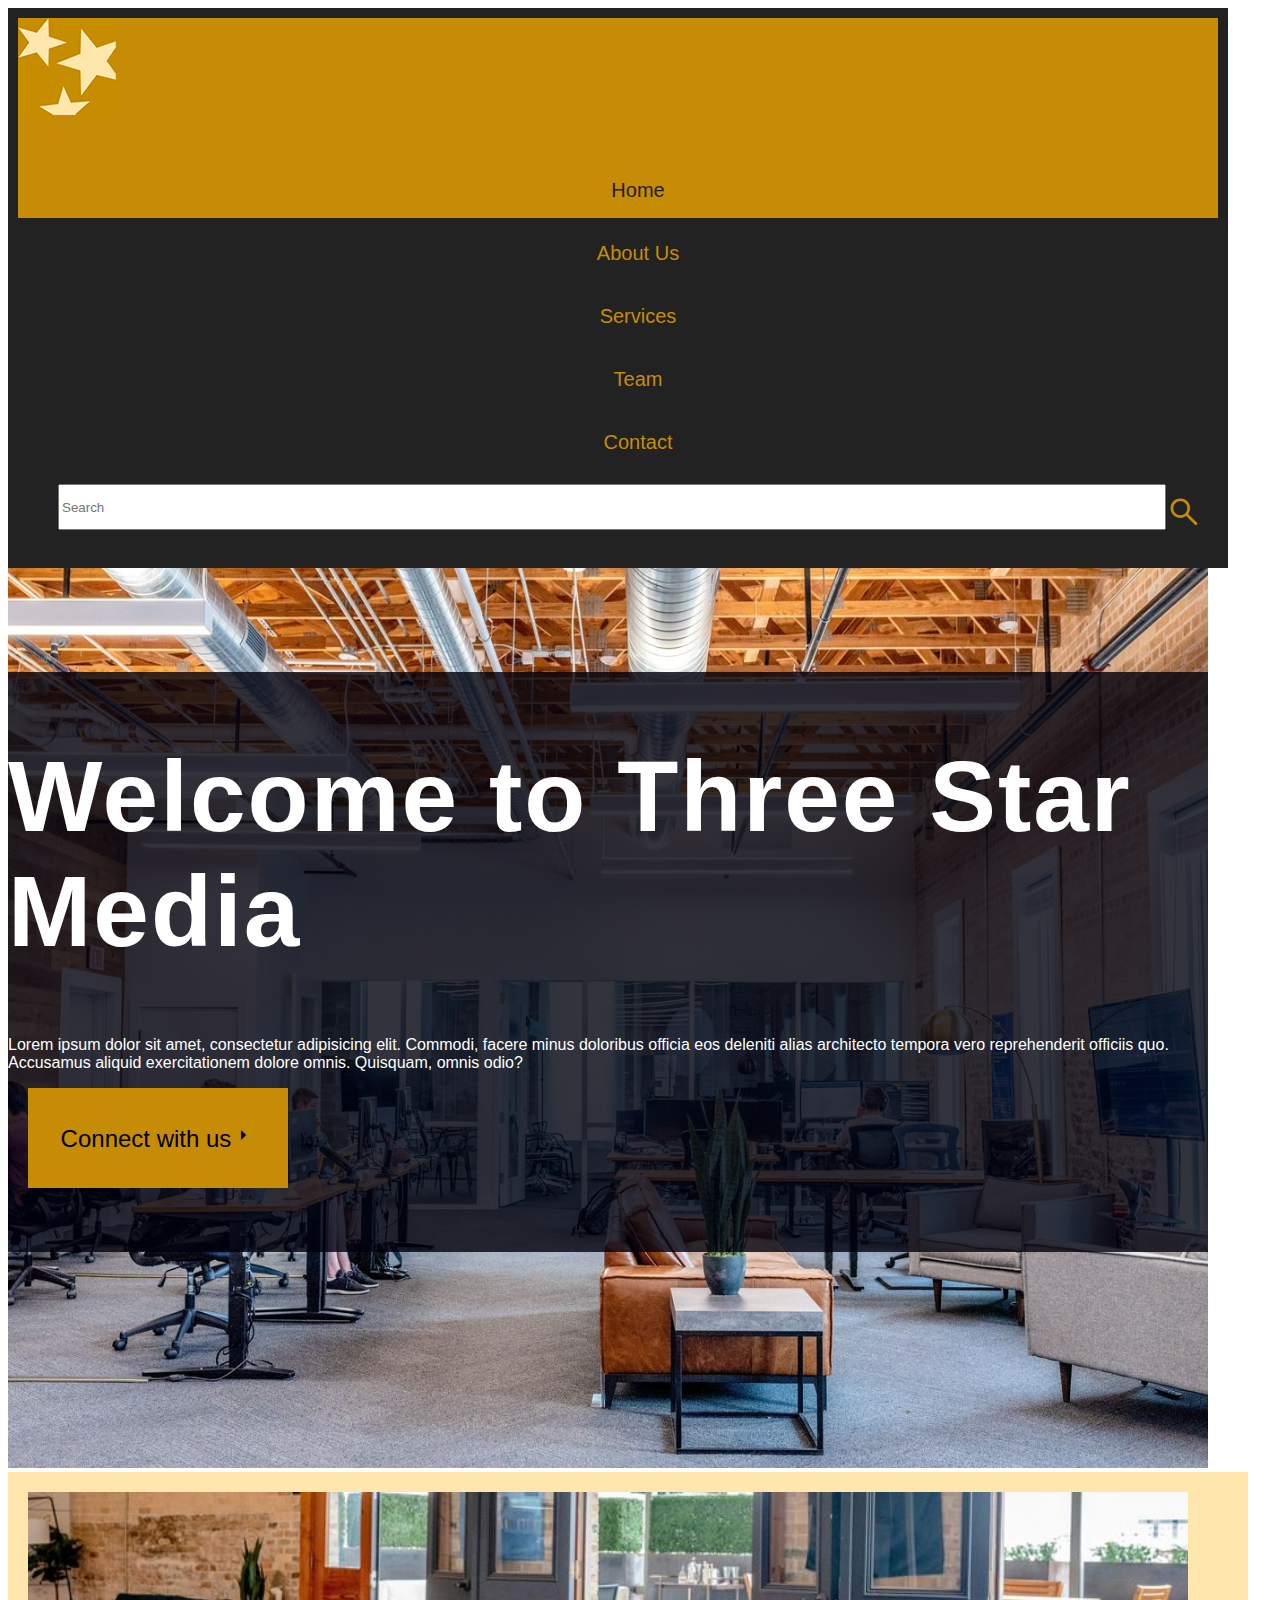
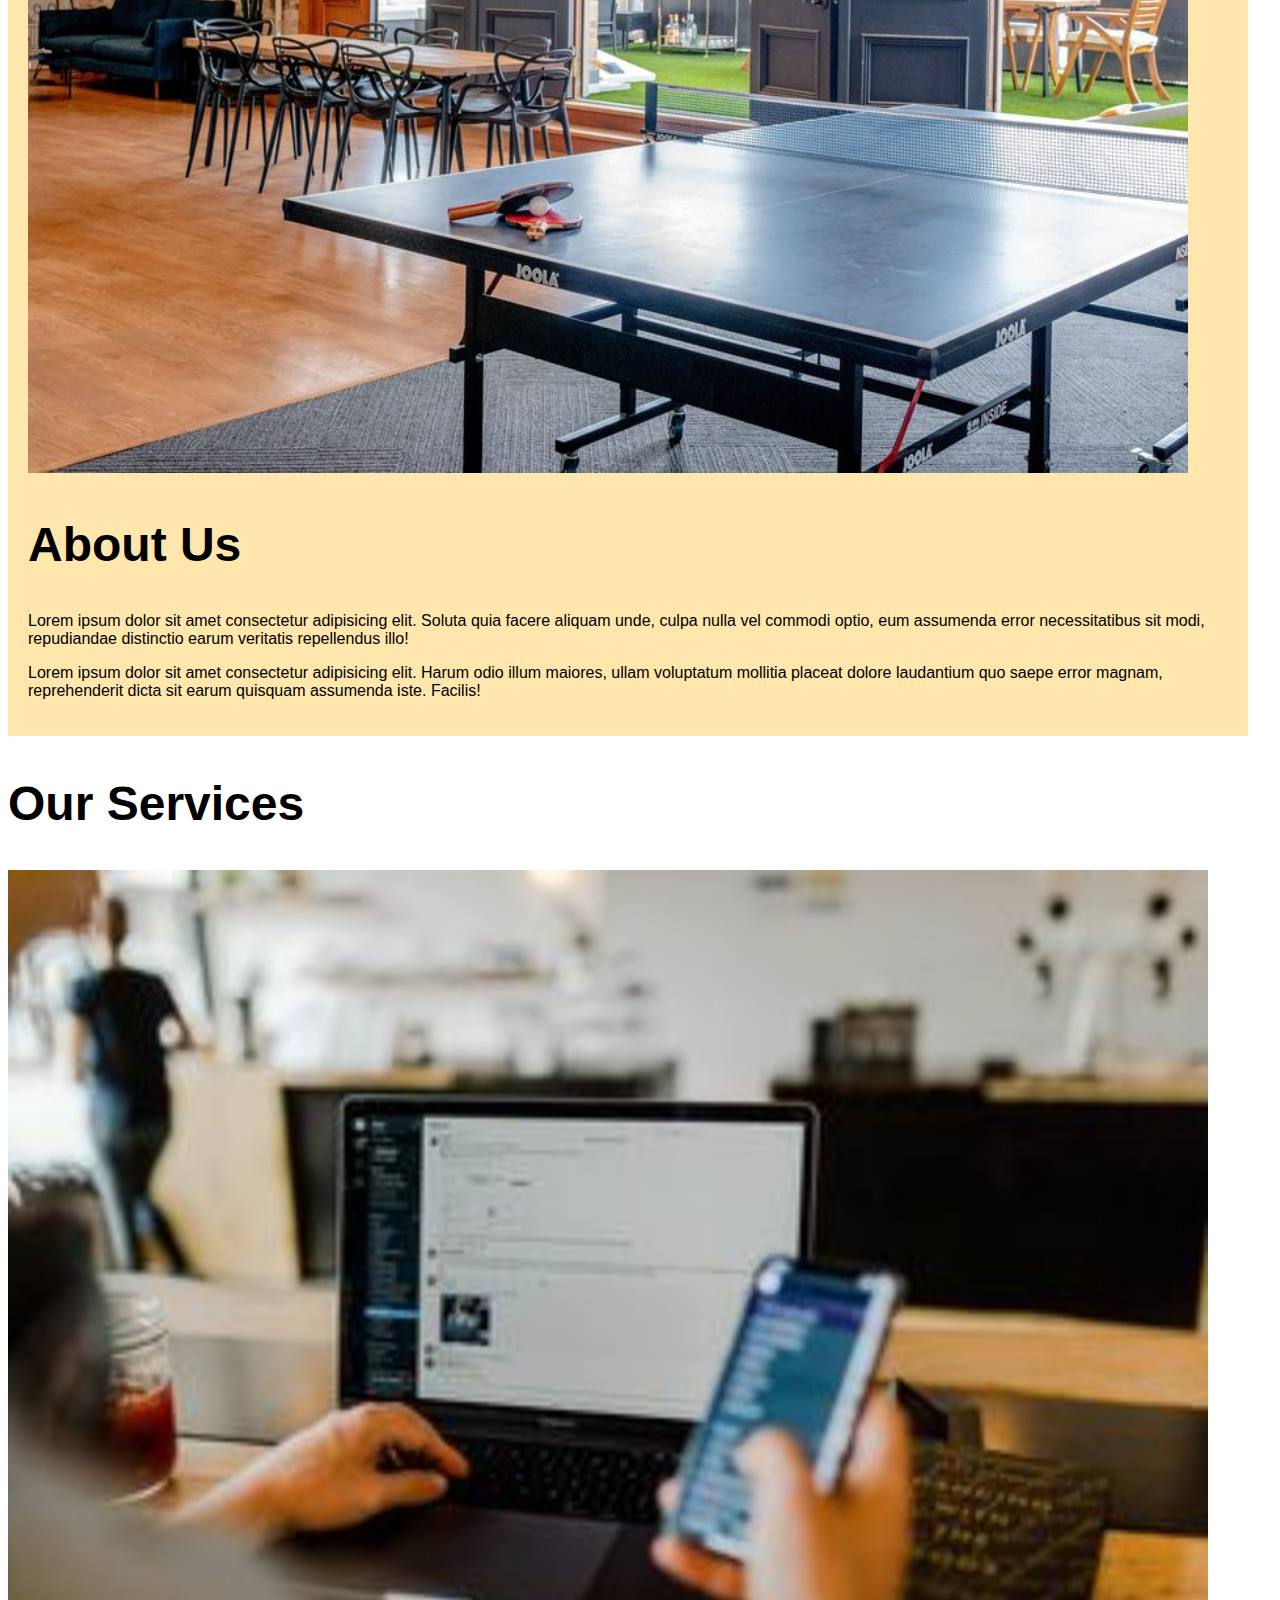
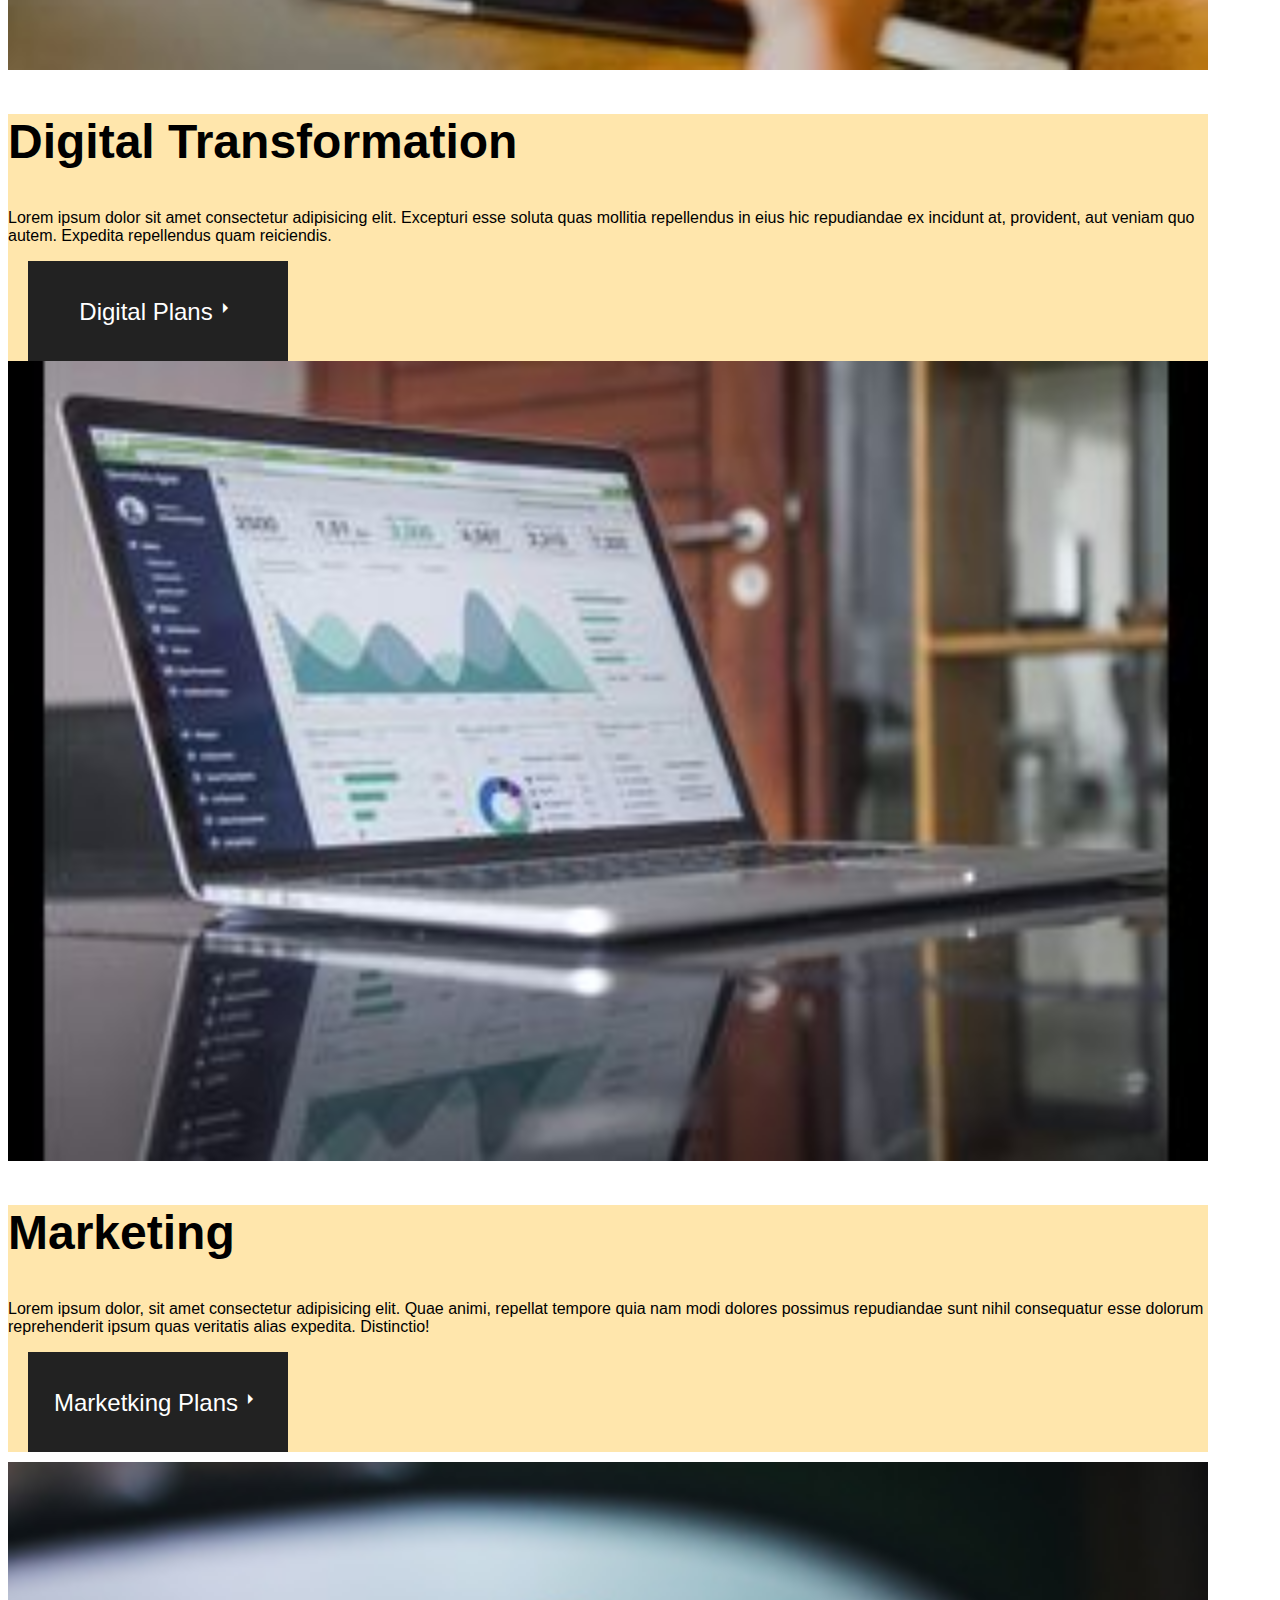
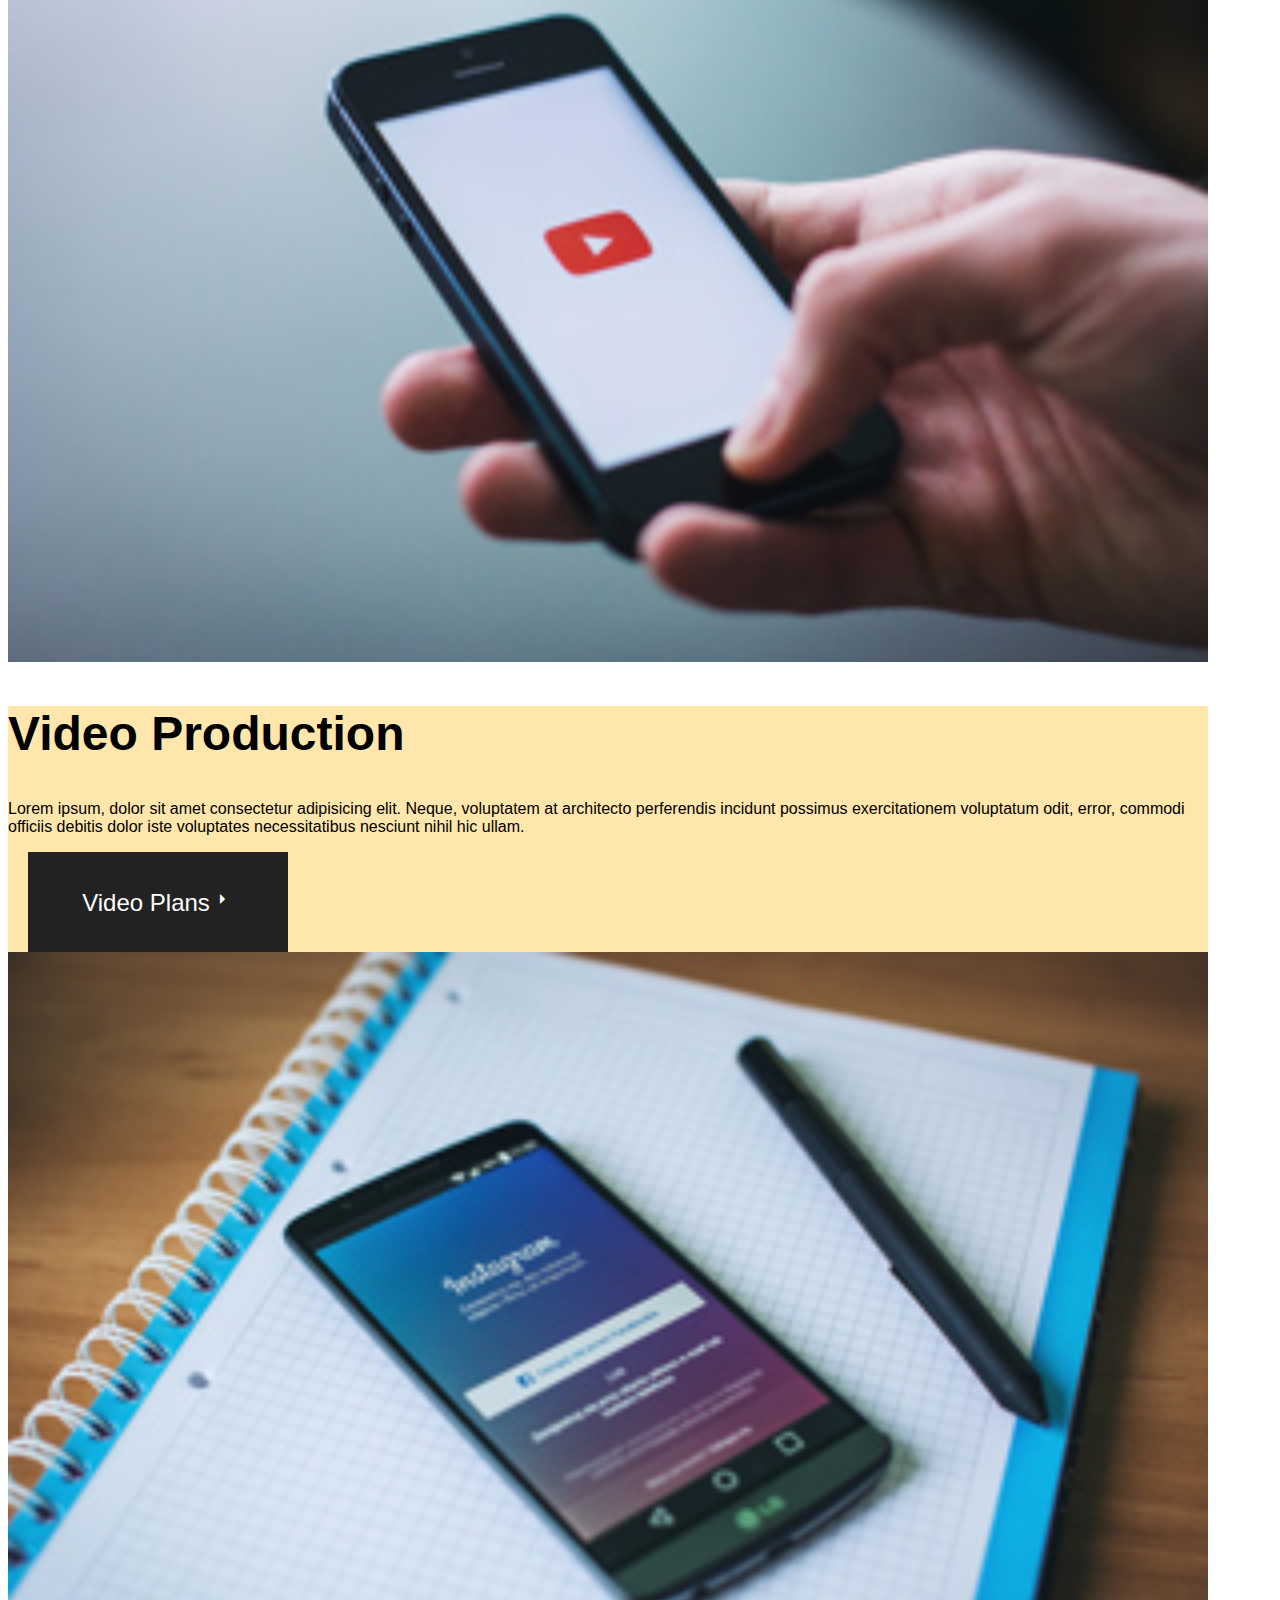
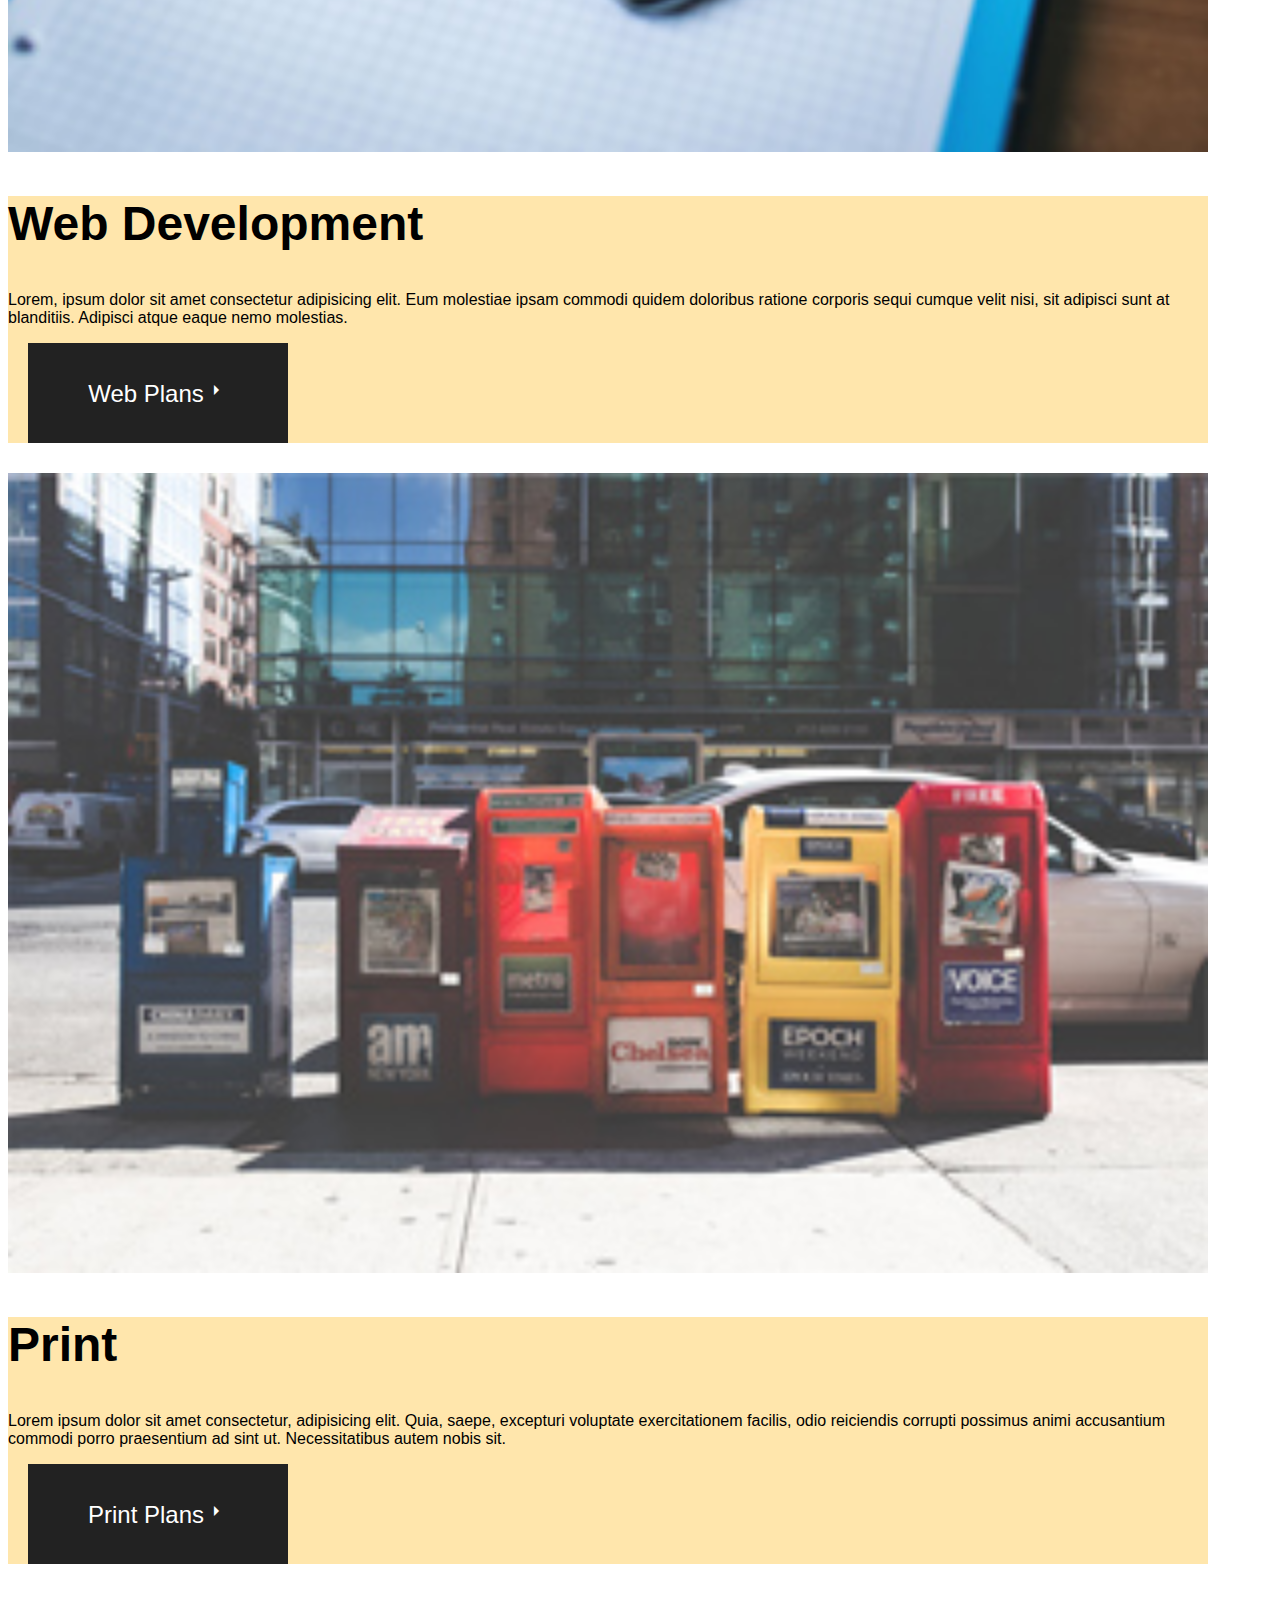
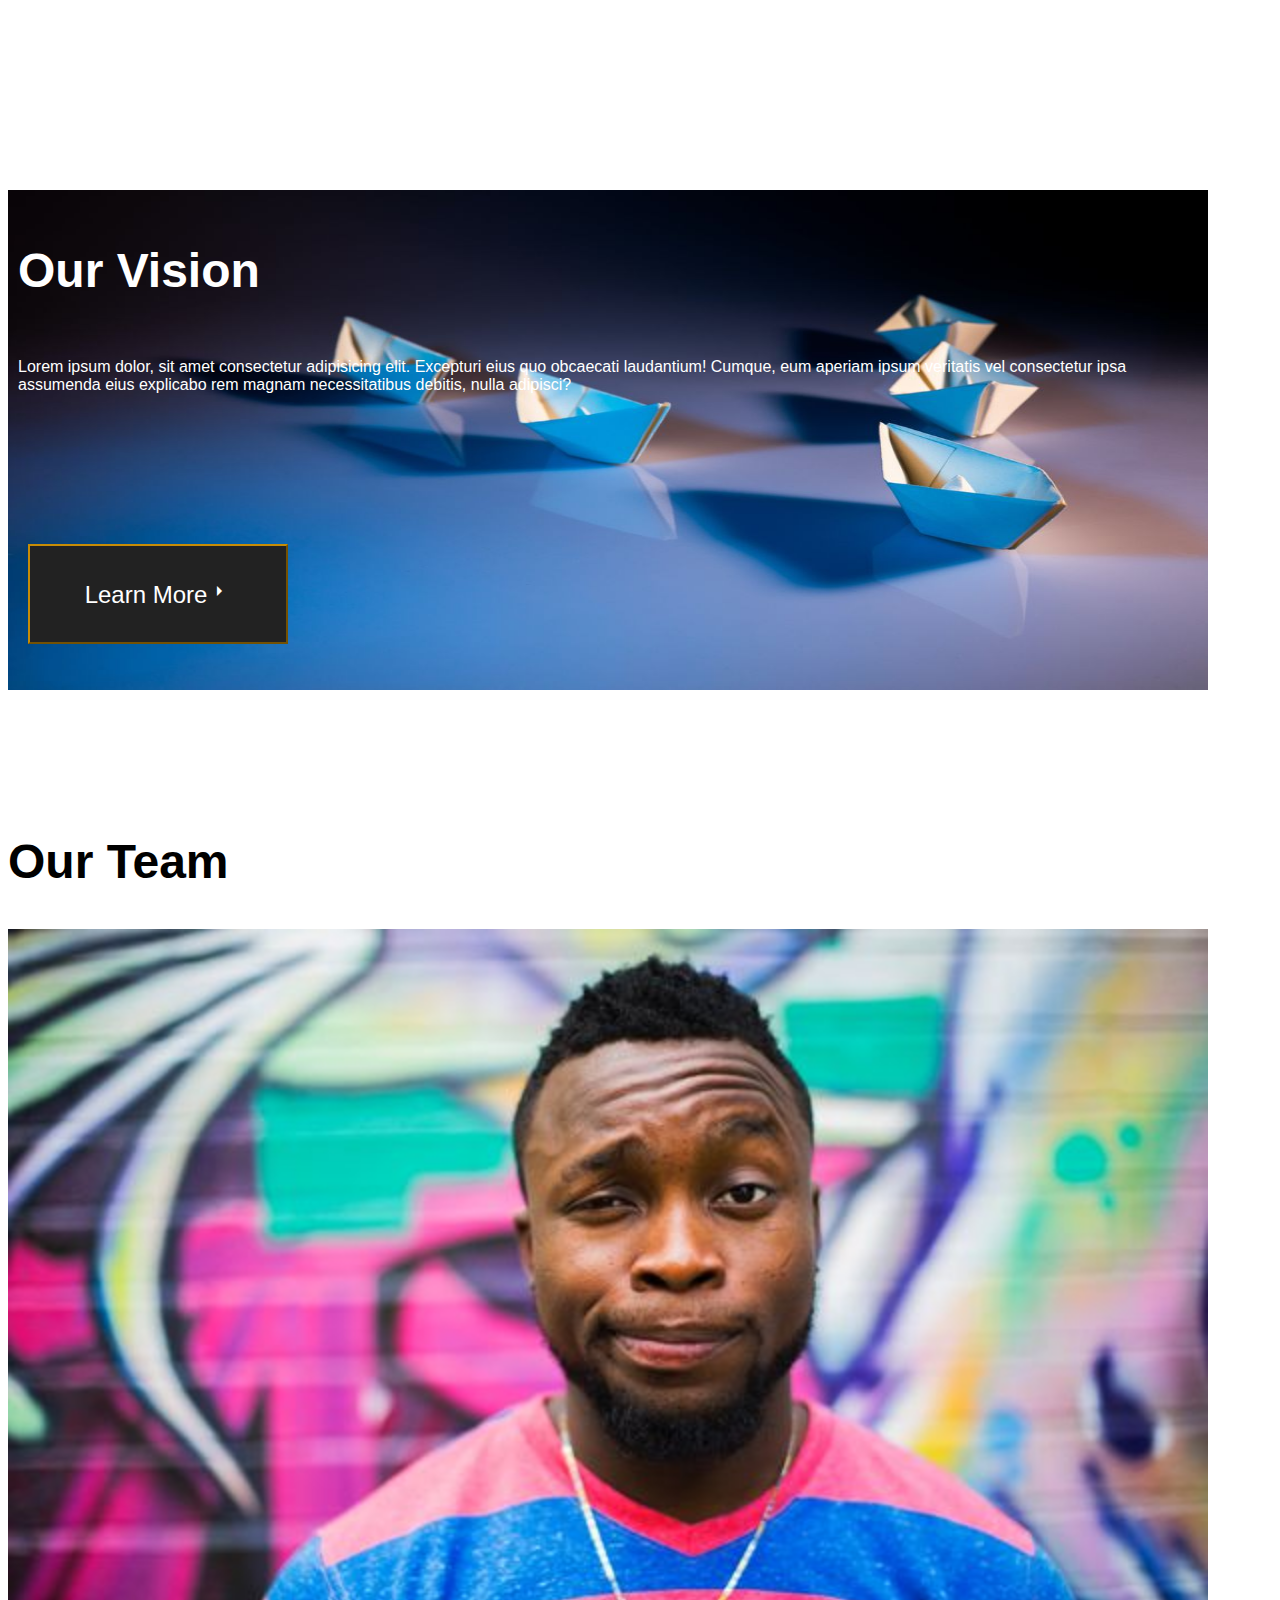
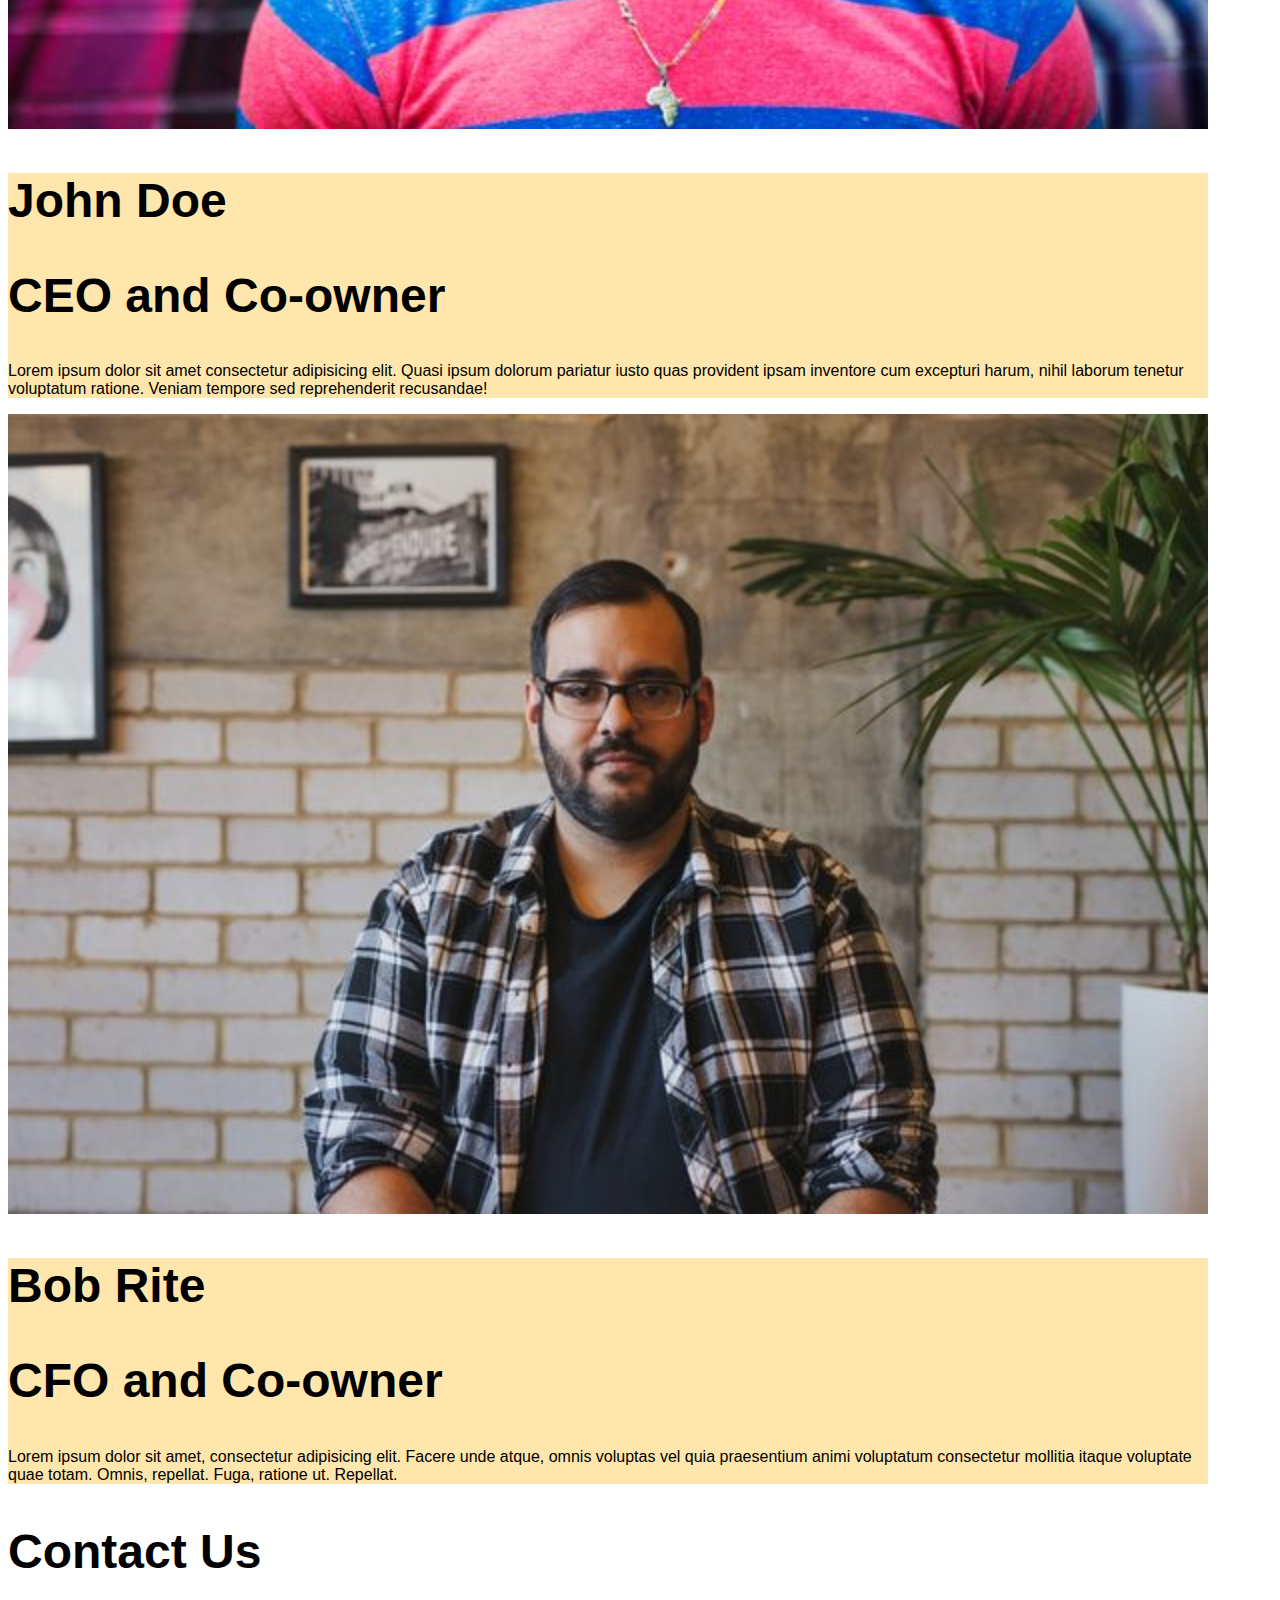
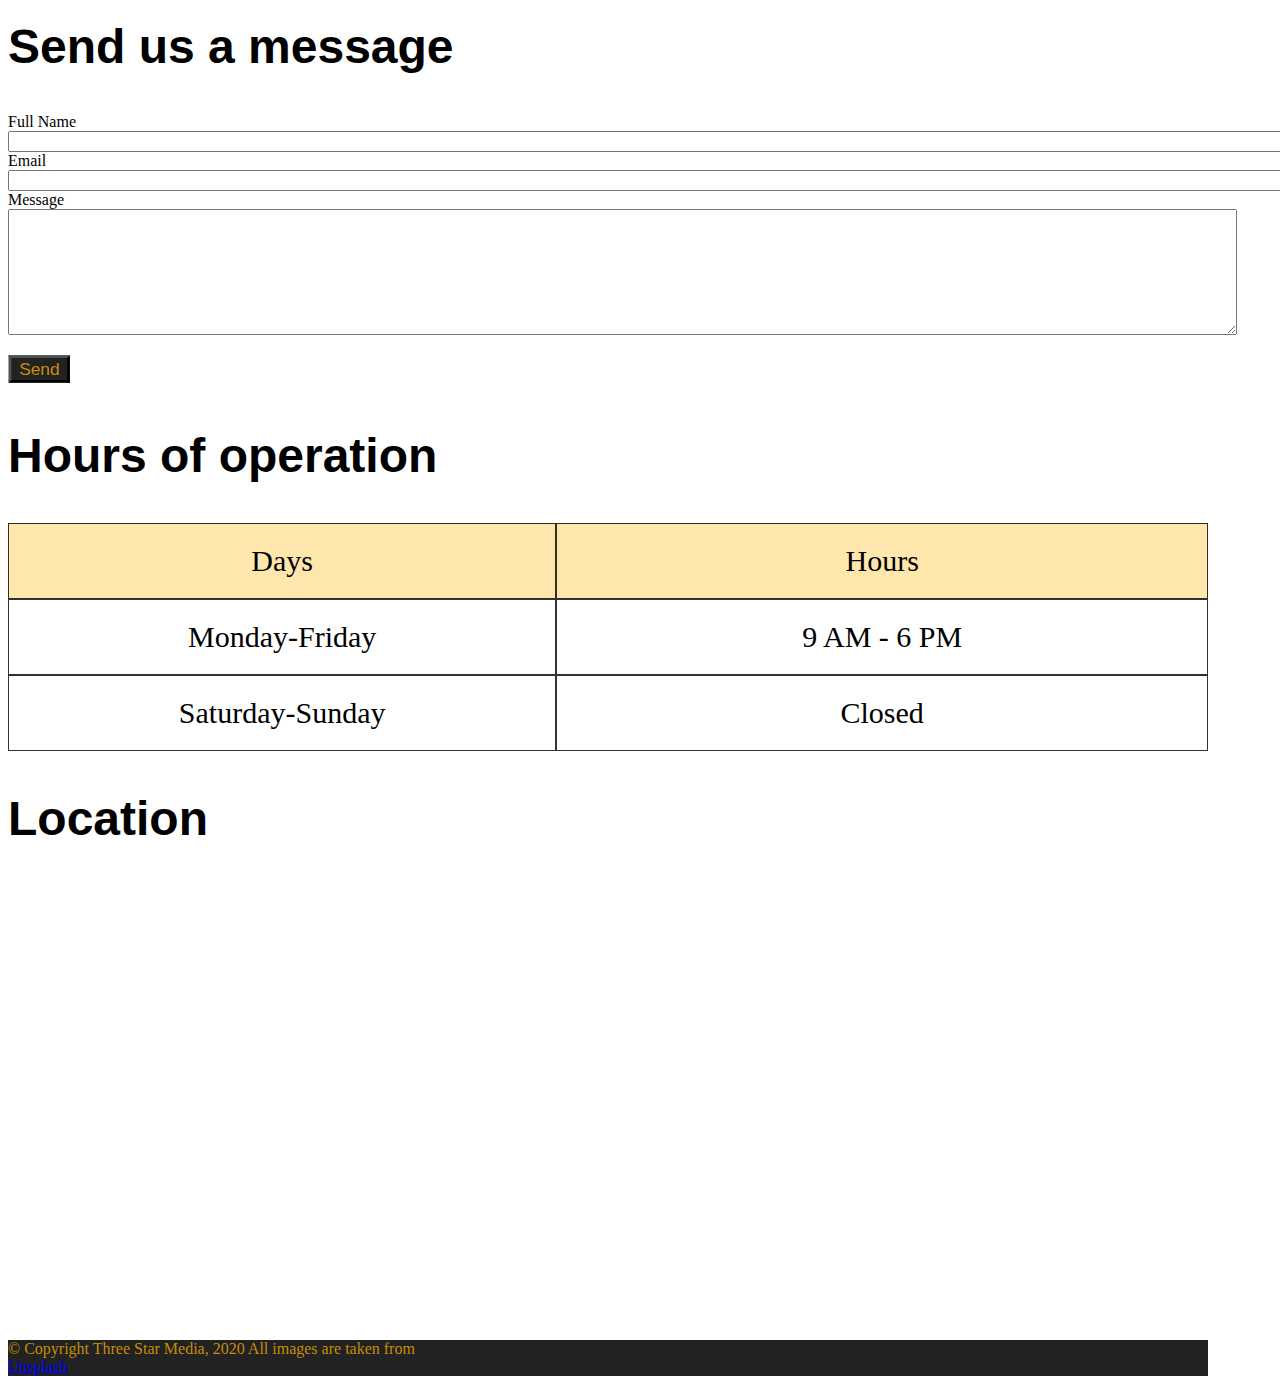
==== commit 249f7f92: "Adds styling to index.html" ====
--- a/final-project/index.html
+++ b/final-project/index.html
@@ -30,9 +30,12 @@
                 <li><a href="#">Services</a></li>
                 <li><a href="#">Team</a></li>
                 <li><a href="#">Contact</a></li>
-                <li><a href="#search"><input type="text" id="search" placeholder="Search">
-                    <span class="material-symbols-outlined" style="font-size: 36px; color: #c78c06;">search
-                    </span></a></li>
+
+                <li> 
+                    <div class="father">
+                    <div class="divbar"> <a href="#search"><input type="text" id="search" placeholder="Search"></div>
+                    <div class="divicon"><span class="material-symbols-outlined" style="font-size: 36px; color: #c78c06;">search</span></a> </div>
+                    </div></li>
 
             </ul>
         </nav>
@@ -147,18 +150,18 @@
             <h2>Send us a message</h2>
         
 
-            <form class="form">
-                <label for="fullname">Full Name</label>
-                <input type="text" id="fullname" name="fullname">
-
-                <label for="email">Email</label>
-                <input type="email" id="email" name="email">
-
-                <label for="message">Message</label>
-                <textarea name="message" rows="8" cols="30"></textarea>
-
-                <input type="submit" value="Send">
-            </form>
+            <div class="parent">
+                <form>
+              <div class="div1"> Full Name</div>
+              <div class="div2"> <input type="text" id="fullname" name="fullname" size="156"></div>
+              <div class="div3"> Email</div>
+              <div class="div4"> <input type="email" id="email" name="email" size="156"></div>
+              <div class="div5"> Message</div>
+              <div class="div6"> <textarea name="message" rows="8" cols="151"></textarea></div>
+              <div class="div7"> <button class="send" type="button">Send</button></div>
+                </form>
+              </div>
+
         </section>
 
             <!--Hours of operation-->
--- a/final-project/css/main.css
+++ b/final-project/css/main.css
@@ -71,6 +71,18 @@
     border-width: 1px;
 }
 
+.father {
+    display: grid;
+    grid-template-columns: repeat(5, 1fr);
+    grid-template-rows: repeat(5, 1fr);
+    grid-column-gap: 0px;
+    grid-row-gap: 0px;
+    }
+    
+    .divbar { grid-area: 1 / 1 / 2 / 2; }
+    .divicon { grid-area: 1 / 2 / 2 / 3; }
+    
+
 /*connect with us*/
 .main-banner {
     max-width: 1200px;
@@ -339,29 +351,61 @@
 
 
 /*contact us*/
-.form {
+.parent {
+    max-width: 1200px;
     display: grid;
-    grid-template-columns: [labels] auto [controls] 1fr;
-    grid-auto-flow: row;
-    grid-gap: .8em;
-    padding: 1.2em;
-    max-width: 1200px;
-  }
-
-.form > label  {
-    grid-column: labels;
-    grid-row: auto;
-  }
-
-.form > input,
-  .form > textarea,
-   {
-    grid-column: controls;
-    grid-row: auto;
-    padding: 1em;
-  }
-
-
+    grid-template-columns: repeat(5,225px);
+    grid-template-rows: repeat(11, 25px);
+    grid-column-gap: 0px;
+    grid-row-gap: 0px;
+    }
+    
+    .parent > div {
+      border: 1px solid rgba (0,0,0,0.8)
+    }
+    
+    .div1 
+    { 
+        grid-area: 1 / 1 / 2 / 2; 
+    }
+
+    .div2 
+    { 
+        grid-area: 2 / 1 / 3 / 6; 
+    }
+
+    .div3 
+    { 
+        grid-area: 3 / 1 / 4 / 2; 
+    }
+
+    .div4 
+    { 
+        grid-area: 4 / 1 / 5 / 6; 
+    }
+
+    .div5 
+    { 
+        grid-area: 5 / 1 / 6 / 2; 
+    }
+
+    .div6 
+    { 
+        grid-area: 6 / 1 / 6 / 6; 
+    }
+
+    .div7 
+    { 
+        grid-area: 7 / 1 / 7 / 2;
+    }
+
+    .send {
+        background-color: #222;
+        color: #c78c06;
+        transform: scale(1.3) translateX(6px)translateY(15px);
+        
+        
+    }
 
 
 
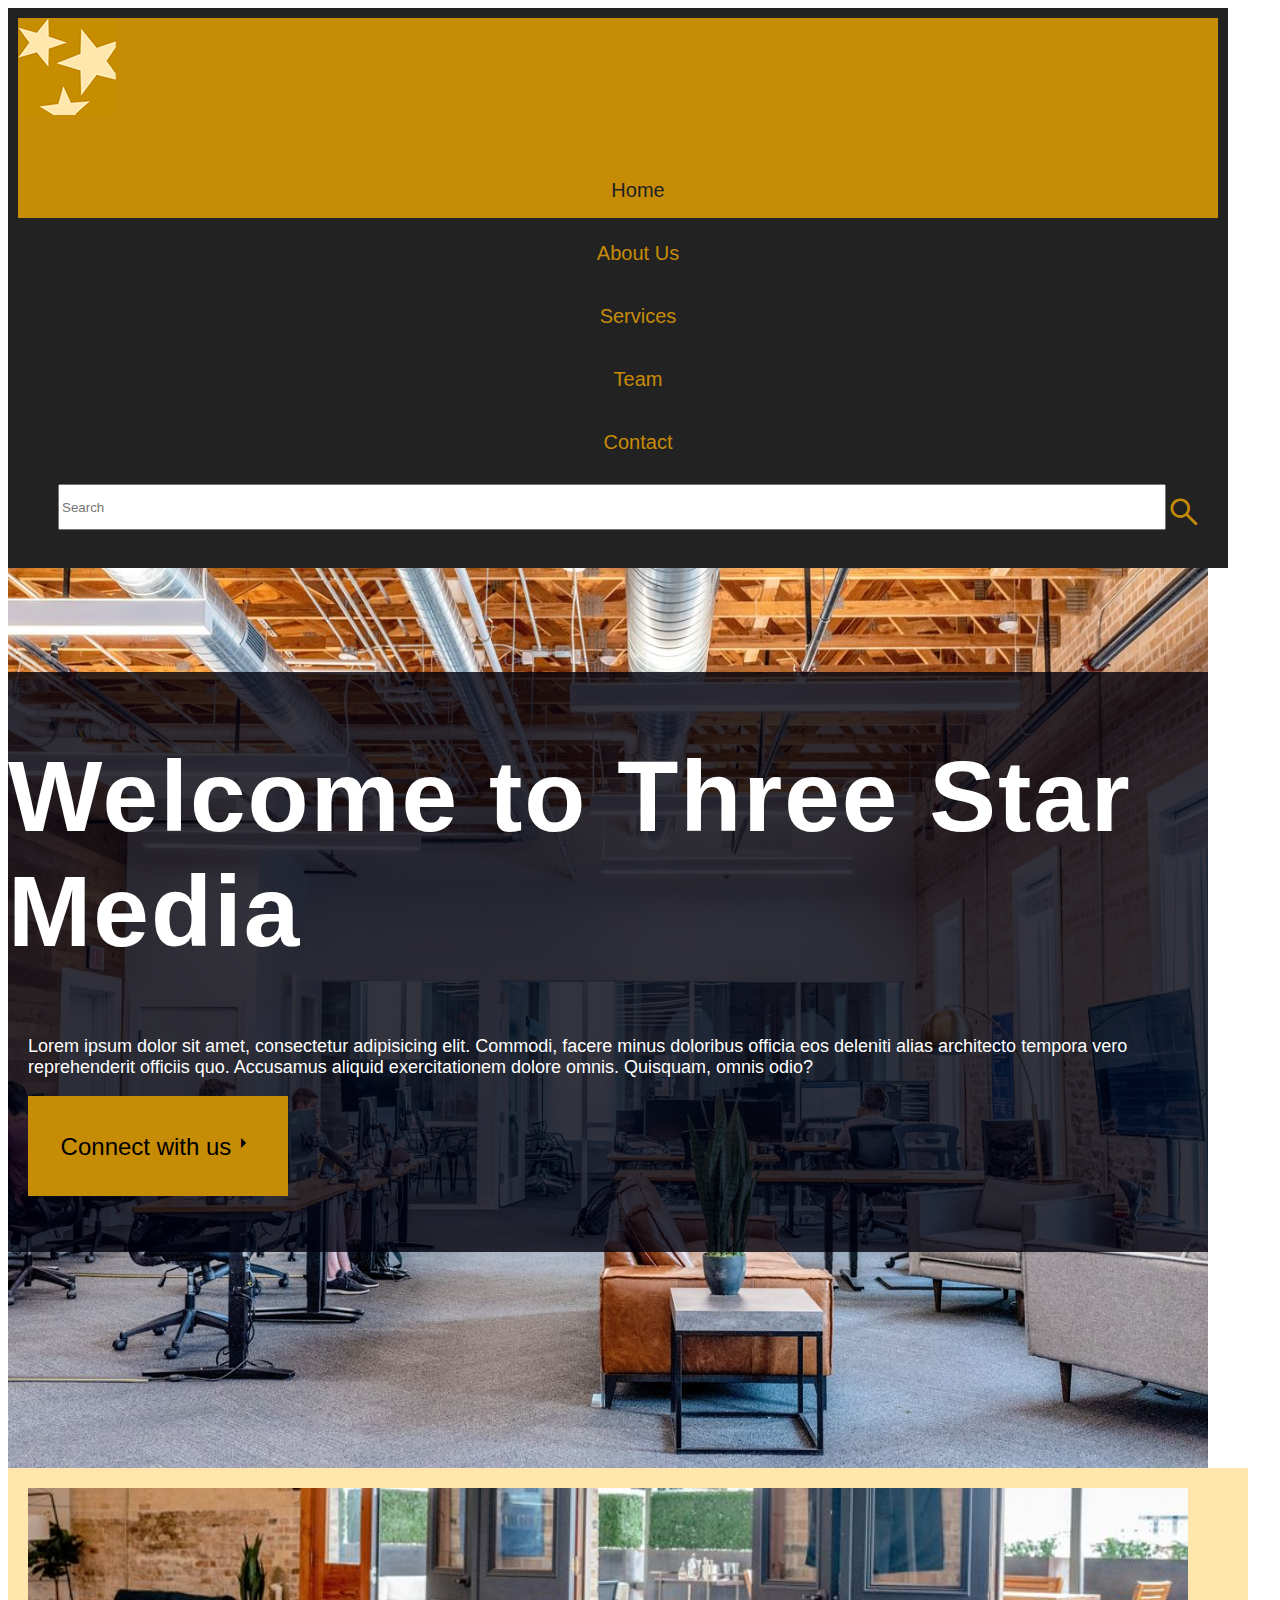
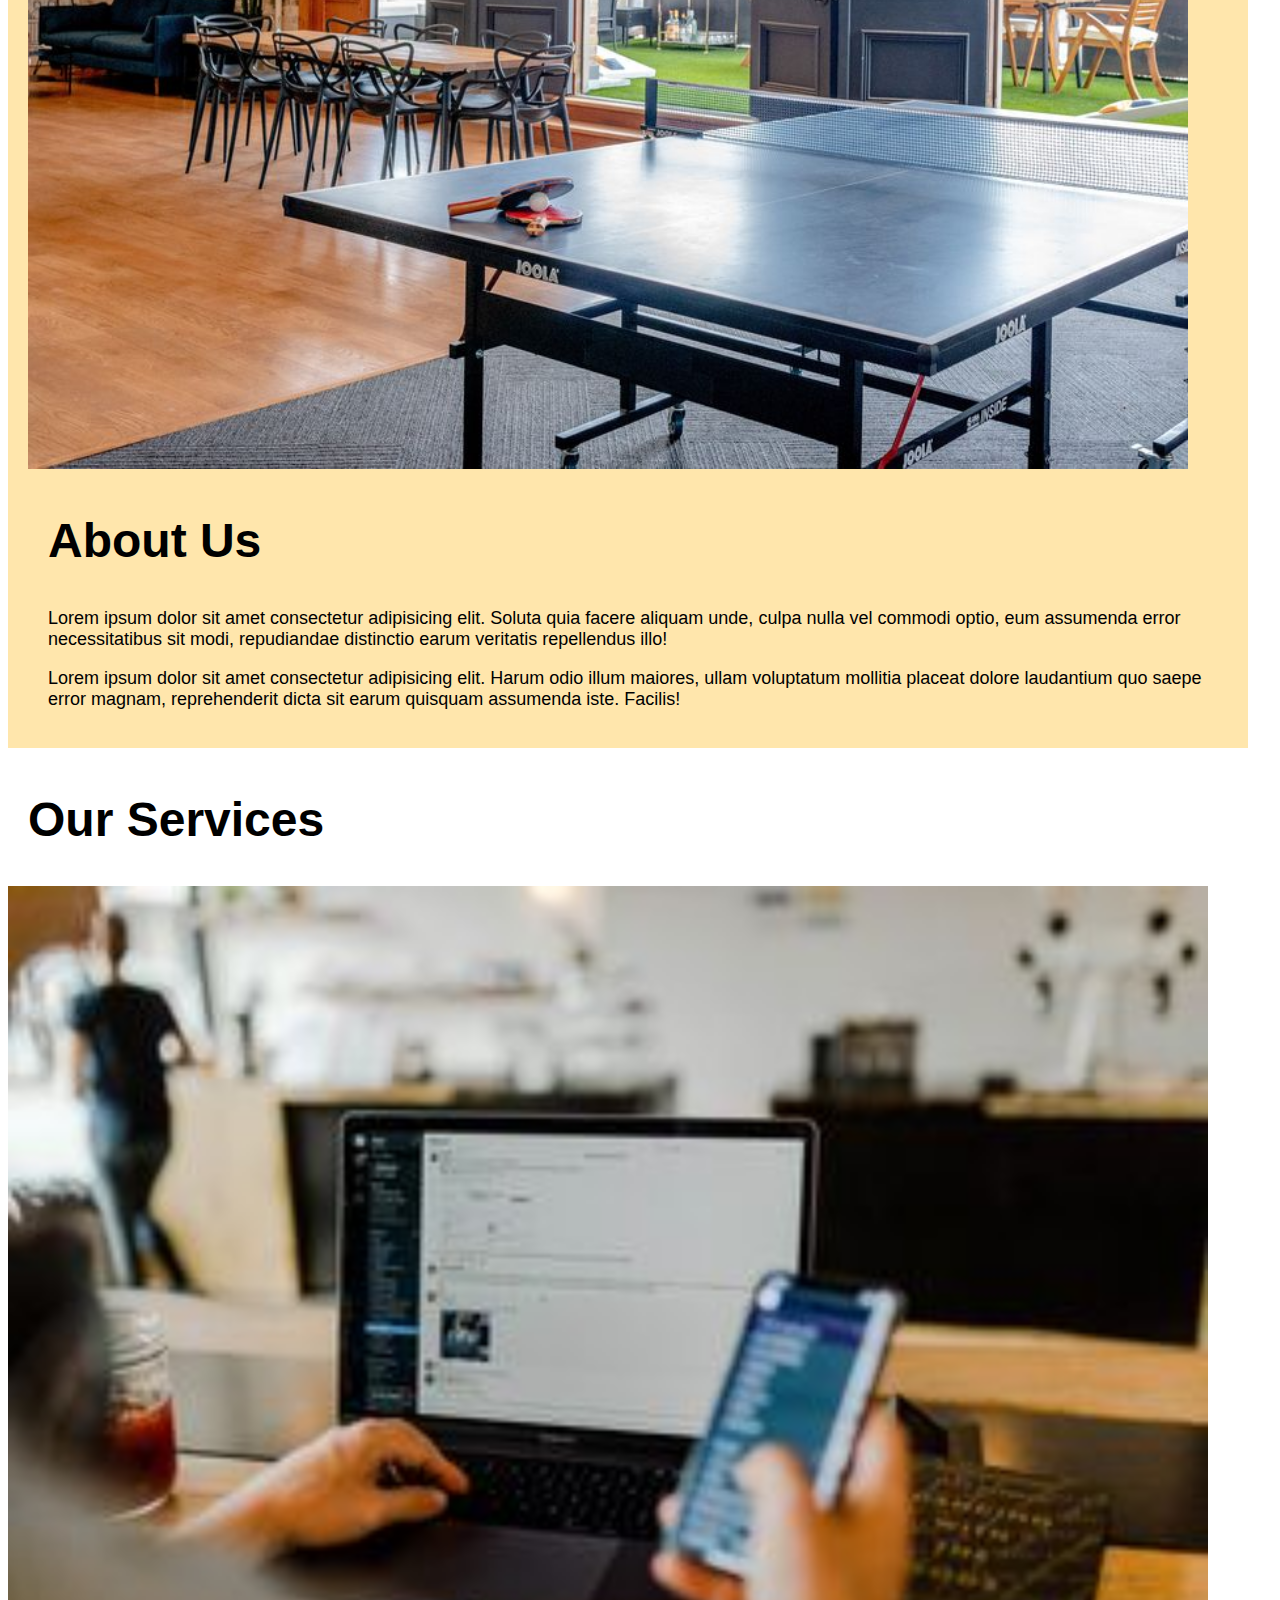
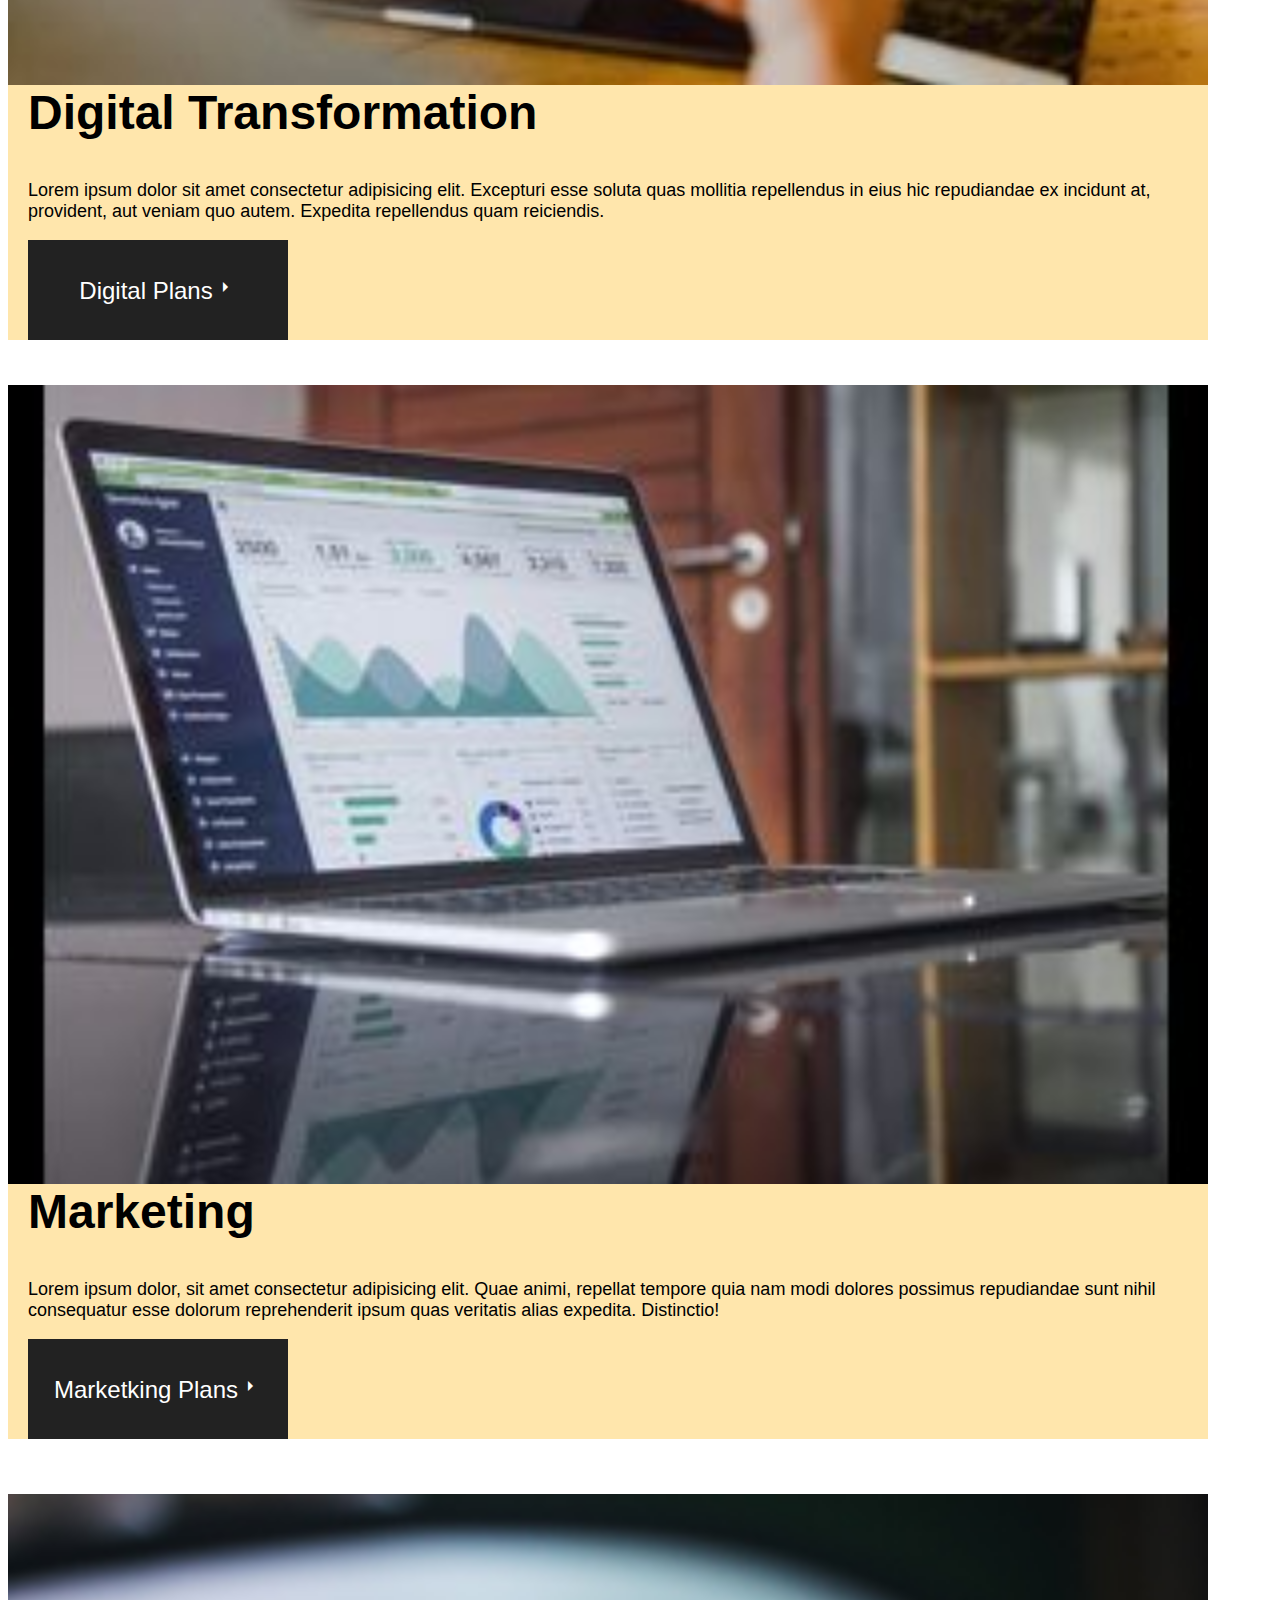
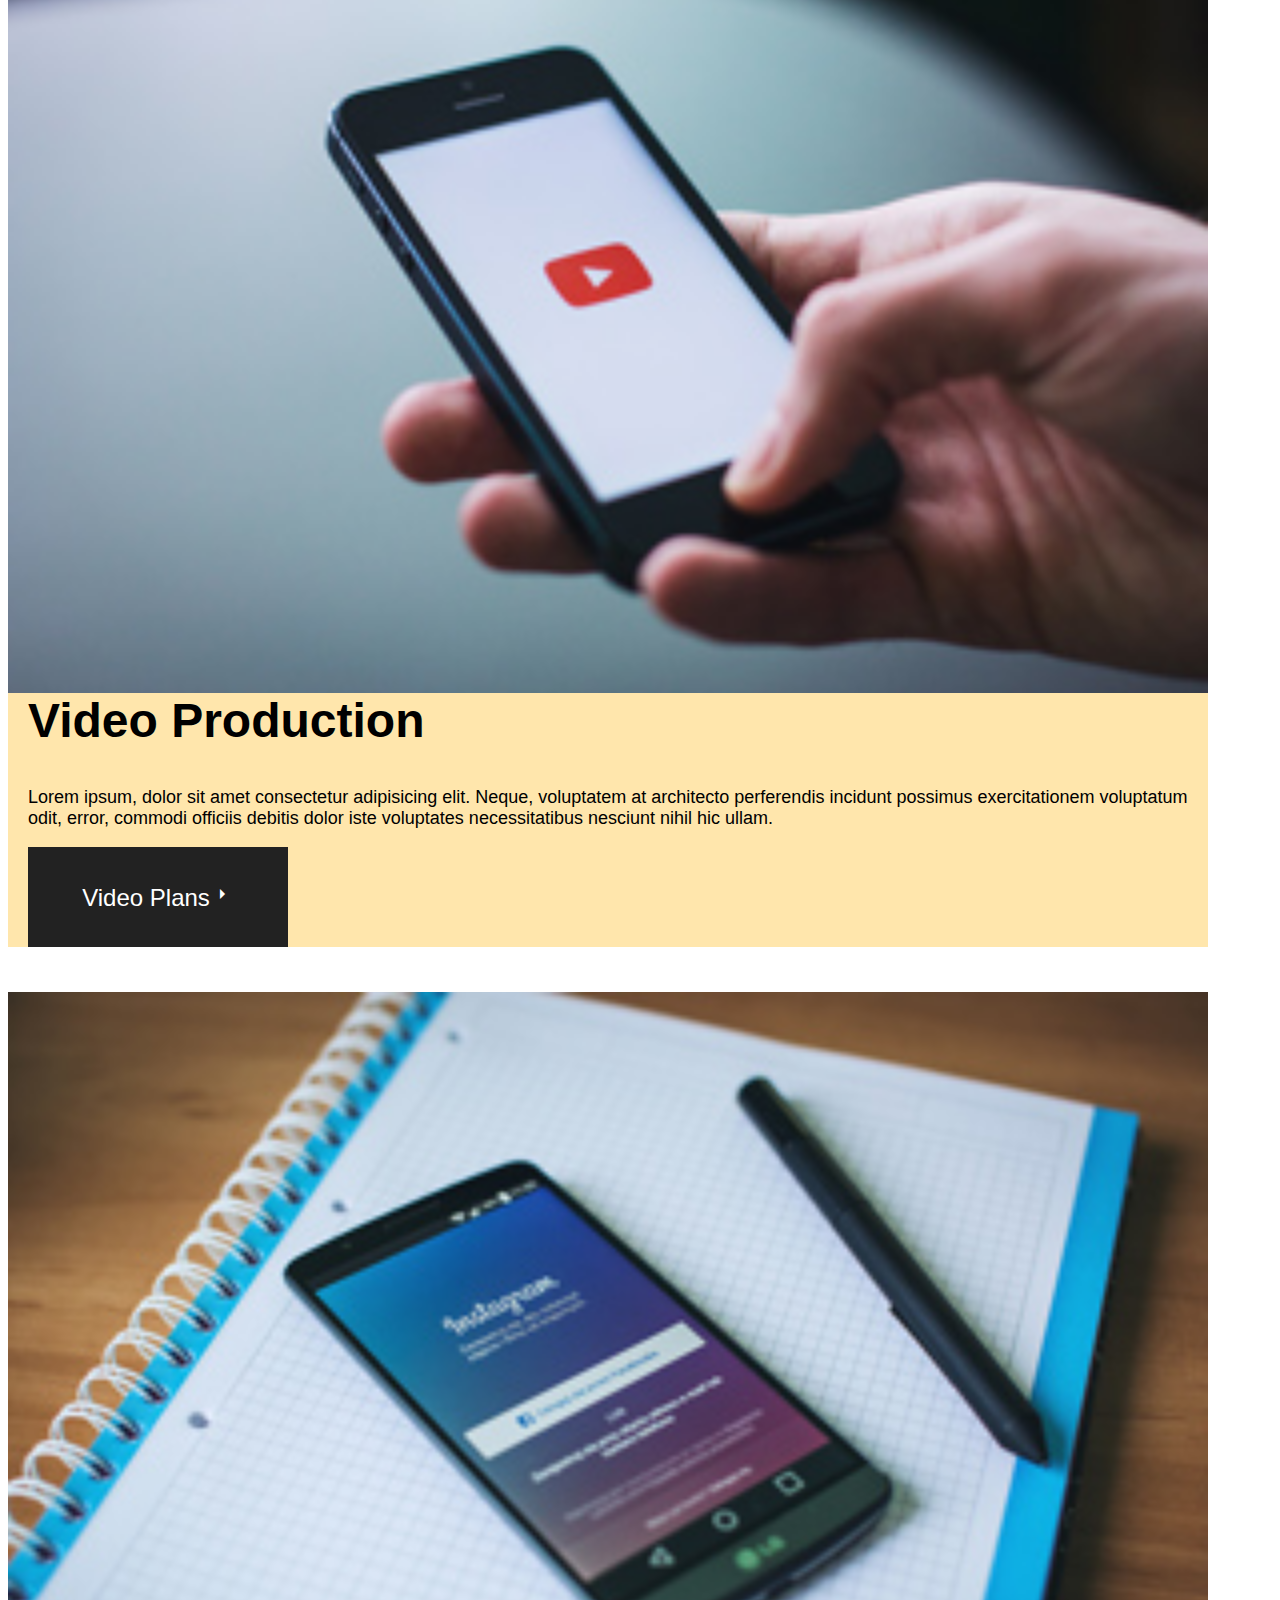
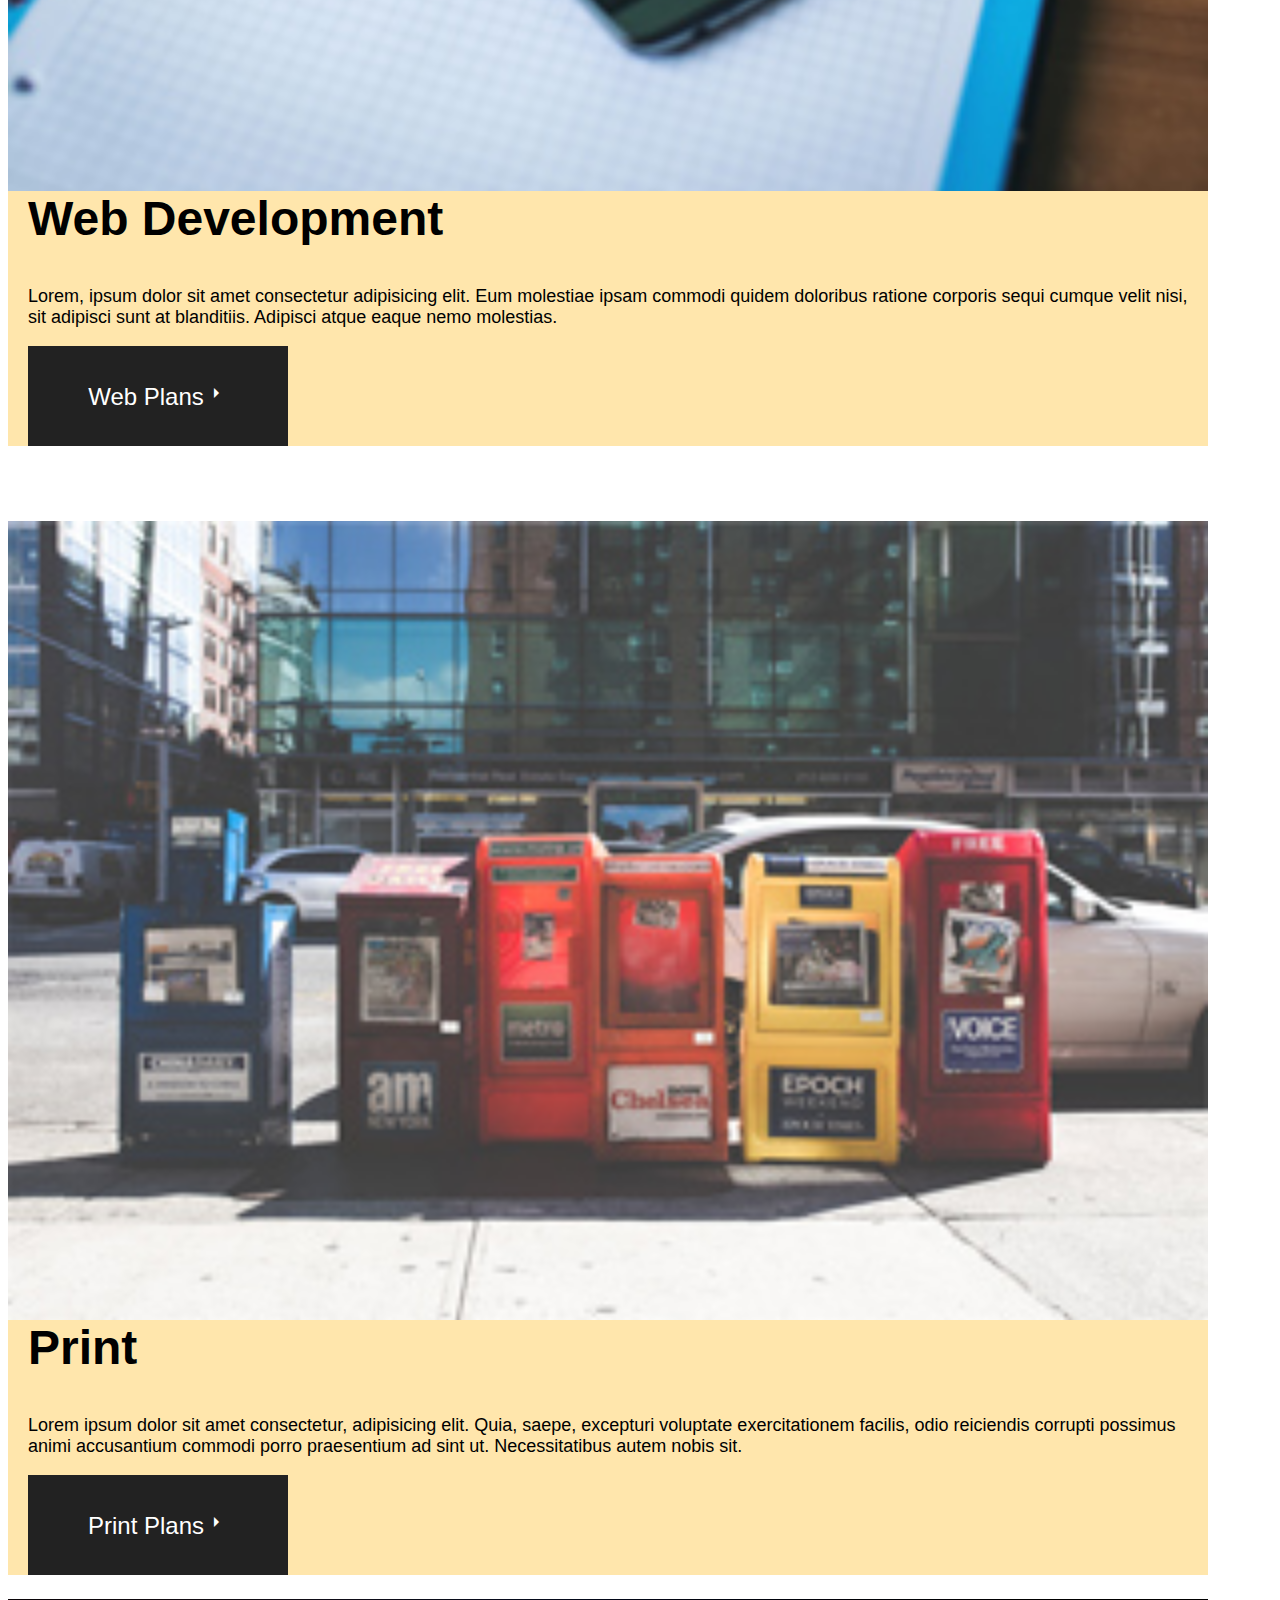
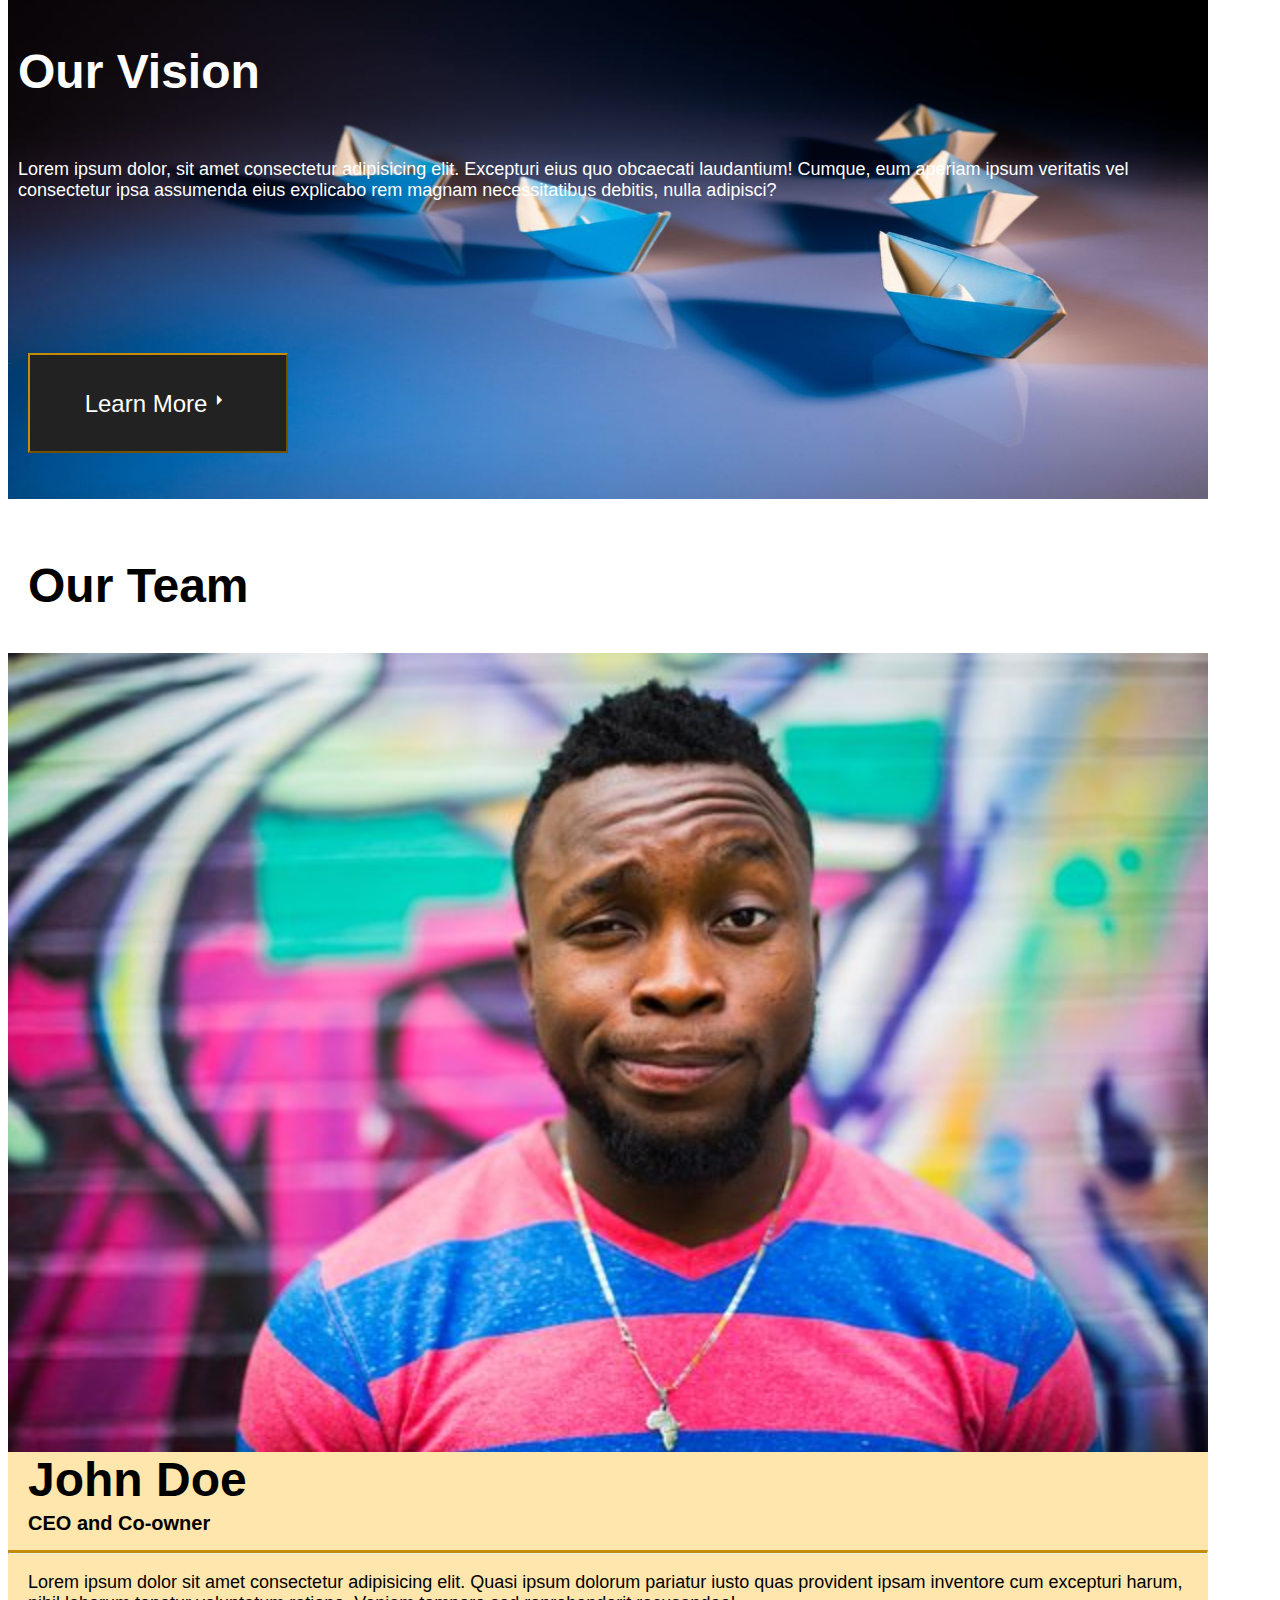
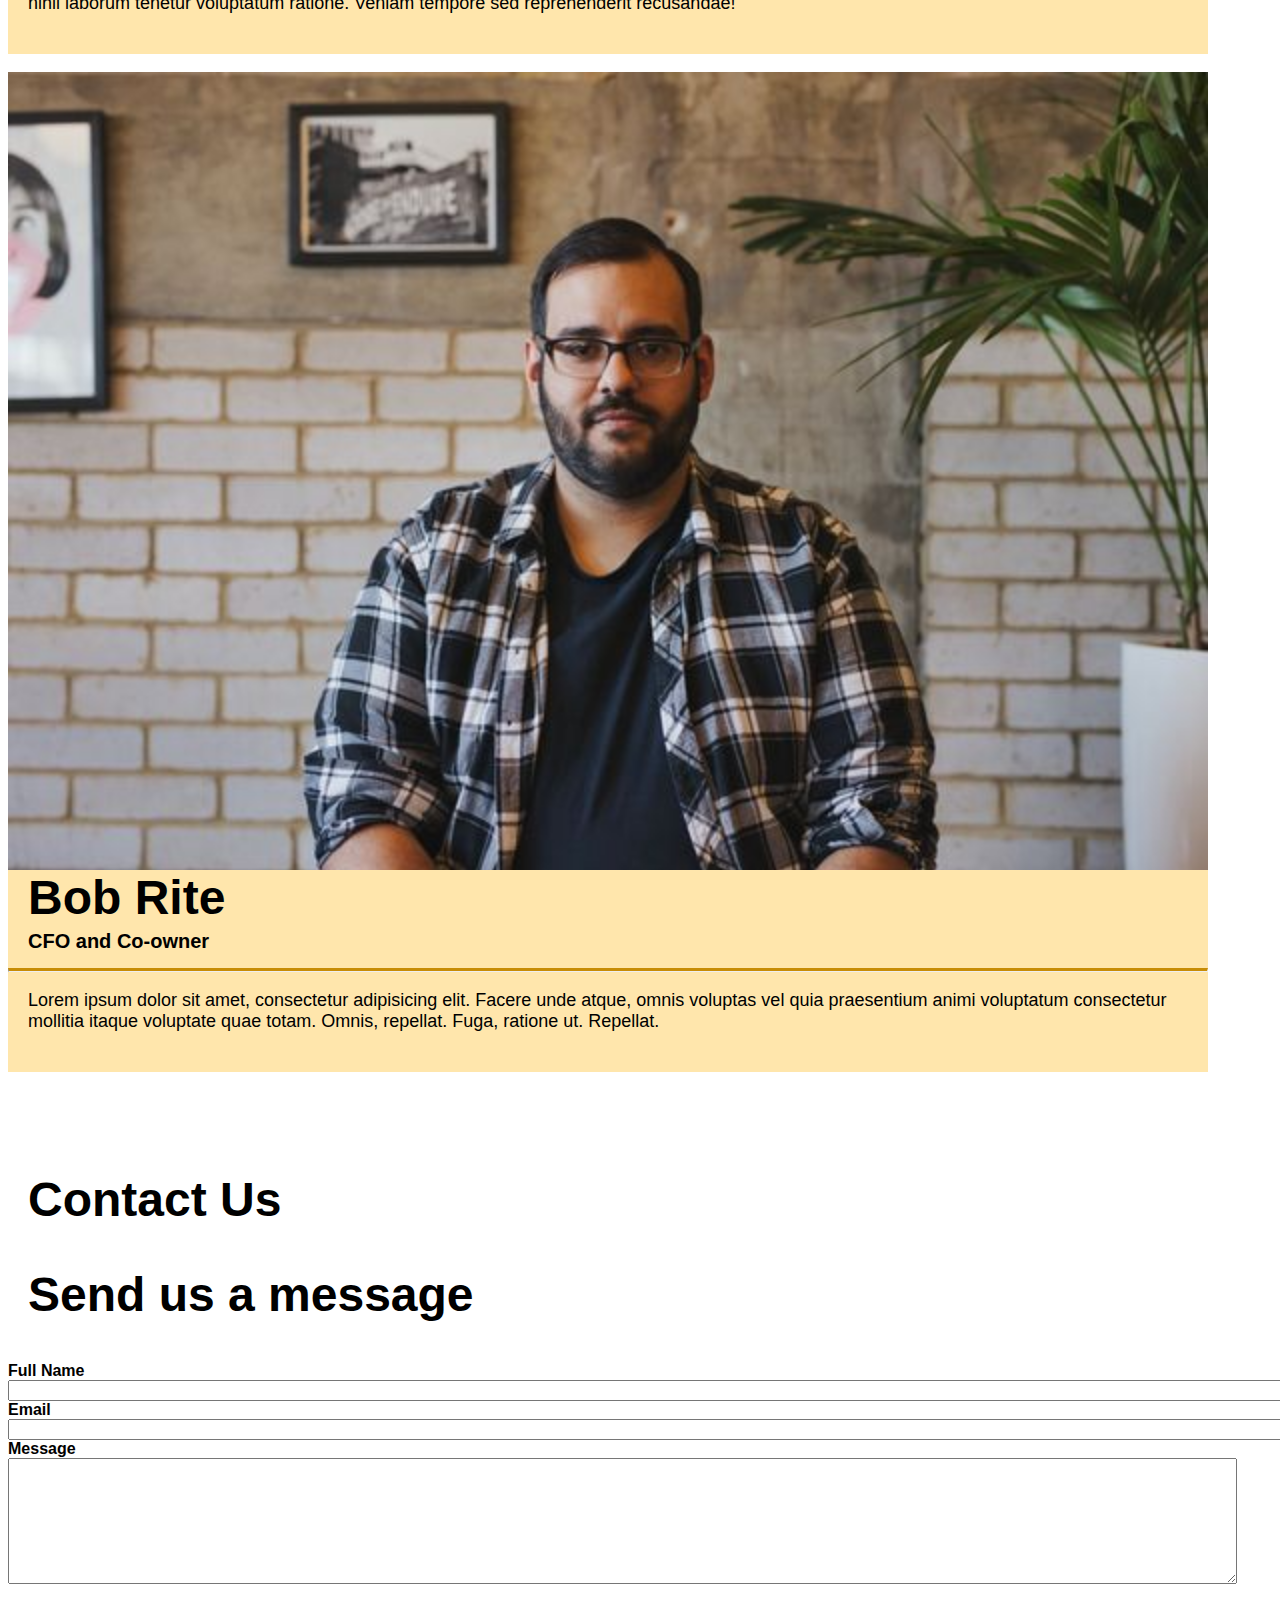
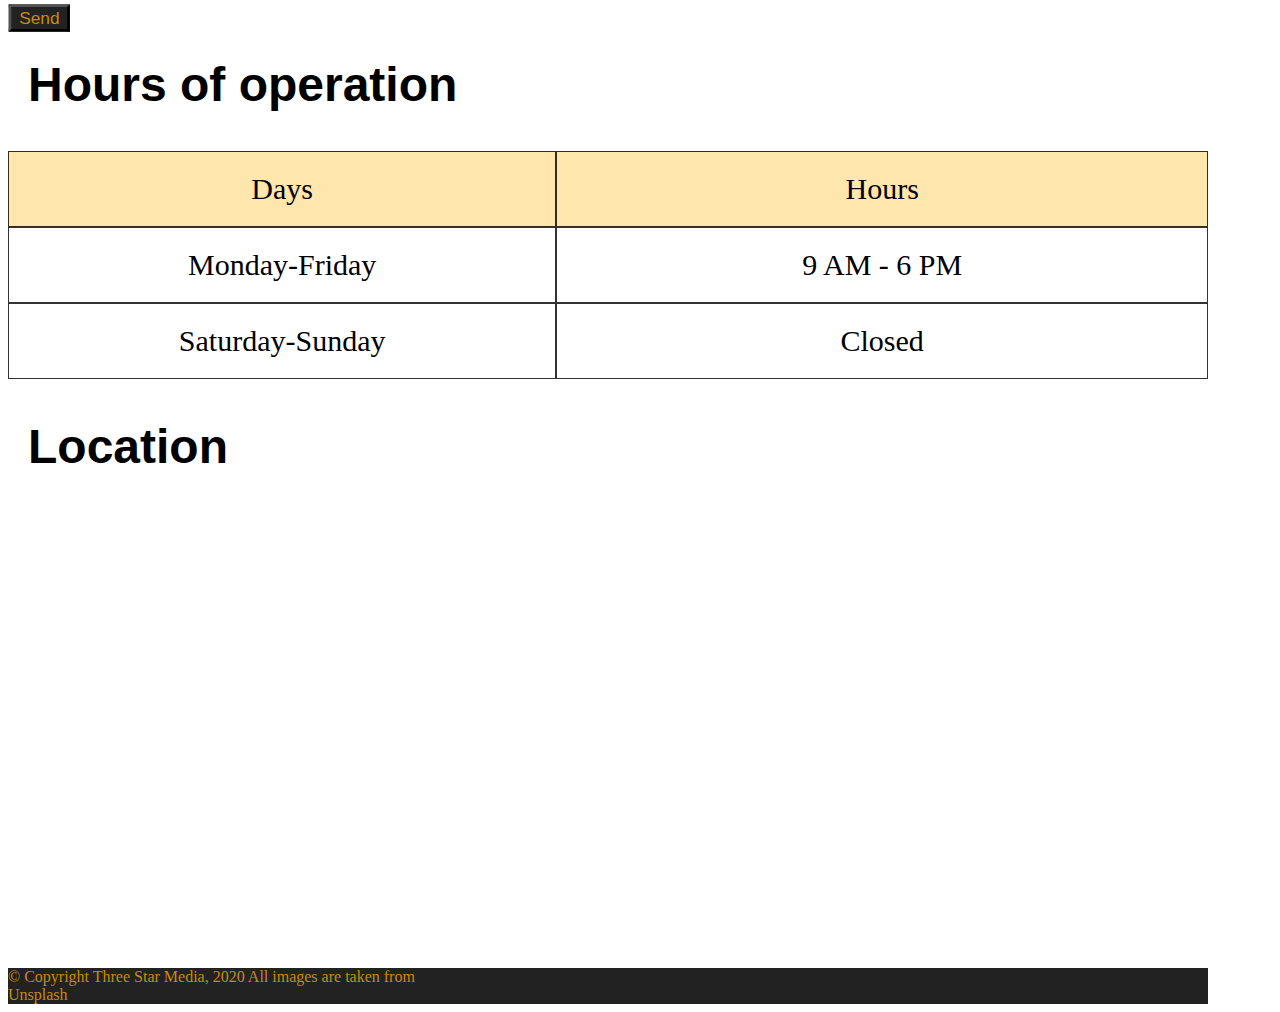
==== commit b7728048: "Completed Mobile version of index.html" ====
--- a/final-project/index.html
+++ b/final-project/index.html
@@ -133,14 +133,16 @@
             <img class="john" src="images/john.jpg" alt="john doe">
         <div class="JohnDoe">
             <h2>John Doe</h2>
-            <h2>CEO and Co-owner</h2>
-            <p>Lorem ipsum dolor sit amet consectetur adipisicing elit. Quasi ipsum dolorum pariatur iusto quas provident ipsam inventore cum excepturi harum, nihil laborum tenetur voluptatum ratione. Veniam tempore sed reprehenderit recusandae!</p>
+            <p class="Roles"><strong>CEO and Co-owner</strong></p>
+            <hr class="solid">
+            <p class="Story">Lorem ipsum dolor sit amet consectetur adipisicing elit. Quasi ipsum dolorum pariatur iusto quas provident ipsam inventore cum excepturi harum, nihil laborum tenetur voluptatum ratione. Veniam tempore sed reprehenderit recusandae!</p>
         </div>
             <img class="bob" src="images/bob.jpg" alt="bob rite">
         <div class="BobRite"> 
             <h2>Bob Rite</h2>
-            <h2>CFO and Co-owner</h2>
-            <p>Lorem ipsum dolor sit amet, consectetur adipisicing elit. Facere unde atque, omnis voluptas vel quia praesentium animi voluptatum consectetur mollitia itaque voluptate quae totam. Omnis, repellat. Fuga, ratione ut. Repellat.</p>
+            <p class="Roles"><strong>CFO and Co-owner</strong></p>
+            <hr class="solid">
+            <p class="Story">Lorem ipsum dolor sit amet, consectetur adipisicing elit. Facere unde atque, omnis voluptas vel quia praesentium animi voluptatum consectetur mollitia itaque voluptate quae totam. Omnis, repellat. Fuga, ratione ut. Repellat.</p>
         </div>
         </section>
 
@@ -152,11 +154,11 @@
 
             <div class="parent">
                 <form>
-              <div class="div1"> Full Name</div>
+              <div class="div1"><strong> Full Name</strong></div>
               <div class="div2"> <input type="text" id="fullname" name="fullname" size="156"></div>
-              <div class="div3"> Email</div>
+              <div class="div3"><strong> Email</strong></div>
               <div class="div4"> <input type="email" id="email" name="email" size="156"></div>
-              <div class="div5"> Message</div>
+              <div class="div5"><strong> Message</strong></div>
               <div class="div6"> <textarea name="message" rows="8" cols="151"></textarea></div>
               <div class="div7"> <button class="send" type="button">Send</button></div>
                 </form>
@@ -185,8 +187,10 @@
         </section>
 
         <!--Location and map-->
+        <section class="location">
         <h2>Location</h2>
         <iframe class="googlemaps" src="https://www.google.com/maps/embed?pb=!1m18!1m12!1m3!1d5608.071470457849!2d-75.76611792229006!3d45.348090899999995!2m3!1f0!2f0!3f0!3m2!1i1024!2i768!4f13.1!3m3!1m2!1s0x4cce0713a10cfe09%3A0xc2c243a18ef99409!2sAlgonquin%20College%20(ITS)!5e0!3m2!1sen!2sca!4v1702329165837!5m2!1sen!2sca" width="600" height="450" style="border:0;" allowfullscreen="" loading="lazy" referrerpolicy="no-referrer-when-downgrade"></iframe>
+    </section>
 
 
 
--- a/final-project/css/main.css
+++ b/final-project/css/main.css
@@ -42,11 +42,16 @@
     transform: translateY(-180px);
 }
 
+a:hover {
+    color: #222;
+    background-color: #c78c06;
+}
+
 .current {
     
     position: relative;
     z-index: 3;
-    color:hsl(0, 0%, 13%);
+    color: #222;
     
 }
 
@@ -55,6 +60,7 @@
     font-size: 20px;
     color: #c78c06;
     text-decoration: none;
+    
 }
 
 /* Style the search input */
@@ -88,6 +94,8 @@
     max-width: 1200px;
     position: relative;
     z-index: -1;
+    
+
 }
 
 .welcometext {
@@ -125,15 +133,22 @@
     background-color: #ffe6ac;
     padding: 20px;
     max-width: 1200px;
+    border-top: 0px;
+    margin-top: 0px;
+    transform: translateY(-4px);
+    
 }
 
 h2 {
     font-size: 48px;
     font-family: sans-serif;
+    transform: translateX(20px);
 }
 
 p {
     font-family: sans-serif;
+    font-size: 18px;
+    padding-left: 20px;
     
 }
 
@@ -160,6 +175,7 @@
 #digitaltransformation {
     background-color: #ffe6ac;
     max-width: 1200px;
+    transform: translateY(-45px);
 }
 
 .digi {
@@ -184,11 +200,13 @@
 
 
 
+
 /*marketing*/
 #marketing {
     background-color: #ffe6ac;
     margin-bottom: 10px;
     max-width: 1200px;
+    transform: translateY(-45px);
 }
 
 .mark {
@@ -215,6 +233,7 @@
 #videoproduction {
     background-color: #ffe6ac;
     max-width: 1200px;
+    transform: translateY(-45px);
 }
 
 .vidprod {
@@ -238,6 +257,7 @@
 #webdev {
     background-color: #ffe6ac;
     max-width: 1200px;
+    transform: translateY(-45px);
 }
 
 .web {
@@ -263,6 +283,7 @@
 #print {
     background-color: #ffe6ac;
     max-width: 1200px;
+    transform: translateY(-45px);
 }
 
 .paperbox {
@@ -286,6 +307,7 @@
 
 #ourvision {
     max-width: 1200px;
+    transform: translateY(-255px);
 }
 .vis {
     max-width: 1200px;
@@ -322,7 +344,9 @@
 
 /*Our team*/
 
-    
+#ourteam {
+    transform: translateY(-340px);
+}    
 
 
 .john {
@@ -335,22 +359,51 @@
    
     background-color: #ffe6ac;
     max-width: 1200px;
-
+    transform: translateY(-45px);
+
+}
+
+.solid {
+    border-top: 3px solid #c78c06;
+    transform: translateY(-40px);
+}
+
+.Roles {
+    font-size: 20px;
+    transform: translateY(-35px);
+}
+
+.Story {
+    transform: translateY(-40px);
+    font-size: 18px;
 }
 
 .bob {
     max-width: 1200px;
     min-width: 1200px;
+    transform: translateY(-45px);
+    padding-bottom: 0px;
+    margin-bottom: 0px;
+    border-bottom: 0px;
     
 }
 
 .BobRite {
     background-color: #ffe6ac;
     max-width: 1200px;
+    transform: translateY(-90px);
+    padding-top: 0px;
+    border-top: 0px;
+    margin-top: 0px;
 }
 
 
 /*contact us*/
+
+#contactus {
+    transform: translateY(-370px);
+}
+
 .parent {
     max-width: 1200px;
     display: grid;
@@ -358,6 +411,8 @@
     grid-template-rows: repeat(11, 25px);
     grid-column-gap: 0px;
     grid-row-gap: 0px;
+    font-family: sans-serif;
+
     }
     
     .parent > div {
@@ -411,6 +466,10 @@
 
 /*hours of operartion*/
 
+#hoursofoperation {
+    transform: translateY(-390px);
+}
+
 .grid-container {
     display: inline-grid;
     grid-template-columns: auto auto auto;
@@ -471,6 +530,11 @@
 
 
 /*location*/
+
+.location {
+    transform: translateY(-390px);
+}
+
 .googlemaps {
     max-width: 1200px;
     width: 1200px;
@@ -494,14 +558,16 @@
     text-decoration: none;
 }
 
-/*globaly removes purple from visited links*/
-a:visited {
+
+a {
     text-decoration: none;
     color: #c78c06;
 }
 
 
-
+main {
+    max-height: 11600px ;
+}
 
 
 
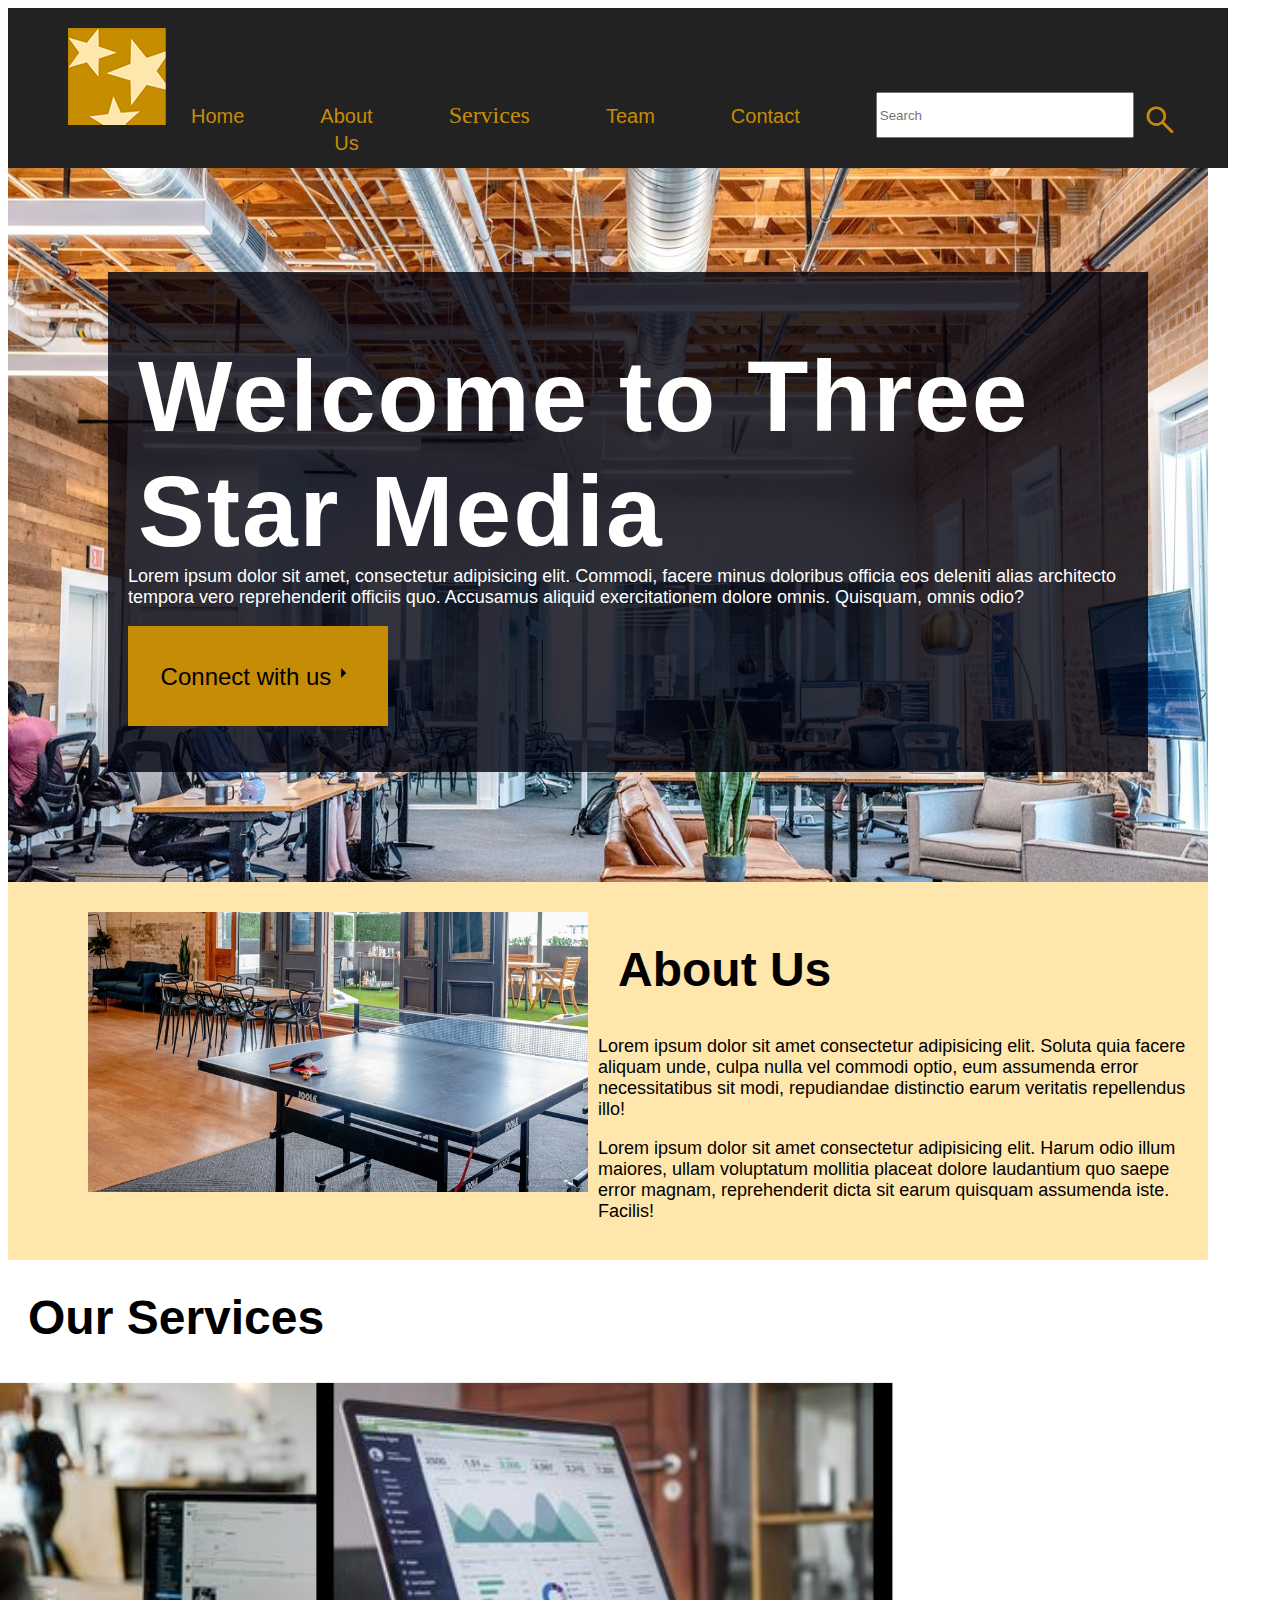
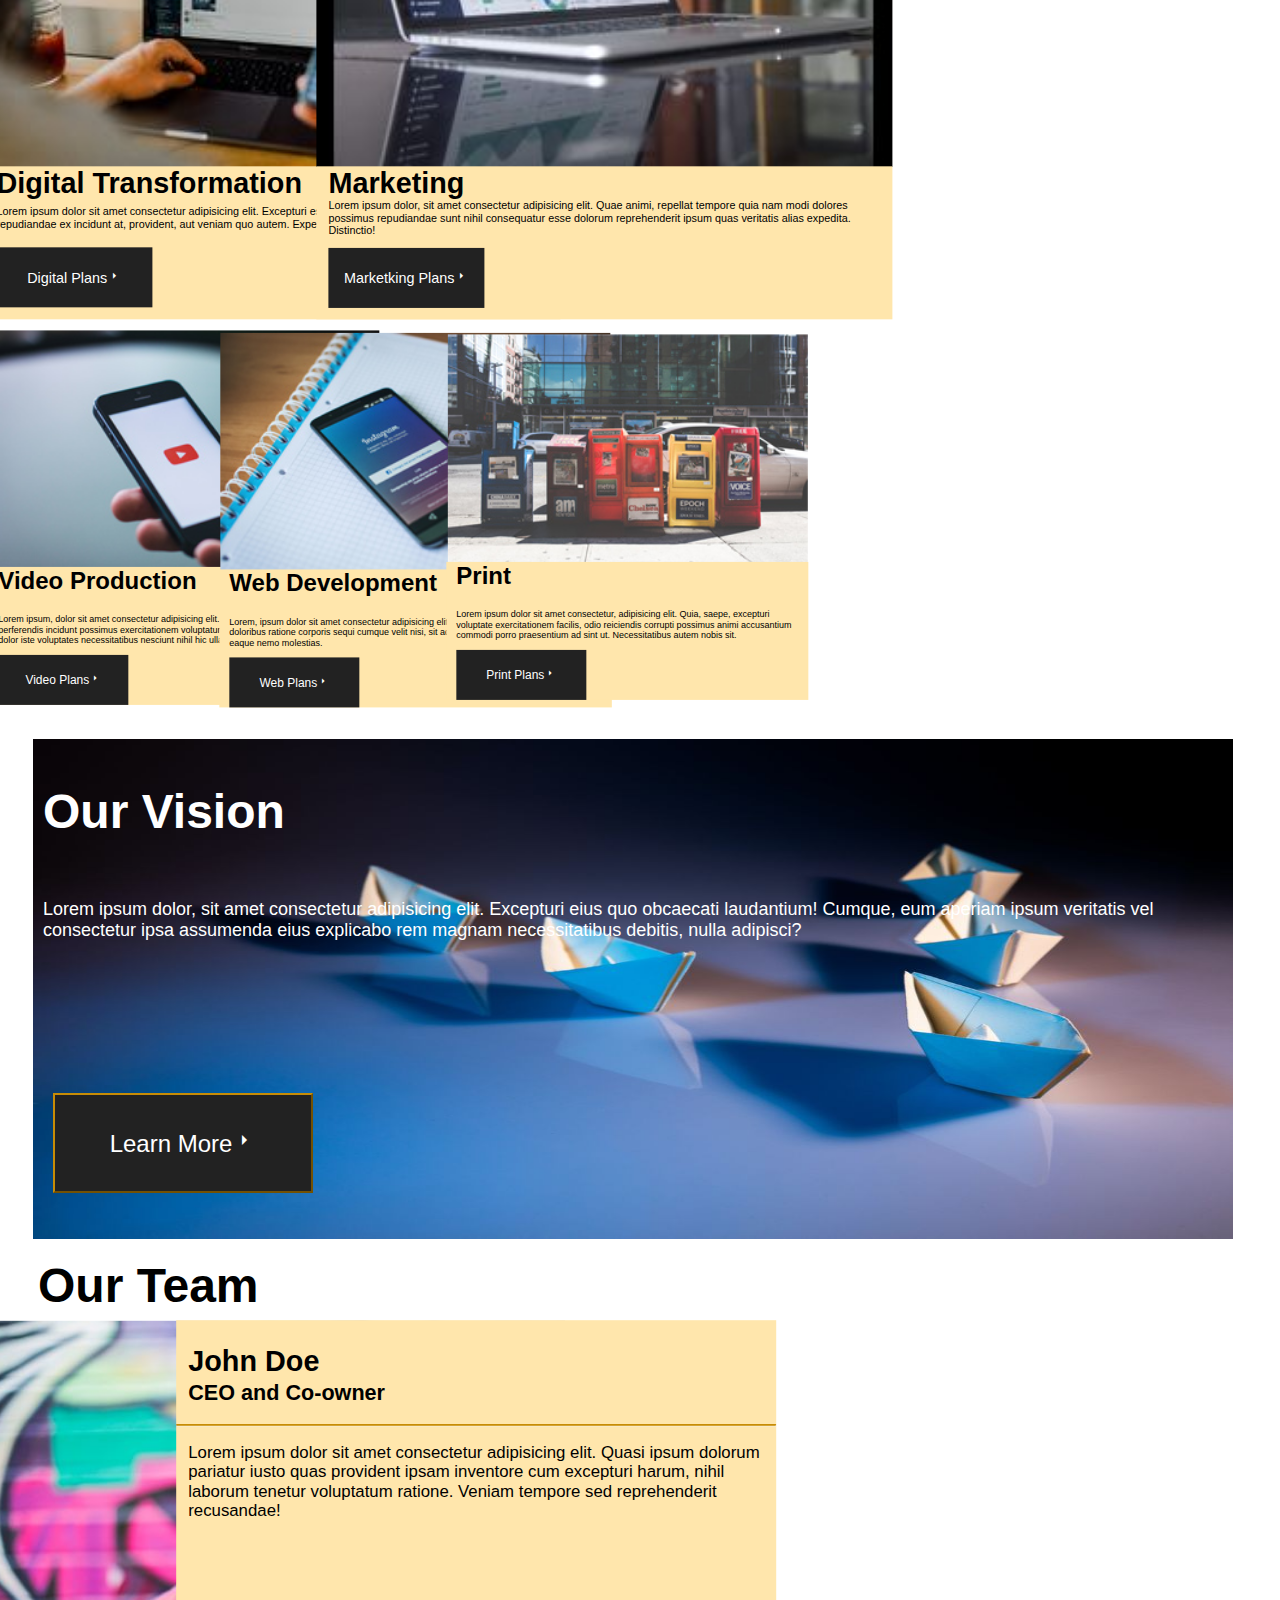
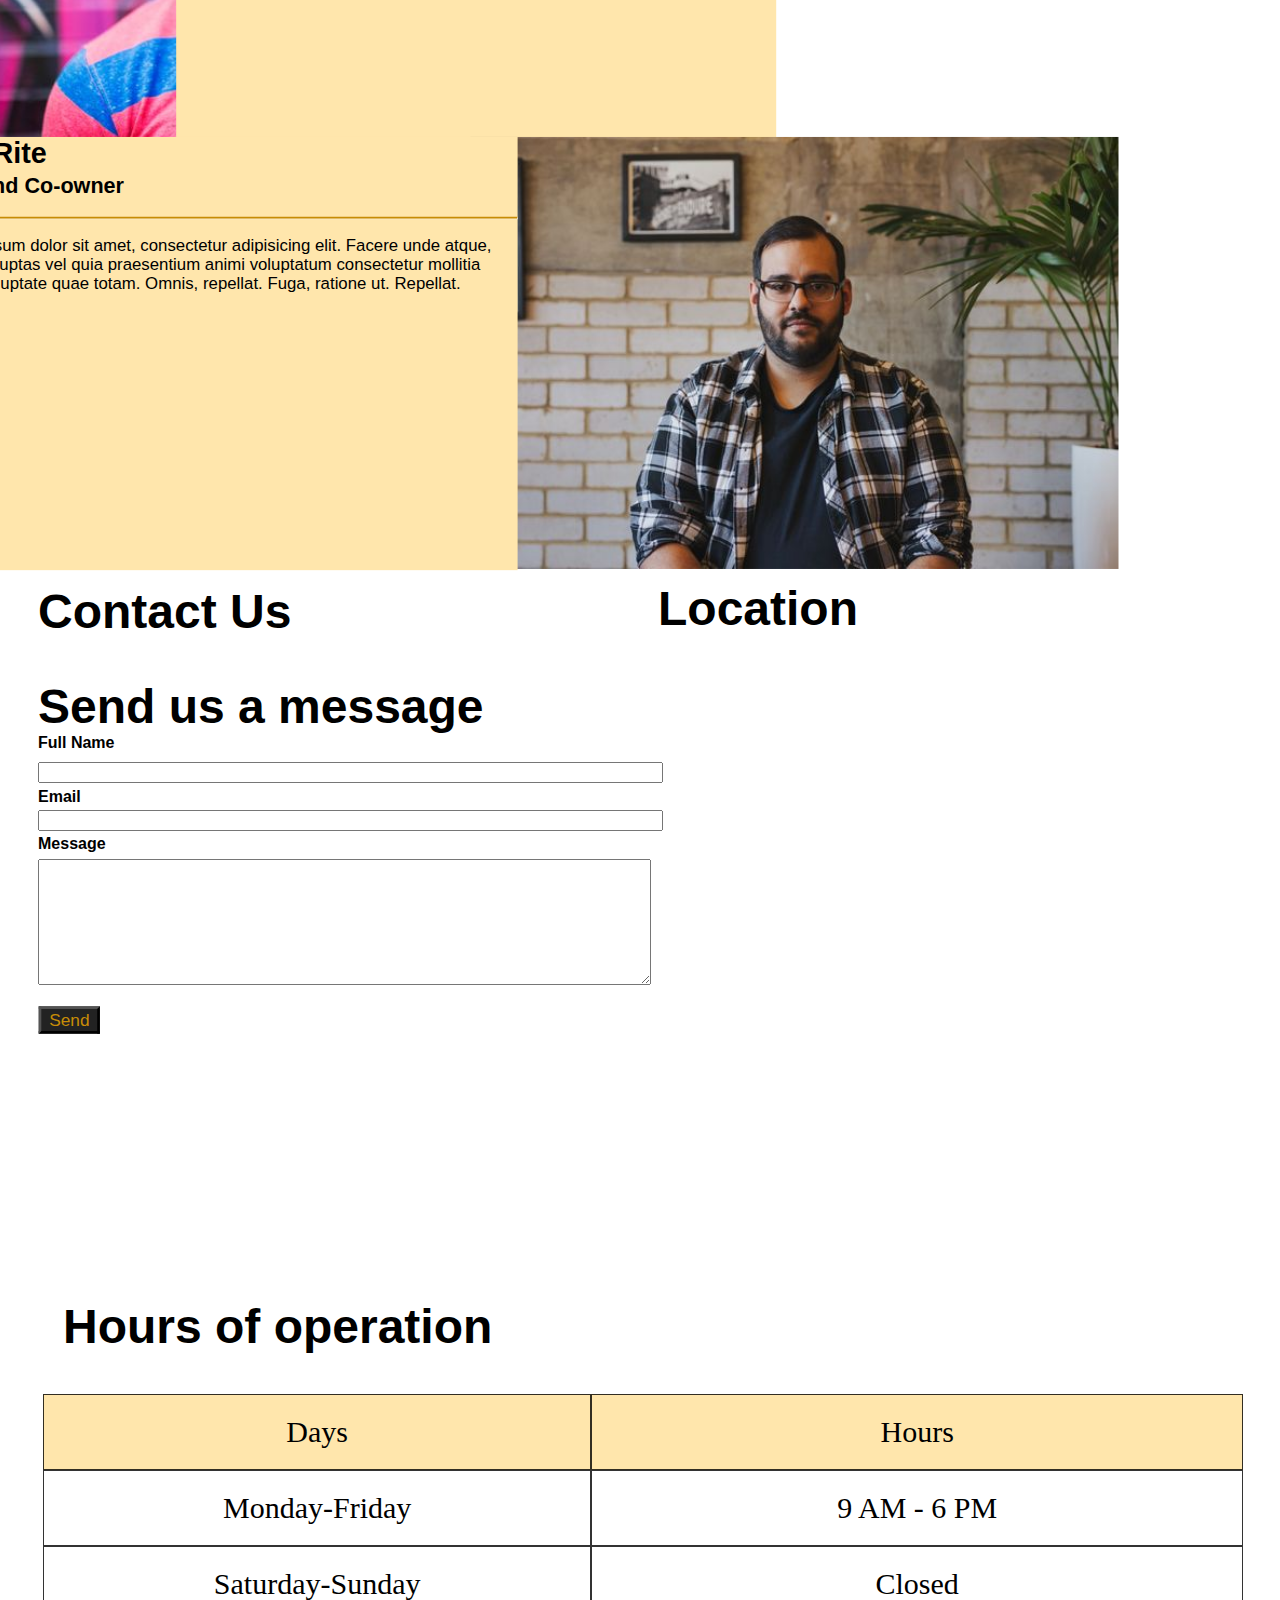
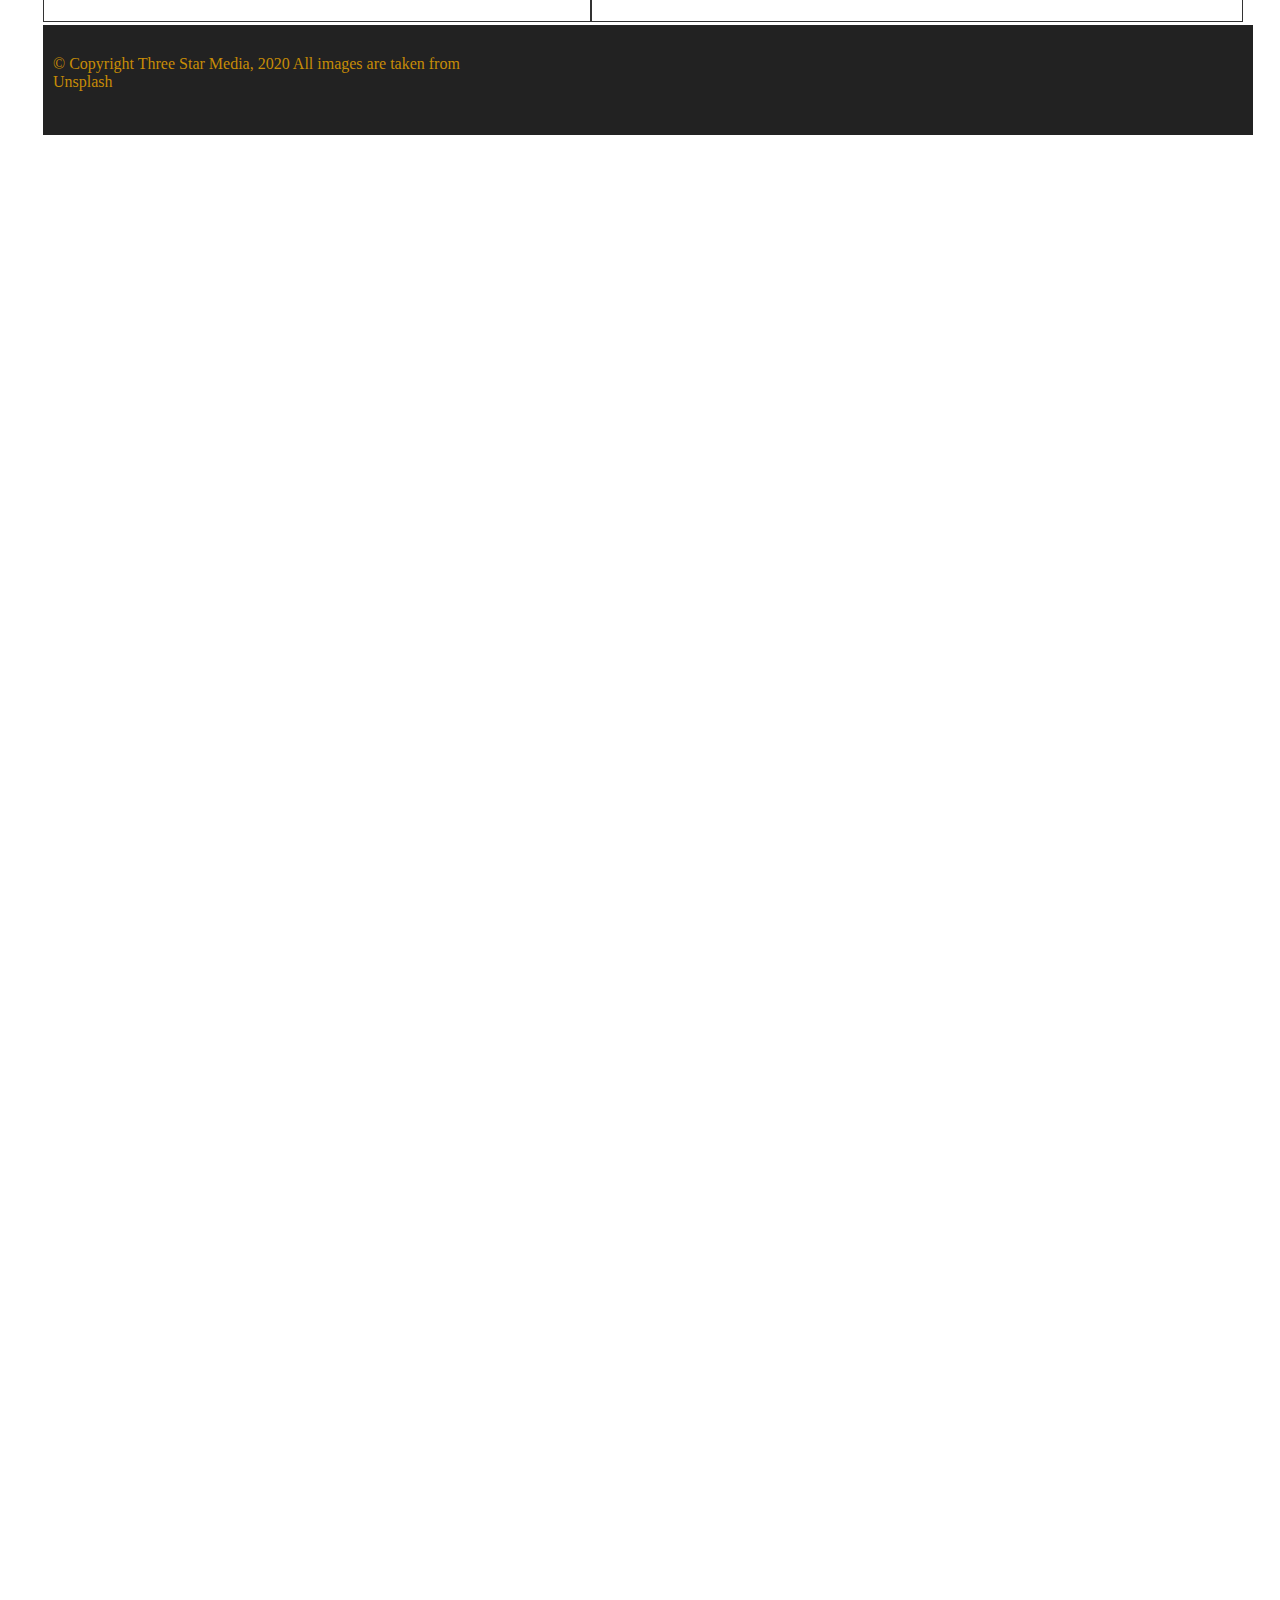
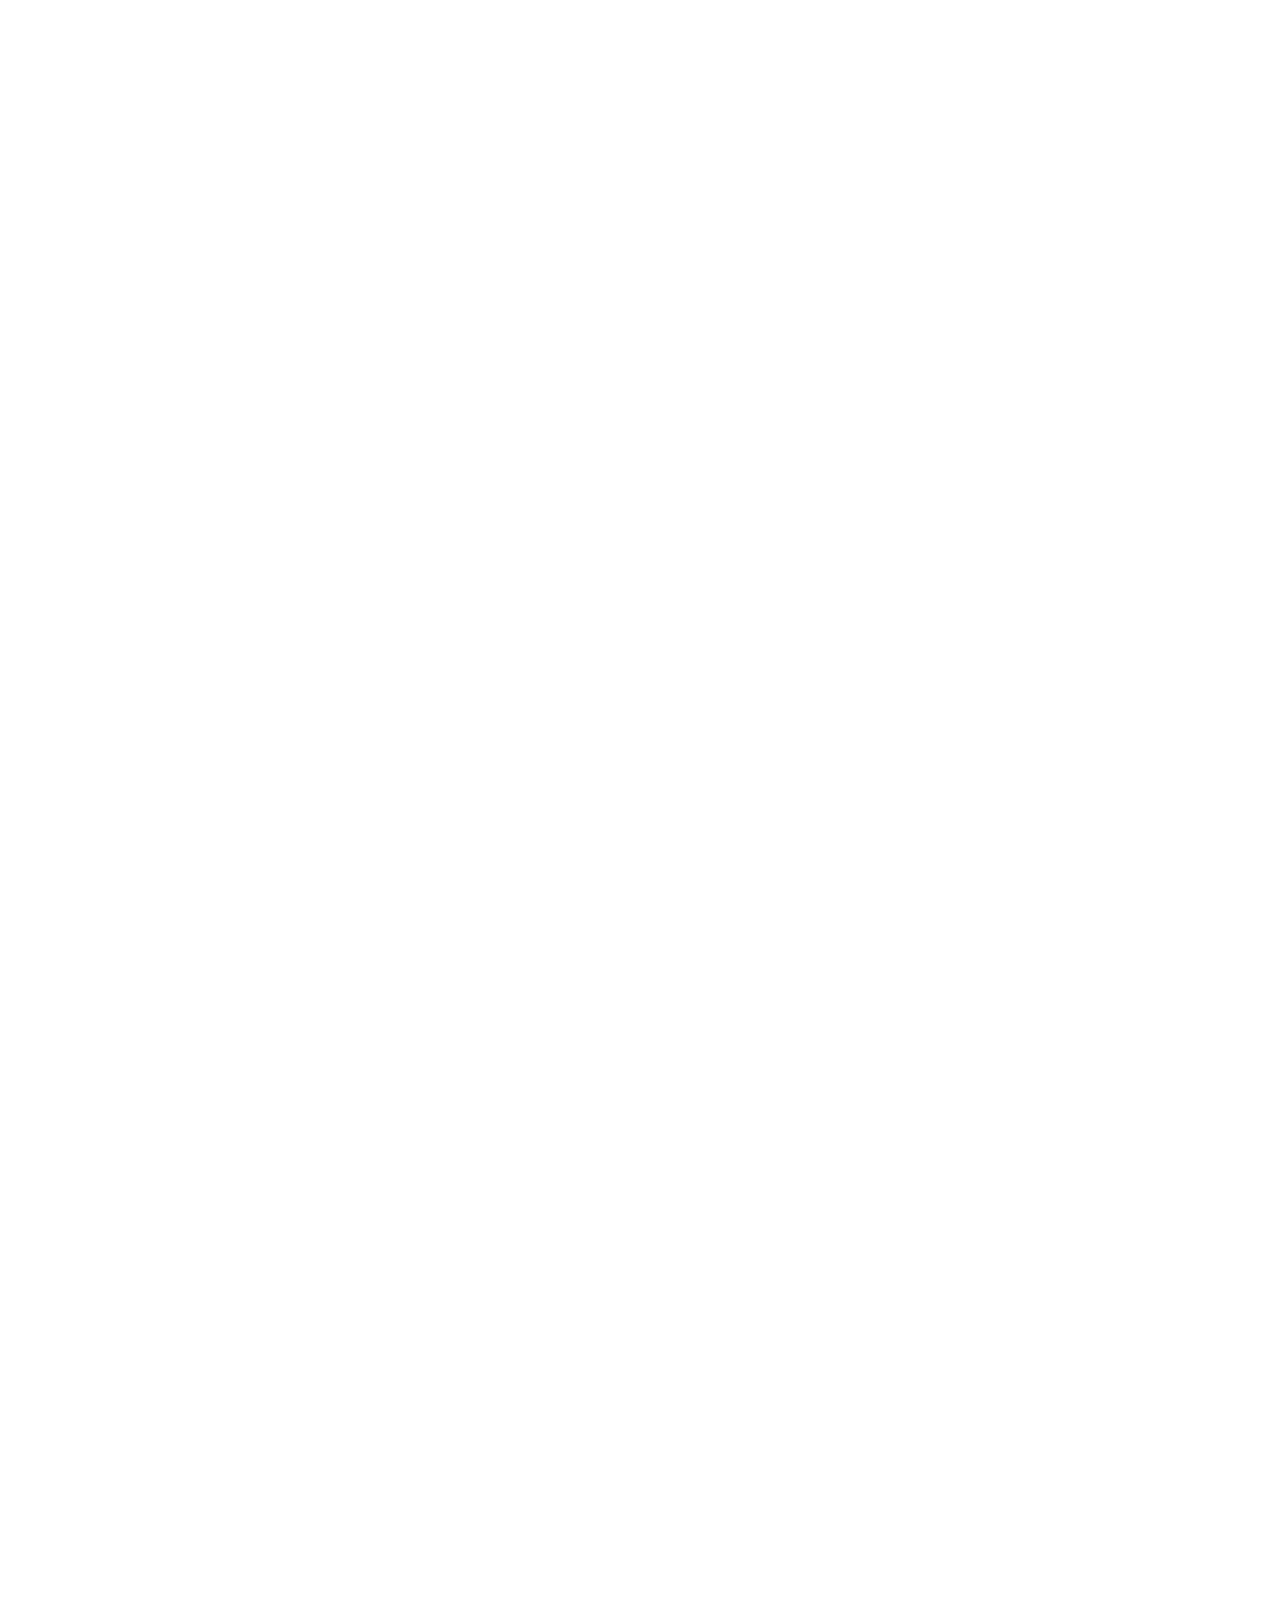
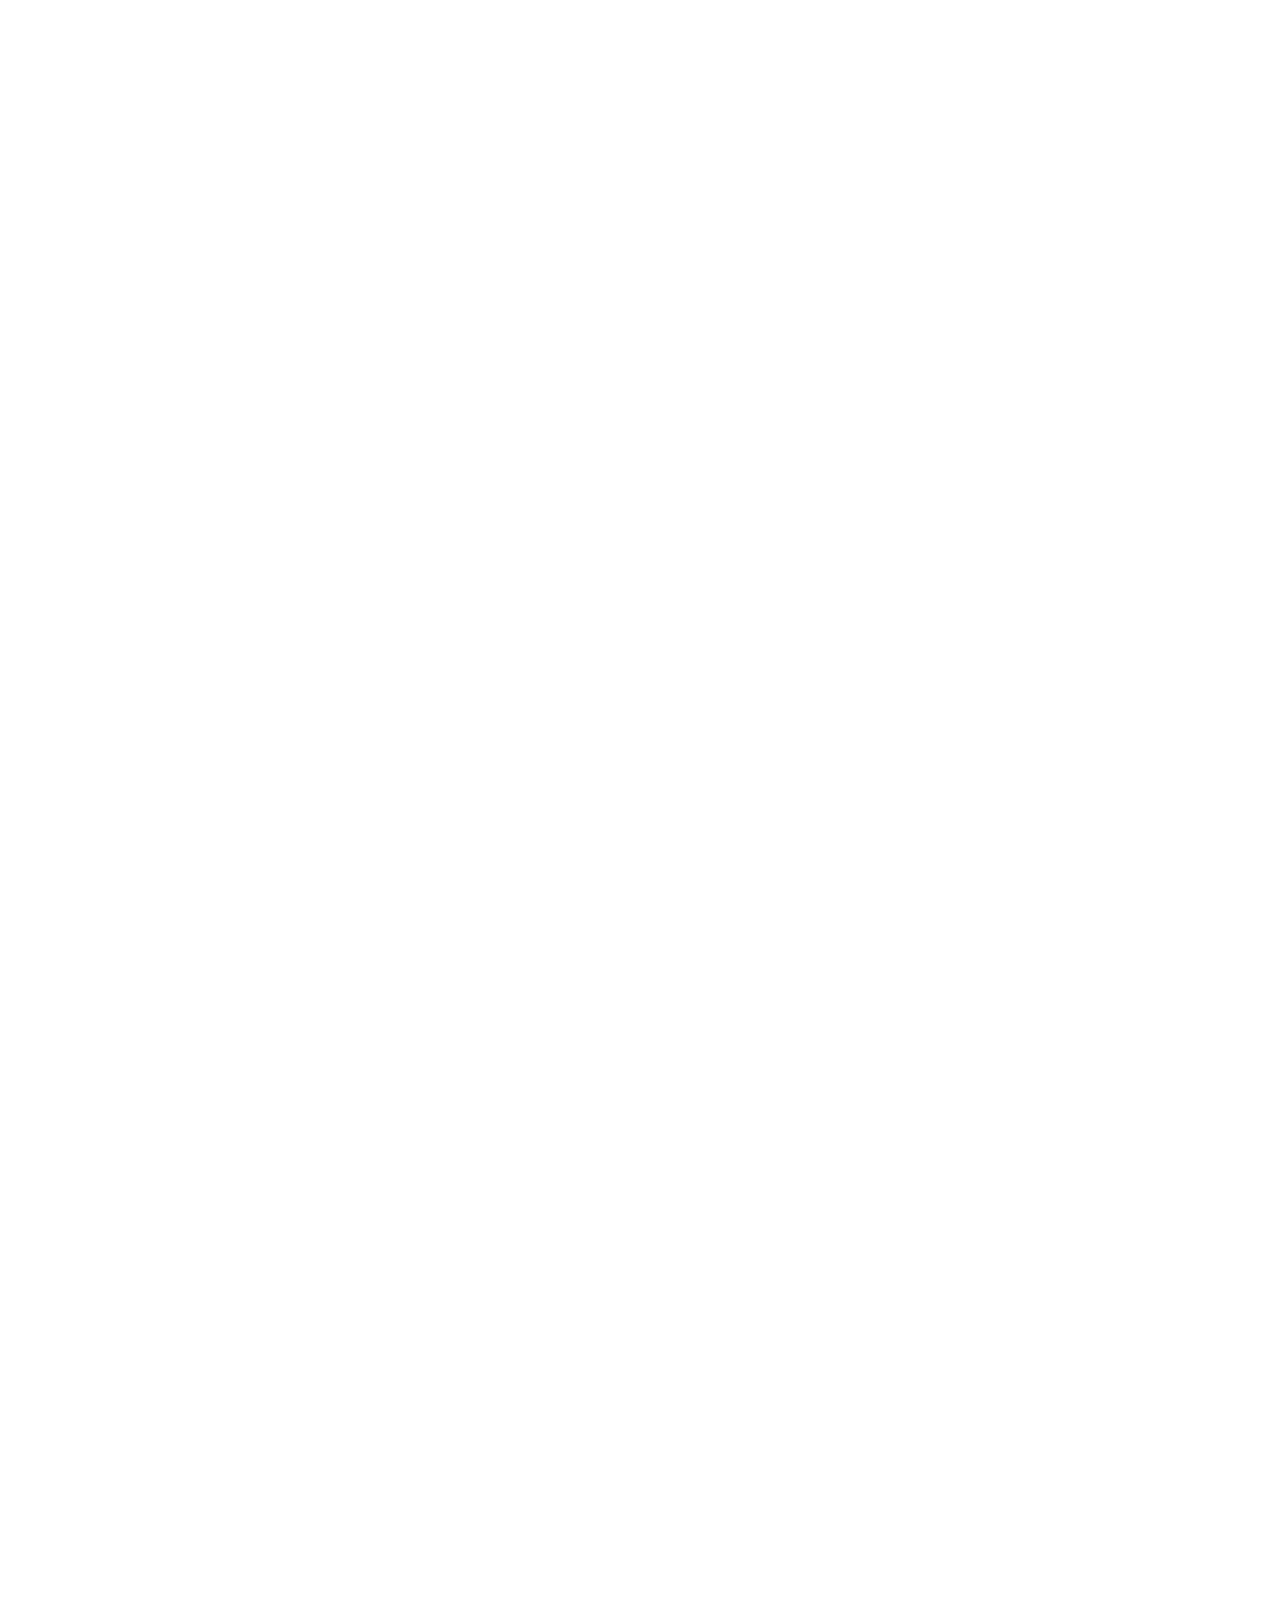
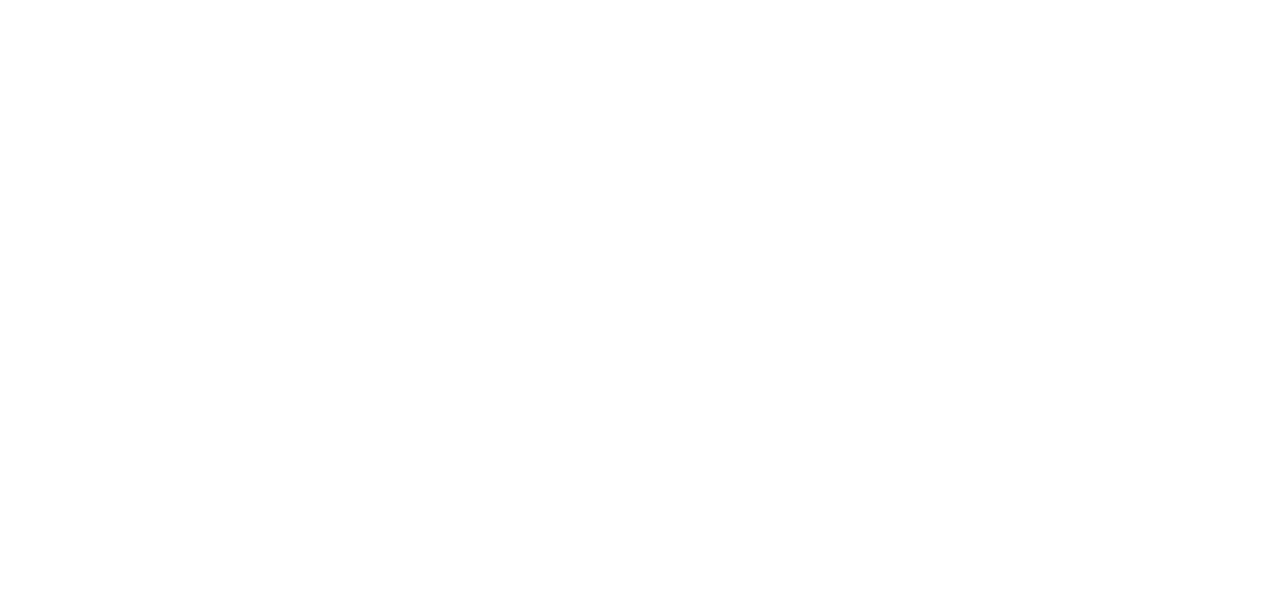
==== commit aae4316d: "Almost finished css for index.html" ====
--- a/final-project/index.html
+++ b/final-project/index.html
@@ -25,18 +25,34 @@
         <div class="wrapper">
         <nav class="main-nav">
             <ul class="nav-list">
-                <li class="firstnav"><a href="index.html" class="current">Home</a></li>
-                <li><a href="#">About Us</a></li>
-                <li><a href="#">Services</a></li>
-                <li><a href="#">Team</a></li>
-                <li><a href="#">Contact</a></li>
-
-                <li> 
+                <!--Flex container for desktop style nav bar-->
+                <div class="flex-container"> 
+                <div class="itemlogo">
+                    <li class="firstnav"><a href="index.html" class="current">Home</a></li>
+                </div>
+
+                <div class="itemaboutus">
+                    <li><a href="#">About Us</a></li>
+                </div>
+
+                <div class="itemservices">
+                    <a href="#">Services</a></li>
+                </div>
+
+                <div class="itemteam">
+                    <li><a href="#">Team</a></li>
+                </div>
+
+                <div class="itemcontact"><li><a href="#">Contact</a></li></div>
+
+
+                <div class="itemsearch"><li> 
                     <div class="father">
                     <div class="divbar"> <a href="#search"><input type="text" id="search" placeholder="Search"></div>
                     <div class="divicon"><span class="material-symbols-outlined" style="font-size: 36px; color: #c78c06;">search</span></a> </div>
                     </div></li>
 
+                </div>
             </ul>
         </nav>
     </div>
@@ -46,7 +62,7 @@
             <section id="welcome">
                 <img class="main-banner" src="images/main-banner.jpg" alt="Three Star Media Lobby">
                 <div class="welcometext">
-        <h1>Welcome to Three Star Media </h1>
+        <h1 class="WTthreeSN">Welcome to Three Star Media </h1>
         <p class="Wp">Lorem ipsum dolor sit amet, consectetur adipisicing elit. Commodi, facere minus doloribus officia eos deleniti alias architecto tempora vero reprehenderit officiis quo. Accusamus aliquid exercitationem dolore omnis. Quisquam, omnis odio?</p>
         
         <!--Connect with us-->
@@ -72,26 +88,31 @@
             <h2>Our Services</h2>
             
         </section>
-
+<div class="Boxes">
             <!--Digital Transformation-->
+            <div class="boxdigi">
             <img class="digi" src="images/digital.jpg" alt="Three Star Media Employee working">
             <section id="digitaltransformation">
             <h2>Digital Transformation</h2>
-            <p>Lorem ipsum dolor sit amet consectetur adipisicing elit. Excepturi esse soluta quas mollitia repellendus in eius hic repudiandae ex incidunt at, provident, aut veniam quo autem. Expedita repellendus quam reiciendis.</p>
+            <p class="digitext">Lorem ipsum dolor sit amet consectetur adipisicing elit. Excepturi esse soluta quas mollitia repellendus in eius hic repudiandae ex incidunt at, provident, aut veniam quo autem. Expedita repellendus quam reiciendis.</p>
             <button class="Digiplan" type="button">Digital Plans<span class="material-symbols-outlined">
                 arrow_right</span></button>
             </section>
+        </div>
 
             <!--Marketing-->
+            <div class="boxmark">
             <img class="mark" src="images/marketing.jpg" alt="laptop at three stars media">
             <section id="marketing">
             <h2>Marketing</h2>
-            <p>Lorem ipsum dolor, sit amet consectetur adipisicing elit. Quae animi, repellat tempore quia nam modi dolores possimus repudiandae sunt nihil consequatur esse dolorum reprehenderit ipsum quas veritatis alias expedita. Distinctio!</p>
+            <p class="marktext">Lorem ipsum dolor, sit amet consectetur adipisicing elit. Quae animi, repellat tempore quia nam modi dolores possimus repudiandae sunt nihil consequatur esse dolorum reprehenderit ipsum quas veritatis alias expedita. Distinctio!</p>
             <button class="markplan" type="button">Marketking Plans<span class="material-symbols-outlined">
                 arrow_right</span></button>
             </section>
+        </div>
 
             <!--Video production-->
+            <div class="boxvid">
             <img class="vidprod" src="images/video.jpg" alt="phone with youtube logo">
             <section id="videoproduction">
             <h2>Video Production</h2>
@@ -99,8 +120,10 @@
             <button class="vidplan" type="button">Video Plans<span class="material-symbols-outlined">
                 arrow_right</span></button>
             </section>
-
+        </div>
+        
             <!--Web Development-->
+            <div class="boxweb">
             <img class="web" src="images/web.jpg" alt="phone on notebook and pen with instagram">
             <section id="webdev">
             <h2>Web Development</h2>
@@ -108,8 +131,10 @@
             <button class="webplan" type="button">Web Plans<span class="material-symbols-outlined">
                 arrow_right</span></button>
             </section>
-
+        </div>
+        
             <!--Printing-->
+            <div class="boxprint">
             <img class="paperbox" src="images/print.jpg" alt="newspaper boxes on the side of the road">
             <section id="print">
             <h2>Print</h2>
@@ -117,8 +142,10 @@
             <button class="printplan" type="button">Print Plans<span class="material-symbols-outlined">
                 arrow_right</span></button>
             </section>
-
+        </div>
+    </div>
             <!--Our vision-->
+            <div class="boxvision">
             <section id="ourvision">
             <h2 class="visiontext">Our Vision</h2>
             <p class="visionlorem">Lorem ipsum dolor, sit amet consectetur adipisicing elit. Excepturi eius quo obcaecati laudantium! Cumque, eum aperiam ipsum veritatis vel consectetur ipsa assumenda eius explicabo rem magnam necessitatibus debitis, nulla adipisci?</p>
@@ -126,10 +153,14 @@
             <button class="learning" type="button">Learn More<span class="material-symbols-outlined">
                 arrow_right</span></button>
             </section>
+        </div>
 
             <!--Our team-->
+            <div class="boxteam">
             <section id="ourteam">
-            <h2>Our Team</h2>
+            <h2 class="teamtitle">Our Team</h2>
+
+            <div class="boxdoe">
             <img class="john" src="images/john.jpg" alt="john doe">
         <div class="JohnDoe">
             <h2>John Doe</h2>
@@ -137,6 +168,9 @@
             <hr class="solid">
             <p class="Story">Lorem ipsum dolor sit amet consectetur adipisicing elit. Quasi ipsum dolorum pariatur iusto quas provident ipsam inventore cum excepturi harum, nihil laborum tenetur voluptatum ratione. Veniam tempore sed reprehenderit recusandae!</p>
         </div>
+    </div>
+
+        <div class="boxrite">
             <img class="bob" src="images/bob.jpg" alt="bob rite">
         <div class="BobRite"> 
             <h2>Bob Rite</h2>
@@ -144,9 +178,11 @@
             <hr class="solid">
             <p class="Story">Lorem ipsum dolor sit amet, consectetur adipisicing elit. Facere unde atque, omnis voluptas vel quia praesentium animi voluptatum consectetur mollitia itaque voluptate quae totam. Omnis, repellat. Fuga, ratione ut. Repellat.</p>
         </div>
+    </div>
         </section>
 
             <!--Contact us-->
+            <div class="informationsection">
             <section id="contactus">
             <h2>Contact Us</h2>
             <h2>Send us a message</h2>
@@ -155,11 +191,11 @@
             <div class="parent">
                 <form>
               <div class="div1"><strong> Full Name</strong></div>
-              <div class="div2"> <input type="text" id="fullname" name="fullname" size="156"></div>
+              <div class="div2"> <input type="text" id="fullname" name="fullname" size="75"></div>
               <div class="div3"><strong> Email</strong></div>
-              <div class="div4"> <input type="email" id="email" name="email" size="156"></div>
+              <div class="div4"> <input type="email" id="email" name="email" size="75"></div>
               <div class="div5"><strong> Message</strong></div>
-              <div class="div6"> <textarea name="message" rows="8" cols="151"></textarea></div>
+              <div class="div6"> <textarea name="message" rows="8" cols="74"></textarea></div>
               <div class="div7"> <button class="send" type="button">Send</button></div>
                 </form>
               </div>
@@ -189,13 +225,14 @@
         <!--Location and map-->
         <section class="location">
         <h2>Location</h2>
-        <iframe class="googlemaps" src="https://www.google.com/maps/embed?pb=!1m18!1m12!1m3!1d5608.071470457849!2d-75.76611792229006!3d45.348090899999995!2m3!1f0!2f0!3f0!3m2!1i1024!2i768!4f13.1!3m3!1m2!1s0x4cce0713a10cfe09%3A0xc2c243a18ef99409!2sAlgonquin%20College%20(ITS)!5e0!3m2!1sen!2sca!4v1702329165837!5m2!1sen!2sca" width="600" height="450" style="border:0;" allowfullscreen="" loading="lazy" referrerpolicy="no-referrer-when-downgrade"></iframe>
+        <iframe class="googlemaps" src="https://www.google.com/maps/embed?pb=!1m18!1m12!1m3!1d5608.071470457849!2d-75.76611792229006!3d45.348090899999995!2m3!1f0!2f0!3f0!3m2!1i1024!2i768!4f13.1!3m3!1m2!1s0x4cce0713a10cfe09%3A0xc2c243a18ef99409!2sAlgonquin%20College%20(ITS)!5e0!3m2!1sen!2sca!4v1702329165837!5m2!1sen!2sca" width="600" height="600" style="border:0;" allowfullscreen="" loading="lazy" referrerpolicy="no-referrer-when-downgrade"></iframe>
     </section>
 
-
-
-
-
+    
+
+
+
+</div>
     </body>
 </main>
     <footer>
--- a/final-project/css/main.css
+++ b/final-project/css/main.css
@@ -575,30 +575,254 @@
 
 
 /*All Desktop Styling goes HERE*/
-
+@media only screen and (min-width:760px) {
 /*main navigation*/
 
-
-
-
+			
+  .rectangle {
+    max-width: 1200px;
+    z-index: 0;
+    position: relative;
+    width: 1200px;
+    height: 200px;
+    color: #c78c06;
+    background-color: #c78c06;
+    opacity: 0;
+  }
+
+  header {
+    max-width: 1200px;
+    background-color: #222;
+    color: #fff; 
+    padding: 10px; 
+    max-height: 140px;
+}
+.flex-container {
+
+    display: flex;
+    
+    justify-content: space-evenly; 
+    align-items: flex-start; 
+    /* flex-flow: row nowrap; */ 
+    flex-direction: row; 
+    flex-wrap: nowrap; 
+
+    
+    height: 100%;
+    padding: 15px;
+    gap: 60px;
+    
+  }
+
+  .flex-container > div{
+    color: #c78c06;
+    font-size: 24px;
+    border-radius: 5px;
+    padding: 8px;
+  }
+
+
+  .item1 { 
+    /* flex:0 1 auto; */
+    flex-grow:0;
+    flex-shrink:1;
+  }
+			
+  .item2 { 
+    /* flex:0 1 auto; */
+    flex-grow:0;
+    align-self:auto;
+  }
+
+.logo {
+    transform: translate(50px, -190px);
+}
+
+.nav-list {
+    list-style: none;
+    padding: 0;
+    margin: 0;
+    display: flex;
+    justify-content: center;
+    transform: translate(150px, -100px);
+    
+    
+}
+
+.nav-list li  {
+    position: relative;
+    z-index: 2;
+    display: inline-block;
+    text-align: center;
+    margin-top: 40px;
+    
+}
+
+.itemservices {
+    transform: translateY(-140px);
+}
+
+.current {
+    
+    position: relative;
+    z-index: 3;
+    color: #c78c06;
+    
+}
+
+/* Style the search input */
+#search {
+    height: 40px;
+    width: 250px;
+    transform: translateY(-10px);
+    
+}
+
+#search .material-symbol-outlined {
+    border-style: solid;
+    border-color: #c78c06;
+    border-width: 1px;
+}
+
+.father {
+    display: grid;
+    grid-template-columns: repeat(5, 1fr);
+    grid-template-rows: repeat(5, 1fr);
+    grid-column-gap: 0px;
+    grid-row-gap: 0px;
+    }
+    
+    .divbar { grid-area: 1 / 1 / 2 / 2; }
+    .divicon { grid-area: 1 / 2 / 2 / 3; }
+    
 
 /*connect with us*/
-
-
+.main-banner {
+    max-width: 1200px;
+    position: relative;
+    z-index: -1;
+    
+
+}
+
+.welcometext {
+    max-width: 1200px;
+    width: 1040px;
+    position: absolute;
+    transform: translate(100px ,-800px);
+    background: rgba(0, 0, 13, 0.8);
+    color: white;
+    font-family: sans-serif;
+    height: 500px;
+}
+
+.Wp {
+    transform: translateY(-70px);
+}
+
+.WTthreeSN {
+    transform: translateX(30px);
+}
+
+h1 {
+    font-size: 100px;
+    max-width: 1200px;
+    font-family: sans-serif;
+    letter-spacing: 2px;
+}
+
+.ConnectButton {
+    background-color: #c78c06;
+    border-width: 0;
+    font-size: 24px;
+    width: 260px;
+    height: 100px;
+    transform: translate(20px, -70px );
+}
 
 
 
 
 /*about us*/
 
-
-
-
+#aboutus {
+    background-color: #ffe6ac;
+    padding: 20px;
+    max-width: 1200px;
+    width: 1160px;
+    border-top: 0px;
+    margin-top: 0px;
+    transform: translateY(-190px);
+    
+}
+
+h2 {
+    font-size: 48px;
+    font-family: sans-serif;
+    transform: translateX(20px);
+}
+
+p {
+    font-family: sans-serif;
+    font-size: 18px;
+    padding-left: 20px;
+    
+}
+
+.AU {
+    max-width: 1200px;
+    width: 500px;
+    float: left;
+    padding: 10px;
+    margin-left: 50px;
+    height: 280px;
+}
 
 
 
 /*our services*/
-
+#ourservices {
+    position: relative;
+    transform: translateY(-200px);
+}
+
+.Boxes {
+    display: grid;
+    grid-template-columns: repeat(6, 1fr);
+    grid-template-rows: repeat(5, 1fr);
+    grid-column-gap: 0px;
+    grid-row-gap: 0px;
+    }
+    
+    .boxdigi { 
+        grid-area: 1 / 1 / 3 / 4; 
+        scale: 0.6;
+        transform: translate(-250px, -800px);
+    }
+
+    .boxmark { 
+        grid-area: 1 / 4 / 3 / 7; 
+        scale: 0.6;
+        transform: translate(-750px, -800px);
+    }
+
+    .boxvid { 
+        grid-area: 3 / 1 / 5 / 3; 
+        scale: 0.5;
+        transform: translate(-250px, -2350px);
+    }
+
+    .boxweb { 
+        grid-area: 3 / 3 / 5 / 5; 
+        scale: 0.5;
+        transform: translate(-630px, -2345px);
+    }
+
+    .boxprint { 
+        grid-area: 3 / 5 / 5 / 7; 
+        scale: 0.5;
+        transform: translate(-1020px, -2360px);
+    }
 
 
 
@@ -606,10 +830,37 @@
 
 
 /*digital transformation*/
-
-
-
-
+#digitaltransformation {
+    background-color: #ffe6ac;
+    max-width: 1200px;
+    width: 960px;
+    transform: translateY(-125px);
+    
+}
+
+.digi {
+    max-width: 1200px;
+    padding: 0;
+    margin: 0;
+    border: 0;
+    scale: 0.8;
+    transform: translateX(-150px)
+
+}
+
+.digitext {
+    transform: translateY(-30px);
+}
+
+     .Digiplan   {
+    background-color: #222;
+    color: white;
+    border-width: 0;
+    font-size: 24px;
+    width: 260px;
+    height: 100px;
+    transform: translate(20px, -20px);
+}
 
 
 
@@ -617,71 +868,433 @@
 
 
 /*marketing*/
-
-
+#marketing {
+    background-color: #ffe6ac;
+    margin-bottom: 10px;
+    max-width: 1200px;
+    height: 255px;
+    width: 960px;
+    transform: translateY(-125px);
+}
+
+.mark {
+    max-width: 1200px;
+    scale: 0.8;
+    transform: translateX(-150px);
+    
+
+}
+
+.marktext {
+    transform: translateY(-40px);
+}
+
+.markplan {
+    background-color: #222;
+    color: white;
+    border-width: 0;
+    font-size: 24px;
+    width: 260px;
+    height: 100px;
+    transform: translate(20px, -40px);
+}
 
 
 
 
 
 /*video production*/
-
-
-
-
+#videoproduction {
+    background-color: #ffe6ac;
+    max-width: 1200px;
+    width: 785px;
+    transform: translateY(-205px);
+}
+
+.vidprod {
+    max-width: 1200px;
+    width: 800px;
+    scale: 0.65;
+    transform: translate(-320px, 40px);
+}
+
+.vidplan {
+    background-color: #222;
+    color: white;
+    border-width: 0;
+    font-size: 24px;
+    width: 260px;
+    height: 100px;
+    transform: translateX(20px);
+}
 
 
 
 /*web dev*/
-
-
-
+#webdev {
+    background-color: #ffe6ac;
+    max-width: 1200px;
+    width: 785px;
+    transform: translateY(-205px);
+}
+
+.web {
+    max-width: 1200px;
+     scale: 0.65;
+     transform: translate(-320px, 40px);
+}
+
+.webplan {
+    background-color: #222;
+    color: white;
+    border-width: 0;
+    font-size: 24px;
+    width: 260px;
+    height: 100px;
+    transform: translateX(20px);
+}
 
 
 
 
 
 /*printing*/
-
-
-
-
-
-
+#print {
+    background-color: #ffe6ac;
+    max-width: 1200px;
+    width: 724px;
+    transform: translateY(-235px);
+}
+
+.paperbox {
+    max-width: 1200px; 
+    scale: 0.6;
+     transform: translate(-395px, -0px);
+}
+
+.printplan {
+    background-color: #222;
+    color: white;
+    border-width: 0;
+    font-size: 24px;
+    width: 260px;
+    height: 100px;
+    transform: translateX(20px);
+}
 
 
 /*Our vision*/
 
-
-
-
-
-
-
+#ourvision {
+    max-width: 1200px;
+    transform: translateY(-255px);
+}
+
+.boxvision {
+    transform: translate(25px, -2100px);
+}
+
+.vis {
+    max-width: 1200px;
+    min-width: 1200px;
+    max-height: 500px;
+    
+}
+
+.learning {
+    
+    background-color: #222;
+    color: white;
+    border-width: 2px;
+    border-color: #c78c06;
+    font-size: 24px;
+    width: 260px;
+    height: 100px;
+    transform: translateY(-150px);
+    margin-left: 20px;
+}
+
+.visiontext {
+color:white;
+padding: 10px;
+    transform: translateY(230px);
+}
+
+.visionlorem{
+    color: white;
+    padding: 10px;
+    transform: translateY(230px);
+}
 
 
 /*Our team*/
 
-
-
-
-
+#ourteam {
+    transform: translateY(-340px);
+}    
+
+.teamtitle {
+    transform: translate(30px, -2210px);
+}
+
+.boxdoe {
+    transform: translate(-570px, -4000px);
+    scale: 0.6;
+}
+
+.john {
+    max-width: 1200px;
+    scale: 0.9;
+    transform: translate(-70px, -50px);
+    
+}
+
+.JohnDoe {
+   
+    background-color: #ffe6ac;
+    max-width: 1200px;
+    width: 1000px;
+    height: 722px;
+    transform: translate(165px, -810px);
+    float: right;
+
+}
+
+.solid {
+    border-top: 3px solid #c78c06;
+    transform: translateY(-40px);
+}
+
+.Roles {
+    font-size: 36px;
+    transform: translateY(-35px);
+}
+
+.Story {
+    transform: translateY(-40px);
+    font-size: 28px;
+}
+
+.bob {
+    max-width: 1200px;
+    scale: 0.9;
+    transform: translate(955px, -70px);
+    padding-bottom: 0px;
+    margin-bottom: 0px;
+    border-bottom: 0px;
+    
+}
+
+.BobRite {
+    background-color: #ffe6ac;
+    max-width: 1200px;
+    width: 1002px;
+    height: 722px;
+    transform: translate(-4px, -867px);
+    padding-top: 0px;
+    border-top: 0px;
+    margin-top: 0px;
+}
+
+.boxrite {
+    transform: translate(-570px, -5845px);
+    scale: 0.6;
+}
+
+.boxteam {
+    transform: translateY(70px);
+}
 
 
 /*contact us*/
-
-
-
-
+.informationsection {
+    transform: translate(100px,-4250px);
+}
+#contactus {
+    transform: translate(-90px, -600px);
+    
+}
+
+.parent {
+    max-width: 1200px;
+    display: grid;
+    grid-template-columns: repeat(7,225px);
+    grid-template-rows: repeat(11, 25px);
+    grid-column-gap: 0px;
+    grid-row-gap: 0px;
+    font-family: sans-serif;
+    
+    transform: translate(20px, -40px);
+
+    }
+    
+    .parent > div {
+      border: 1px solid rgba (0,0,0,0.8)
+    }
+    
+    .div1 
+    { 
+        grid-area: 1 / 1 / 2 / 2; 
+        
+    }
+
+    .div2 
+    { 
+        grid-area: 2 / 1 / 3 / 6; 
+        transform: translateY(10px);
+    }
+
+    .div3 
+    { 
+        grid-area: 3 / 1 / 4 / 2; 
+        transform: translateY(15px);
+    }
+
+    .div4 
+    { 
+        grid-area: 4 / 1 / 5 / 6; 
+        transform: translateY(19px);
+    }
+
+    .div5 
+    { 
+        grid-area: 5 / 1 / 6 / 2; 
+        transform: translateY(23px);
+    }
+
+    .div6 
+    { 
+        grid-area: 6 / 1 / 6 / 6; 
+        transform: translateY(29px);
+    }
+
+    .div7 
+    { 
+        grid-area: 7 / 1 / 7 / 2;
+        transform: translateY(30px);
+    }
+
+    .send {
+        background-color: #222;
+        color: #c78c06;
+        transform: scale(1.3) translateX(6px)translateY(15px);
+        
+        
+    }
 
 
 
 /*hours of operartion*/
 
-
-
-
-
-
-
-/*copyright info*/+#hoursofoperation {
+    transform: translate(-65px, -390px);
+}
+
+.grid-container {
+    display: inline-grid;
+    grid-template-columns: auto auto auto;
+    max-width: 1200px;
+    min-width: 1200px;
+  }
+  
+  .grid-container > div {
+    border: 1px solid rgba(0, 0, 0, 0.8);
+    padding: 20px;
+    font-size: 30px;
+    text-align: center;
+  }
+  
+  .grid-item1 {
+    grid-column-start: 1;
+    grid-column-end: 3;
+    background-color: #ffe6ac;
+    
+  }
+  
+  .grid-item2 {
+    grid-column-start: 3;
+    grid-column-end: 6;
+    background-color: #ffe6ac;
+  }
+  
+  .grid-item3 {
+    grid-row-start:2;
+    grid-column-start:1;
+    grid-column-end:3;
+    
+  }
+  
+  .grid-item4 {
+    grid-row-start:3;
+    grid-column-start:1;
+    grid-column-end:3;
+    
+  }
+  
+  .grid-item5 {
+    grid-row-start:2;
+    grid-column-start:3;
+    grid-column-end:6;
+    
+  }
+  
+  .grid-item6 {
+    grid-row-start:3;
+    grid-column-start:3;
+    grid-column-end:6;
+    
+  }
+
+
+
+
+
+/*location*/
+
+.location {
+    transform: translate(530px, -1470px);
+    max-width: 600px;
+    
+}
+
+.googlemaps {
+    max-width: 1200px;
+    width: 600px;
+    height: 600px;
+}
+
+
+
+
+
+
+/*copyright info*/
+
+.foot{
+    background-color: #222;
+    max-width: 1200px;
+    height: 80px;
+    color: #c78c06;
+    transform: translate(35px, 45px);
+    padding-top: 30px;
+    padding-left: 10px;
+}
+
+.unsplash{
+    color: #c78c06;
+    text-decoration: none;
+}
+
+
+a {
+    text-decoration: none;
+    color: #c78c06;
+}
+
+
+main {
+    max-height: 4612px ;
+}
+
+
+}